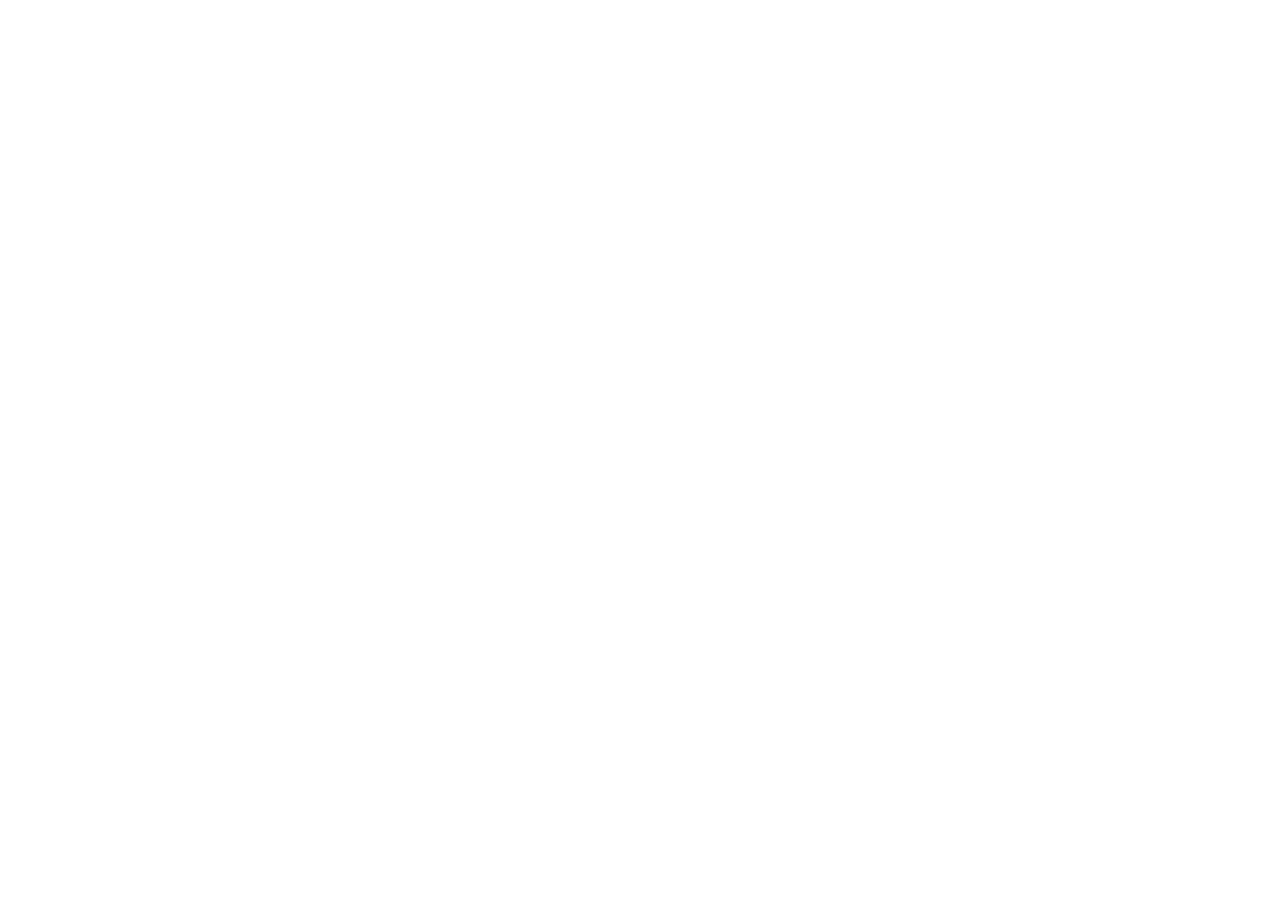
==== WebVisualizations/data.html @ 8d8bfbe9 "last for Friday" ====
<!DOCTYPE html>
<html lang="en">

<head>
  <meta charset="UTF-8">
  <title>Weather Dataviz</title>
  <link rel="stylesheet" href="https://stackpath.bootstrapcdn.com/bootstrap/4.3.1/css/bootstrap.min.css" integrity="sha384-ggOyR0iXCbMQv3Xipma34MD+dH/1fQ784/j6cY/iJTQUOhcWr7x9JvoRxT2MZw1T" crossorigin="anonymous">
  <link rel="stylesheet" href="style.css">
</head>
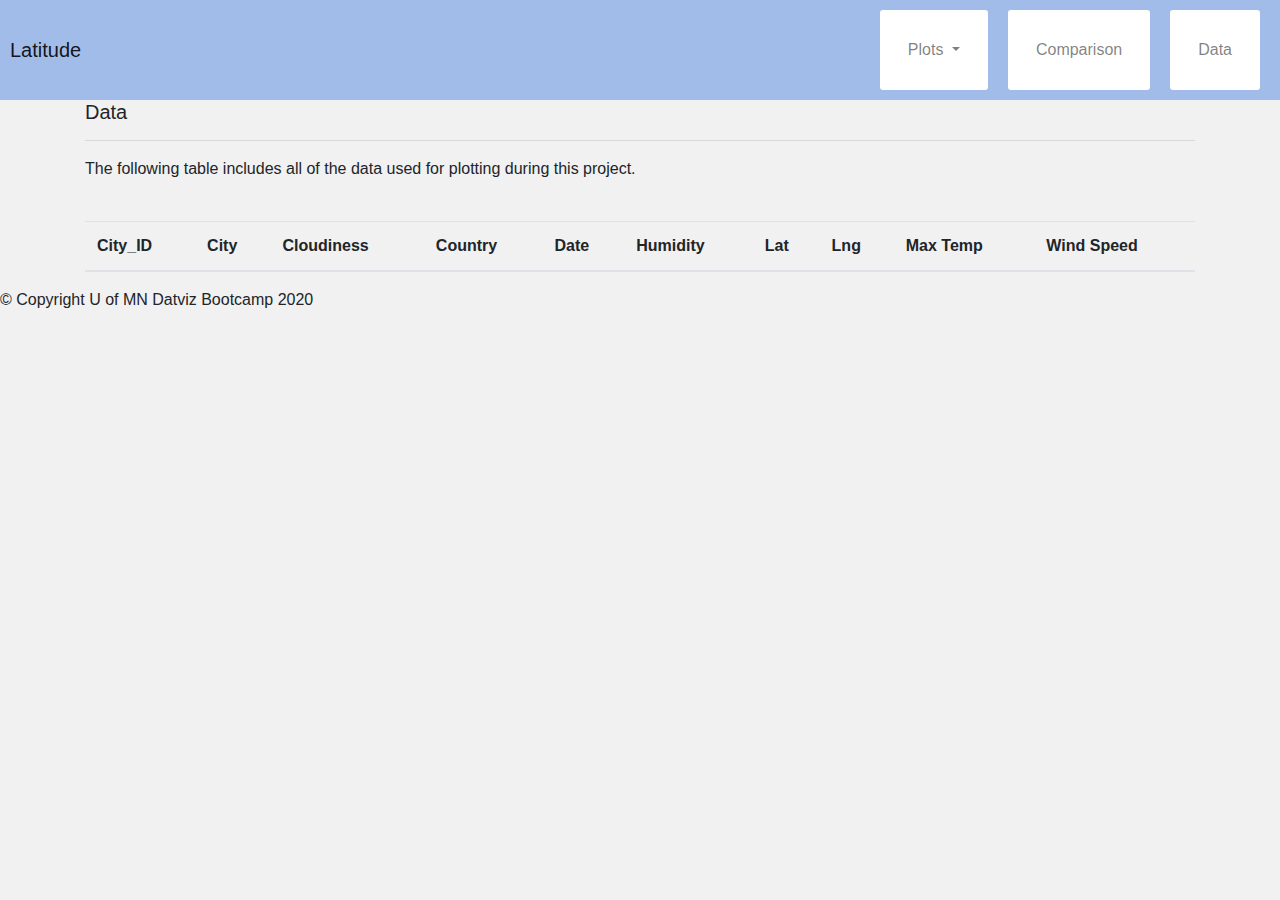
==== commit 7936c480: "monday first save" ====
--- a/WebVisualizations/data.html
+++ b/WebVisualizations/data.html
@@ -3,7 +3,90 @@
 
 <head>
   <meta charset="UTF-8">
-  <title>Weather Dataviz</title>
+  <title>Weather Data</title>
   <link rel="stylesheet" href="https://stackpath.bootstrapcdn.com/bootstrap/4.3.1/css/bootstrap.min.css" integrity="sha384-ggOyR0iXCbMQv3Xipma34MD+dH/1fQ784/j6cY/iJTQUOhcWr7x9JvoRxT2MZw1T" crossorigin="anonymous">
   <link rel="stylesheet" href="style.css">
-</head>+</head>
+
+<body>
+    <div class="navigation">
+        <nav class="navbar navbar-expand-lg navbar-light">
+          <a class="navbar-brand"  href="index.html">Latitude</a>
+          <button class="navbar-toggler  border border-white" type="button" data-toggle="collapse" data-target="#navbarNavDropdown"
+            aria-controls="navbarNavDropdown" aria-expanded="false" aria-label="Toggle navigation">
+            <span class="navbar-toggler-icon"></span>
+          </button>
+          <div class="collapse navbar-collapse" id="navbarNavDropdown">
+            <ul class="navbar-nav ml-auto">
+              <li class="nav-item dropdown">
+                <a class="nav-link dropdown-toggle" href="#" id="navbarDropdownMenuLink" data-toggle="dropdown"
+                  aria-haspopup="true" aria-expanded="false">
+                  Plots
+                </a>
+                <div class="dropdown-menu" aria-labelledby="navbarDropdownMenuLink">
+                  <a class="dropdown-item" href="max_temperature.html">Max Temperature</a>
+                  <a class="dropdown-item" href="humidity.html">Humidity</a>
+                  <a class="dropdown-item" href="cloudiness.html">Cloudiness</a>
+                  <a class="dropdown-item" href="wind_speed.html">Wind Speed</a>
+                </div>
+              </li>
+              <li class="nav-item">
+                <a class="nav-link" href="comparisons.html">Comparison</a>
+              </li>
+              <li class="nav-item">
+                <a class="nav-link" href="data.html">Data</a>
+              </li>
+    
+            </ul>
+          </div>
+        </nav>
+    </div>
+        
+    <div class="container">
+        <div class="box">
+          <h1 class="title">Data</h1>
+          <hr>
+          <p>The following table includes all of the data used for plotting during this project.</p>
+          <br>
+          <div class="table-responsive" style="overflow-x:auto; overflow-y:auto; max-height:470px; max-width: auto;">
+    
+            <table class="table table-striped">
+                <thead>
+                    <tr>
+                        <th>City_ID</th>
+                        <th>City</th>
+                        <th>Cloudiness</th>
+                        <th>Country</th>
+                        <th>Date</th>
+                        <th>Humidity</th>
+                        <th>Lat</th>
+                        <th>Lng</th>
+                        <th>Max Temp</th>
+                        <th>Wind Speed</th>
+                    </tr>
+                </thead>
+
+                <tbody>
+
+                <!-- data here -->
+
+                </tbody>
+            </table>
+          </div>
+        </div>
+    </div>
+
+    <!-- footer -->
+    <footer>
+        <div class="footer">&copy; Copyright U of MN Datviz Bootcamp 2020</div>
+        </footer>
+    
+        <script src="https://code.jquery.com/jquery-3.3.1.slim.min.js" integrity="sha384-q8i/X+965DzO0rT7abK41JStQIAqVgRVzpbzo5smXKp4YfRvH+8abtTE1Pi6jizo" 
+            crossorigin="anonymous"></script>
+        <script src="https://cdnjs.cloudflare.com/ajax/libs/popper.js/1.14.7/umd/popper.min.js" integrity="sha384-UO2eT0CpHqdSJQ6hJty5KVphtPhzWj9WO1clHTMGa3JDZwrnQq4sF86dIHNDz0W1" 
+            crossorigin="anonymous"></script>
+        <script src="https://stackpath.bootstrapcdn.com/bootstrap/4.3.1/js/bootstrap.min.js" integrity="sha384-JjSmVgyd0p3pXB1rRibZUAYoIIy6OrQ6VrjIEaFf/nJGzIxFDsf4x0xIM+B07jRM" 
+            crossorigin="anonymous"></script>
+    
+</body>
+</html>--- a/WebVisualizations/style.css
+++ b/WebVisualizations/style.css
@@ -0,0 +1,69 @@
+/* Giving the body the specified background color, adding font sizes for the h1 and h3 elements we'll be using */
+body {
+    background: #f1f1f1;
+  }
+  
+  h1 {
+    font-size: 20px;
+  }
+  
+  h3 {
+    font-size: 10px;
+  }
+  
+  /* Giving our navbar some padding and a background color */
+  .navbar {
+    padding: 10px;
+    background: #a2bce9;
+  }
+  
+  /* Making our navbar li's inline-block elements this makes it so we can have multiple on the same line. Floats could have been used too */
+  .navbar li {
+    display: inline-block;
+    padding: 20px;
+    margin-right: 10px;
+    margin-left: 10px;
+    cursor: pointer;
+    background: #fff;
+    border-radius: 3px;
+  }
+  
+  /* Getting rid of the default link styles here */
+  .navbar li a {
+    color: #000;
+    text-decoration: none;
+  }
+  
+  /* Styling the header, giving it a height, a background color, and some top padding */
+  .header {
+    height: 100px;
+    padding-top: 20px;
+    background: #cdcdcd;
+  }
+  
+  /* Centering our h1 tag inside our header, giving it a little padding, removing its margin */
+  .header h1 {
+    padding: 60px;
+    margin: 0;
+    color: #000;
+    text-align: center;
+  }
+  
+  /* Giving the .post element margin on 3 sides */
+  .post {
+    margin-top: 50px;
+    margin-right: 100px;
+    margin-left: 100px;
+  }
+  
+  /* Responsive images */
+  .responsive {
+    width: 50%;
+    height: auto;
+  }
+
+    /* Responsive largerimages */
+    .responsive-lg {
+      width: 100%;
+      height: auto;
+    }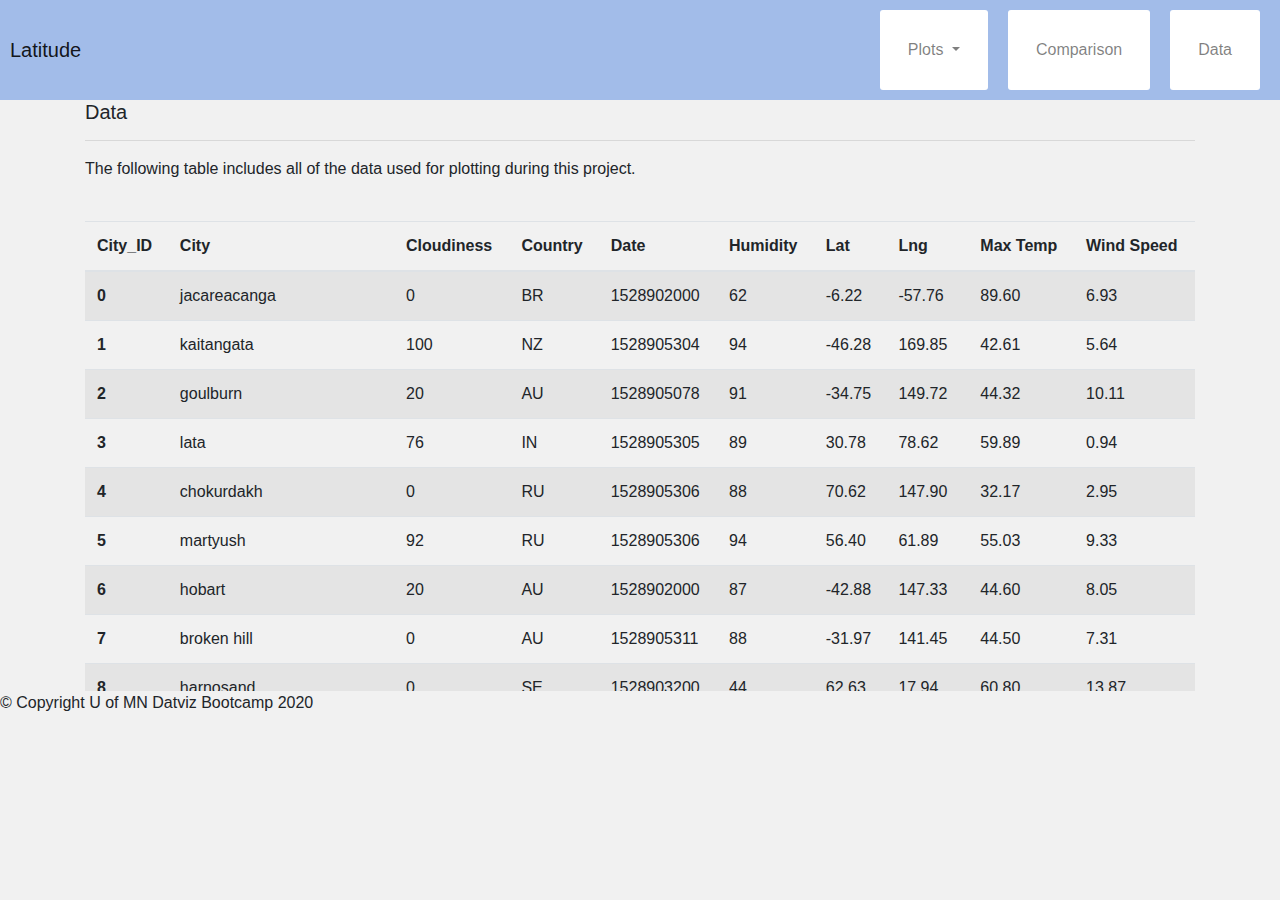
==== commit ba22c104: "8:45 update" ====
--- a/WebVisualizations/data.html
+++ b/WebVisualizations/data.html
@@ -67,10 +67,6571 @@
                 </thead>
 
                 <tbody>
-
-                <!-- data here -->
-
-                </tbody>
+                    <tr>
+                      <th>0</th>
+                      <td>jacareacanga</td>
+                      <td>0</td>
+                      <td>BR</td>
+                      <td>1528902000</td>
+                      <td>62</td>
+                      <td>-6.22</td>
+                      <td>-57.76</td>
+                      <td>89.60</td>
+                      <td>6.93</td>
+                    </tr>
+                    <tr>
+                      <th>1</th>
+                      <td>kaitangata</td>
+                      <td>100</td>
+                      <td>NZ</td>
+                      <td>1528905304</td>
+                      <td>94</td>
+                      <td>-46.28</td>
+                      <td>169.85</td>
+                      <td>42.61</td>
+                      <td>5.64</td>
+                    </tr>
+                    <tr>
+                      <th>2</th>
+                      <td>goulburn</td>
+                      <td>20</td>
+                      <td>AU</td>
+                      <td>1528905078</td>
+                      <td>91</td>
+                      <td>-34.75</td>
+                      <td>149.72</td>
+                      <td>44.32</td>
+                      <td>10.11</td>
+                    </tr>
+                    <tr>
+                      <th>3</th>
+                      <td>lata</td>
+                      <td>76</td>
+                      <td>IN</td>
+                      <td>1528905305</td>
+                      <td>89</td>
+                      <td>30.78</td>
+                      <td>78.62</td>
+                      <td>59.89</td>
+                      <td>0.94</td>
+                    </tr>
+                    <tr>
+                      <th>4</th>
+                      <td>chokurdakh</td>
+                      <td>0</td>
+                      <td>RU</td>
+                      <td>1528905306</td>
+                      <td>88</td>
+                      <td>70.62</td>
+                      <td>147.90</td>
+                      <td>32.17</td>
+                      <td>2.95</td>
+                    </tr>
+                    <tr>
+                      <th>5</th>
+                      <td>martyush</td>
+                      <td>92</td>
+                      <td>RU</td>
+                      <td>1528905306</td>
+                      <td>94</td>
+                      <td>56.40</td>
+                      <td>61.89</td>
+                      <td>55.03</td>
+                      <td>9.33</td>
+                    </tr>
+                    <tr>
+                      <th>6</th>
+                      <td>hobart</td>
+                      <td>20</td>
+                      <td>AU</td>
+                      <td>1528902000</td>
+                      <td>87</td>
+                      <td>-42.88</td>
+                      <td>147.33</td>
+                      <td>44.60</td>
+                      <td>8.05</td>
+                    </tr>
+                    <tr>
+                      <th>7</th>
+                      <td>broken hill</td>
+                      <td>0</td>
+                      <td>AU</td>
+                      <td>1528905311</td>
+                      <td>88</td>
+                      <td>-31.97</td>
+                      <td>141.45</td>
+                      <td>44.50</td>
+                      <td>7.31</td>
+                    </tr>
+                    <tr>
+                      <th>8</th>
+                      <td>harnosand</td>
+                      <td>0</td>
+                      <td>SE</td>
+                      <td>1528903200</td>
+                      <td>44</td>
+                      <td>62.63</td>
+                      <td>17.94</td>
+                      <td>60.80</td>
+                      <td>13.87</td>
+                    </tr>
+                    <tr>
+                      <th>9</th>
+                      <td>tuatapere</td>
+                      <td>0</td>
+                      <td>NZ</td>
+                      <td>1528905312</td>
+                      <td>100</td>
+                      <td>-46.13</td>
+                      <td>167.69</td>
+                      <td>38.92</td>
+                      <td>3.40</td>
+                    </tr>
+                    <tr>
+                      <th>10</th>
+                      <td>puerto ayora</td>
+                      <td>90</td>
+                      <td>EC</td>
+                      <td>1528902000</td>
+                      <td>69</td>
+                      <td>-0.74</td>
+                      <td>-90.35</td>
+                      <td>77.00</td>
+                      <td>13.87</td>
+                    </tr>
+                    <tr>
+                      <th>11</th>
+                      <td>havre-saint-pierre</td>
+                      <td>75</td>
+                      <td>CA</td>
+                      <td>1528902000</td>
+                      <td>58</td>
+                      <td>50.23</td>
+                      <td>-63.60</td>
+                      <td>53.60</td>
+                      <td>19.46</td>
+                    </tr>
+                    <tr>
+                      <th>12</th>
+                      <td>punta arenas</td>
+                      <td>0</td>
+                      <td>CL</td>
+                      <td>1528902000</td>
+                      <td>100</td>
+                      <td>-53.16</td>
+                      <td>-70.91</td>
+                      <td>35.60</td>
+                      <td>9.17</td>
+                    </tr>
+                    <tr>
+                      <th>13</th>
+                      <td>tasiilaq</td>
+                      <td>75</td>
+                      <td>GL</td>
+                      <td>1528901400</td>
+                      <td>60</td>
+                      <td>65.61</td>
+                      <td>-37.64</td>
+                      <td>39.20</td>
+                      <td>2.24</td>
+                    </tr>
+                    <tr>
+                      <th>14</th>
+                      <td>chapais</td>
+                      <td>40</td>
+                      <td>CA</td>
+                      <td>1528902000</td>
+                      <td>38</td>
+                      <td>49.78</td>
+                      <td>-74.86</td>
+                      <td>59.00</td>
+                      <td>10.29</td>
+                    </tr>
+                    <tr>
+                      <th>15</th>
+                      <td>avarua</td>
+                      <td>40</td>
+                      <td>CK</td>
+                      <td>1528902000</td>
+                      <td>56</td>
+                      <td>-21.21</td>
+                      <td>-159.78</td>
+                      <td>73.40</td>
+                      <td>10.29</td>
+                    </tr>
+                    <tr>
+                      <th>16</th>
+                      <td>hofn</td>
+                      <td>75</td>
+                      <td>IS</td>
+                      <td>1528902000</td>
+                      <td>87</td>
+                      <td>64.25</td>
+                      <td>-15.21</td>
+                      <td>51.80</td>
+                      <td>8.05</td>
+                    </tr>
+                    <tr>
+                      <th>17</th>
+                      <td>yukamenskoye</td>
+                      <td>92</td>
+                      <td>RU</td>
+                      <td>1528905315</td>
+                      <td>98</td>
+                      <td>57.89</td>
+                      <td>52.24</td>
+                      <td>56.65</td>
+                      <td>10.22</td>
+                    </tr>
+                    <tr>
+                      <th>18</th>
+                      <td>khandbari</td>
+                      <td>80</td>
+                      <td>NP</td>
+                      <td>1528905315</td>
+                      <td>67</td>
+                      <td>27.38</td>
+                      <td>87.21</td>
+                      <td>44.59</td>
+                      <td>1.39</td>
+                    </tr>
+                    <tr>
+                      <th>19</th>
+                      <td>bethel</td>
+                      <td>1</td>
+                      <td>US</td>
+                      <td>1528901580</td>
+                      <td>93</td>
+                      <td>60.79</td>
+                      <td>-161.76</td>
+                      <td>44.60</td>
+                      <td>8.05</td>
+                    </tr>
+                    <tr>
+                      <th>20</th>
+                      <td>ushuaia</td>
+                      <td>75</td>
+                      <td>AR</td>
+                      <td>1528902000</td>
+                      <td>64</td>
+                      <td>-54.81</td>
+                      <td>-68.31</td>
+                      <td>41.00</td>
+                      <td>3.36</td>
+                    </tr>
+                    <tr>
+                      <th>21</th>
+                      <td>east london</td>
+                      <td>0</td>
+                      <td>ZA</td>
+                      <td>1528902000</td>
+                      <td>37</td>
+                      <td>-33.02</td>
+                      <td>27.91</td>
+                      <td>69.80</td>
+                      <td>5.82</td>
+                    </tr>
+                    <tr>
+                      <th>22</th>
+                      <td>bluff</td>
+                      <td>76</td>
+                      <td>AU</td>
+                      <td>1528905321</td>
+                      <td>76</td>
+                      <td>-23.58</td>
+                      <td>149.07</td>
+                      <td>61.96</td>
+                      <td>4.74</td>
+                    </tr>
+                    <tr>
+                      <th>23</th>
+                      <td>mount isa</td>
+                      <td>75</td>
+                      <td>AU</td>
+                      <td>1528902000</td>
+                      <td>100</td>
+                      <td>-20.73</td>
+                      <td>139.49</td>
+                      <td>64.40</td>
+                      <td>3.29</td>
+                    </tr>
+                    <tr>
+                      <th>24</th>
+                      <td>pevek</td>
+                      <td>0</td>
+                      <td>RU</td>
+                      <td>1528905321</td>
+                      <td>71</td>
+                      <td>69.70</td>
+                      <td>170.27</td>
+                      <td>36.94</td>
+                      <td>6.98</td>
+                    </tr>
+                    <tr>
+                      <th>25</th>
+                      <td>gao</td>
+                      <td>24</td>
+                      <td>ML</td>
+                      <td>1528905321</td>
+                      <td>16</td>
+                      <td>16.28</td>
+                      <td>-0.04</td>
+                      <td>110.02</td>
+                      <td>4.97</td>
+                    </tr>
+                    <tr>
+                      <th>26</th>
+                      <td>cabo san lucas</td>
+                      <td>75</td>
+                      <td>MX</td>
+                      <td>1528901160</td>
+                      <td>74</td>
+                      <td>22.89</td>
+                      <td>-109.91</td>
+                      <td>84.20</td>
+                      <td>10.29</td>
+                    </tr>
+                    <tr>
+                      <th>27</th>
+                      <td>sao filipe</td>
+                      <td>0</td>
+                      <td>CV</td>
+                      <td>1528905323</td>
+                      <td>88</td>
+                      <td>14.90</td>
+                      <td>-24.50</td>
+                      <td>75.73</td>
+                      <td>13.02</td>
+                    </tr>
+                    <tr>
+                      <th>28</th>
+                      <td>tiksi</td>
+                      <td>44</td>
+                      <td>RU</td>
+                      <td>1528905298</td>
+                      <td>58</td>
+                      <td>71.64</td>
+                      <td>128.87</td>
+                      <td>57.73</td>
+                      <td>10.11</td>
+                    </tr>
+                    <tr>
+                      <th>29</th>
+                      <td>busselton</td>
+                      <td>92</td>
+                      <td>AU</td>
+                      <td>1528905323</td>
+                      <td>100</td>
+                      <td>-33.64</td>
+                      <td>115.35</td>
+                      <td>60.43</td>
+                      <td>10.56</td>
+                    </tr>
+                    <tr>
+                      <th>30</th>
+                      <td>alofi</td>
+                      <td>76</td>
+                      <td>NU</td>
+                      <td>1528902000</td>
+                      <td>88</td>
+                      <td>-19.06</td>
+                      <td>-169.92</td>
+                      <td>71.60</td>
+                      <td>3.36</td>
+                    </tr>
+                    <tr>
+                      <th>31</th>
+                      <td>ola</td>
+                      <td>75</td>
+                      <td>RU</td>
+                      <td>1528902000</td>
+                      <td>100</td>
+                      <td>59.58</td>
+                      <td>151.30</td>
+                      <td>42.80</td>
+                      <td>7.76</td>
+                    </tr>
+                    <tr>
+                      <th>32</th>
+                      <td>atar</td>
+                      <td>20</td>
+                      <td>MR</td>
+                      <td>1528902000</td>
+                      <td>19</td>
+                      <td>20.52</td>
+                      <td>-13.05</td>
+                      <td>91.40</td>
+                      <td>9.17</td>
+                    </tr>
+                    <tr>
+                      <th>33</th>
+                      <td>rikitea</td>
+                      <td>0</td>
+                      <td>PF</td>
+                      <td>1528905325</td>
+                      <td>100</td>
+                      <td>-23.12</td>
+                      <td>-134.97</td>
+                      <td>73.57</td>
+                      <td>8.66</td>
+                    </tr>
+                    <tr>
+                      <th>34</th>
+                      <td>hermanus</td>
+                      <td>0</td>
+                      <td>ZA</td>
+                      <td>1528905325</td>
+                      <td>24</td>
+                      <td>-34.42</td>
+                      <td>19.24</td>
+                      <td>77.17</td>
+                      <td>8.66</td>
+                    </tr>
+                    <tr>
+                      <th>35</th>
+                      <td>ponta delgada</td>
+                      <td>75</td>
+                      <td>PT</td>
+                      <td>1528903800</td>
+                      <td>88</td>
+                      <td>37.73</td>
+                      <td>-25.67</td>
+                      <td>71.60</td>
+                      <td>12.75</td>
+                    </tr>
+                    <tr>
+                      <th>36</th>
+                      <td>bambari</td>
+                      <td>24</td>
+                      <td>CF</td>
+                      <td>1528905326</td>
+                      <td>84</td>
+                      <td>5.77</td>
+                      <td>20.68</td>
+                      <td>81.85</td>
+                      <td>7.65</td>
+                    </tr>
+                    <tr>
+                      <th>37</th>
+                      <td>cap malheureux</td>
+                      <td>75</td>
+                      <td>MU</td>
+                      <td>1528902000</td>
+                      <td>69</td>
+                      <td>-19.98</td>
+                      <td>57.61</td>
+                      <td>75.20</td>
+                      <td>14.99</td>
+                    </tr>
+                    <tr>
+                      <th>38</th>
+                      <td>puerto escondido</td>
+                      <td>75</td>
+                      <td>MX</td>
+                      <td>1528901100</td>
+                      <td>65</td>
+                      <td>15.86</td>
+                      <td>-97.07</td>
+                      <td>80.60</td>
+                      <td>3.36</td>
+                    </tr>
+                    <tr>
+                      <th>39</th>
+                      <td>qaanaaq</td>
+                      <td>32</td>
+                      <td>GL</td>
+                      <td>1528905330</td>
+                      <td>100</td>
+                      <td>77.48</td>
+                      <td>-69.36</td>
+                      <td>31.45</td>
+                      <td>6.31</td>
+                    </tr>
+                    <tr>
+                      <th>40</th>
+                      <td>new norfolk</td>
+                      <td>20</td>
+                      <td>AU</td>
+                      <td>1528902000</td>
+                      <td>87</td>
+                      <td>-42.78</td>
+                      <td>147.06</td>
+                      <td>44.60</td>
+                      <td>8.05</td>
+                    </tr>
+                    <tr>
+                      <th>41</th>
+                      <td>najran</td>
+                      <td>40</td>
+                      <td>SA</td>
+                      <td>1528902000</td>
+                      <td>13</td>
+                      <td>17.54</td>
+                      <td>44.22</td>
+                      <td>98.60</td>
+                      <td>11.41</td>
+                    </tr>
+                    <tr>
+                      <th>42</th>
+                      <td>isla mujeres</td>
+                      <td>90</td>
+                      <td>MX</td>
+                      <td>1528904340</td>
+                      <td>100</td>
+                      <td>21.23</td>
+                      <td>-86.73</td>
+                      <td>75.20</td>
+                      <td>16.11</td>
+                    </tr>
+                    <tr>
+                      <th>43</th>
+                      <td>mar del plata</td>
+                      <td>0</td>
+                      <td>AR</td>
+                      <td>1528905297</td>
+                      <td>100</td>
+                      <td>-46.43</td>
+                      <td>-67.52</td>
+                      <td>32.53</td>
+                      <td>7.31</td>
+                    </tr>
+                    <tr>
+                      <th>44</th>
+                      <td>provideniya</td>
+                      <td>0</td>
+                      <td>RU</td>
+                      <td>1528905332</td>
+                      <td>91</td>
+                      <td>64.42</td>
+                      <td>-173.23</td>
+                      <td>40.63</td>
+                      <td>10.78</td>
+                    </tr>
+                    <tr>
+                      <th>45</th>
+                      <td>jamestown</td>
+                      <td>12</td>
+                      <td>AU</td>
+                      <td>1528905333</td>
+                      <td>88</td>
+                      <td>-33.21</td>
+                      <td>138.60</td>
+                      <td>43.15</td>
+                      <td>10.89</td>
+                    </tr>
+                    <tr>
+                      <th>46</th>
+                      <td>medicine hat</td>
+                      <td>20</td>
+                      <td>CA</td>
+                      <td>1528902000</td>
+                      <td>34</td>
+                      <td>50.04</td>
+                      <td>-110.68</td>
+                      <td>66.20</td>
+                      <td>14.99</td>
+                    </tr>
+                    <tr>
+                      <th>47</th>
+                      <td>katsuura</td>
+                      <td>8</td>
+                      <td>JP</td>
+                      <td>1528905334</td>
+                      <td>88</td>
+                      <td>33.93</td>
+                      <td>134.50</td>
+                      <td>62.05</td>
+                      <td>7.54</td>
+                    </tr>
+                    <tr>
+                      <th>48</th>
+                      <td>aklavik</td>
+                      <td>20</td>
+                      <td>CA</td>
+                      <td>1528902000</td>
+                      <td>53</td>
+                      <td>68.22</td>
+                      <td>-135.01</td>
+                      <td>51.80</td>
+                      <td>11.41</td>
+                    </tr>
+                    <tr>
+                      <th>49</th>
+                      <td>tuktoyaktuk</td>
+                      <td>20</td>
+                      <td>CA</td>
+                      <td>1528902000</td>
+                      <td>61</td>
+                      <td>69.44</td>
+                      <td>-133.03</td>
+                      <td>46.40</td>
+                      <td>6.93</td>
+                    </tr>
+                    <tr>
+                      <th>50</th>
+                      <td>kapaa</td>
+                      <td>90</td>
+                      <td>US</td>
+                      <td>1528901760</td>
+                      <td>88</td>
+                      <td>22.08</td>
+                      <td>-159.32</td>
+                      <td>75.20</td>
+                      <td>14.99</td>
+                    </tr>
+                    <tr>
+                      <th>51</th>
+                      <td>mildura</td>
+                      <td>0</td>
+                      <td>AU</td>
+                      <td>1528905300</td>
+                      <td>92</td>
+                      <td>-34.18</td>
+                      <td>142.16</td>
+                      <td>45.67</td>
+                      <td>9.66</td>
+                    </tr>
+                    <tr>
+                      <th>52</th>
+                      <td>souillac</td>
+                      <td>75</td>
+                      <td>FR</td>
+                      <td>1528903800</td>
+                      <td>49</td>
+                      <td>45.60</td>
+                      <td>-0.60</td>
+                      <td>73.40</td>
+                      <td>10.29</td>
+                    </tr>
+                    <tr>
+                      <th>53</th>
+                      <td>lorengau</td>
+                      <td>100</td>
+                      <td>PG</td>
+                      <td>1528905336</td>
+                      <td>100</td>
+                      <td>-2.02</td>
+                      <td>147.27</td>
+                      <td>80.59</td>
+                      <td>3.85</td>
+                    </tr>
+                    <tr>
+                      <th>54</th>
+                      <td>praia</td>
+                      <td>20</td>
+                      <td>BR</td>
+                      <td>1528902000</td>
+                      <td>47</td>
+                      <td>-20.25</td>
+                      <td>-43.81</td>
+                      <td>82.40</td>
+                      <td>3.36</td>
+                    </tr>
+                    <tr>
+                      <th>55</th>
+                      <td>port alfred</td>
+                      <td>0</td>
+                      <td>ZA</td>
+                      <td>1528905338</td>
+                      <td>50</td>
+                      <td>-33.59</td>
+                      <td>26.89</td>
+                      <td>76.54</td>
+                      <td>7.20</td>
+                    </tr>
+                    <tr>
+                      <th>56</th>
+                      <td>barranca</td>
+                      <td>0</td>
+                      <td>PE</td>
+                      <td>1528905339</td>
+                      <td>98</td>
+                      <td>-10.75</td>
+                      <td>-77.76</td>
+                      <td>61.87</td>
+                      <td>9.89</td>
+                    </tr>
+                    <tr>
+                      <th>57</th>
+                      <td>nome</td>
+                      <td>40</td>
+                      <td>US</td>
+                      <td>1528902900</td>
+                      <td>70</td>
+                      <td>30.04</td>
+                      <td>-94.42</td>
+                      <td>87.80</td>
+                      <td>3.36</td>
+                    </tr>
+                    <tr>
+                      <th>58</th>
+                      <td>matay</td>
+                      <td>0</td>
+                      <td>EG</td>
+                      <td>1528905339</td>
+                      <td>23</td>
+                      <td>28.42</td>
+                      <td>30.79</td>
+                      <td>97.69</td>
+                      <td>6.98</td>
+                    </tr>
+                    <tr>
+                      <th>59</th>
+                      <td>saskylakh</td>
+                      <td>48</td>
+                      <td>RU</td>
+                      <td>1528905339</td>
+                      <td>55</td>
+                      <td>71.97</td>
+                      <td>114.09</td>
+                      <td>59.53</td>
+                      <td>5.86</td>
+                    </tr>
+                    <tr>
+                      <th>60</th>
+                      <td>itarema</td>
+                      <td>0</td>
+                      <td>BR</td>
+                      <td>1528905340</td>
+                      <td>61</td>
+                      <td>-2.92</td>
+                      <td>-39.92</td>
+                      <td>88.33</td>
+                      <td>12.57</td>
+                    </tr>
+                    <tr>
+                      <th>61</th>
+                      <td>butaritari</td>
+                      <td>56</td>
+                      <td>KI</td>
+                      <td>1528905340</td>
+                      <td>100</td>
+                      <td>3.07</td>
+                      <td>172.79</td>
+                      <td>81.13</td>
+                      <td>7.31</td>
+                    </tr>
+                    <tr>
+                      <th>62</th>
+                      <td>peniche</td>
+                      <td>20</td>
+                      <td>PT</td>
+                      <td>1528903800</td>
+                      <td>64</td>
+                      <td>39.36</td>
+                      <td>-9.38</td>
+                      <td>75.20</td>
+                      <td>12.75</td>
+                    </tr>
+                    <tr>
+                      <th>63</th>
+                      <td>beloha</td>
+                      <td>0</td>
+                      <td>MG</td>
+                      <td>1528905340</td>
+                      <td>57</td>
+                      <td>-25.17</td>
+                      <td>45.06</td>
+                      <td>71.95</td>
+                      <td>16.37</td>
+                    </tr>
+                    <tr>
+                      <th>64</th>
+                      <td>anadyr</td>
+                      <td>0</td>
+                      <td>RU</td>
+                      <td>1528902000</td>
+                      <td>57</td>
+                      <td>64.73</td>
+                      <td>177.51</td>
+                      <td>48.20</td>
+                      <td>4.47</td>
+                    </tr>
+                    <tr>
+                      <th>65</th>
+                      <td>luderitz</td>
+                      <td>12</td>
+                      <td>NaN</td>
+                      <td>1528905342</td>
+                      <td>64</td>
+                      <td>-26.65</td>
+                      <td>15.16</td>
+                      <td>64.03</td>
+                      <td>17.38</td>
+                    </tr>
+                    <tr>
+                      <th>66</th>
+                      <td>rochester</td>
+                      <td>1</td>
+                      <td>US</td>
+                      <td>1528902960</td>
+                      <td>37</td>
+                      <td>44.02</td>
+                      <td>-92.46</td>
+                      <td>73.40</td>
+                      <td>6.93</td>
+                    </tr>
+                    <tr>
+                      <th>67</th>
+                      <td>bosaso</td>
+                      <td>0</td>
+                      <td>SO</td>
+                      <td>1528905347</td>
+                      <td>86</td>
+                      <td>11.28</td>
+                      <td>49.18</td>
+                      <td>89.77</td>
+                      <td>3.96</td>
+                    </tr>
+                    <tr>
+                      <th>68</th>
+                      <td>faanui</td>
+                      <td>0</td>
+                      <td>PF</td>
+                      <td>1528905347</td>
+                      <td>100</td>
+                      <td>-16.48</td>
+                      <td>-151.75</td>
+                      <td>79.96</td>
+                      <td>11.79</td>
+                    </tr>
+                    <tr>
+                      <th>69</th>
+                      <td>grindavik</td>
+                      <td>75</td>
+                      <td>IS</td>
+                      <td>1528902000</td>
+                      <td>70</td>
+                      <td>63.84</td>
+                      <td>-22.43</td>
+                      <td>48.20</td>
+                      <td>5.82</td>
+                    </tr>
+                    <tr>
+                      <th>70</th>
+                      <td>margate</td>
+                      <td>20</td>
+                      <td>AU</td>
+                      <td>1528902000</td>
+                      <td>87</td>
+                      <td>-43.03</td>
+                      <td>147.26</td>
+                      <td>44.60</td>
+                      <td>8.05</td>
+                    </tr>
+                    <tr>
+                      <th>71</th>
+                      <td>marsh harbour</td>
+                      <td>88</td>
+                      <td>BS</td>
+                      <td>1528905349</td>
+                      <td>95</td>
+                      <td>26.54</td>
+                      <td>-77.06</td>
+                      <td>82.39</td>
+                      <td>10.00</td>
+                    </tr>
+                    <tr>
+                      <th>72</th>
+                      <td>comodoro rivadavia</td>
+                      <td>40</td>
+                      <td>AR</td>
+                      <td>1528902000</td>
+                      <td>60</td>
+                      <td>-45.87</td>
+                      <td>-67.48</td>
+                      <td>42.80</td>
+                      <td>9.17</td>
+                    </tr>
+                    <tr>
+                      <th>73</th>
+                      <td>upernavik</td>
+                      <td>92</td>
+                      <td>GL</td>
+                      <td>1528905350</td>
+                      <td>100</td>
+                      <td>72.79</td>
+                      <td>-56.15</td>
+                      <td>29.29</td>
+                      <td>3.74</td>
+                    </tr>
+                    <tr>
+                      <th>74</th>
+                      <td>uige</td>
+                      <td>0</td>
+                      <td>AO</td>
+                      <td>1528905350</td>
+                      <td>29</td>
+                      <td>-7.61</td>
+                      <td>15.06</td>
+                      <td>86.80</td>
+                      <td>3.18</td>
+                    </tr>
+                    <tr>
+                      <th>75</th>
+                      <td>bredasdorp</td>
+                      <td>0</td>
+                      <td>ZA</td>
+                      <td>1528902000</td>
+                      <td>23</td>
+                      <td>-34.53</td>
+                      <td>20.04</td>
+                      <td>82.40</td>
+                      <td>5.82</td>
+                    </tr>
+                    <tr>
+                      <th>76</th>
+                      <td>bodden town</td>
+                      <td>40</td>
+                      <td>KY</td>
+                      <td>1528902000</td>
+                      <td>78</td>
+                      <td>19.28</td>
+                      <td>-81.25</td>
+                      <td>80.60</td>
+                      <td>16.11</td>
+                    </tr>
+                    <tr>
+                      <th>77</th>
+                      <td>guerrero negro</td>
+                      <td>44</td>
+                      <td>MX</td>
+                      <td>1528905350</td>
+                      <td>88</td>
+                      <td>27.97</td>
+                      <td>-114.04</td>
+                      <td>63.85</td>
+                      <td>3.74</td>
+                    </tr>
+                    <tr>
+                      <th>78</th>
+                      <td>bilma</td>
+                      <td>0</td>
+                      <td>NE</td>
+                      <td>1528905351</td>
+                      <td>12</td>
+                      <td>18.69</td>
+                      <td>12.92</td>
+                      <td>110.47</td>
+                      <td>4.63</td>
+                    </tr>
+                    <tr>
+                      <th>79</th>
+                      <td>carnarvon</td>
+                      <td>0</td>
+                      <td>ZA</td>
+                      <td>1528905351</td>
+                      <td>30</td>
+                      <td>-30.97</td>
+                      <td>22.13</td>
+                      <td>60.43</td>
+                      <td>14.25</td>
+                    </tr>
+                    <tr>
+                      <th>80</th>
+                      <td>ponta do sol</td>
+                      <td>12</td>
+                      <td>BR</td>
+                      <td>1528905352</td>
+                      <td>72</td>
+                      <td>-20.63</td>
+                      <td>-46.00</td>
+                      <td>78.25</td>
+                      <td>3.96</td>
+                    </tr>
+                    <tr>
+                      <th>81</th>
+                      <td>vila franca do campo</td>
+                      <td>75</td>
+                      <td>PT</td>
+                      <td>1528903800</td>
+                      <td>88</td>
+                      <td>37.72</td>
+                      <td>-25.43</td>
+                      <td>71.60</td>
+                      <td>12.75</td>
+                    </tr>
+                    <tr>
+                      <th>82</th>
+                      <td>puerto del rosario</td>
+                      <td>20</td>
+                      <td>ES</td>
+                      <td>1528903800</td>
+                      <td>60</td>
+                      <td>28.50</td>
+                      <td>-13.86</td>
+                      <td>73.40</td>
+                      <td>17.22</td>
+                    </tr>
+                    <tr>
+                      <th>83</th>
+                      <td>sitka</td>
+                      <td>20</td>
+                      <td>US</td>
+                      <td>1528905353</td>
+                      <td>92</td>
+                      <td>37.17</td>
+                      <td>-99.65</td>
+                      <td>74.02</td>
+                      <td>5.97</td>
+                    </tr>
+                    <tr>
+                      <th>84</th>
+                      <td>camacha</td>
+                      <td>75</td>
+                      <td>PT</td>
+                      <td>1528903800</td>
+                      <td>72</td>
+                      <td>33.08</td>
+                      <td>-16.33</td>
+                      <td>68.00</td>
+                      <td>16.11</td>
+                    </tr>
+                    <tr>
+                      <th>85</th>
+                      <td>saint-philippe</td>
+                      <td>1</td>
+                      <td>CA</td>
+                      <td>1528902900</td>
+                      <td>54</td>
+                      <td>45.36</td>
+                      <td>-73.48</td>
+                      <td>78.80</td>
+                      <td>11.41</td>
+                    </tr>
+                    <tr>
+                      <th>86</th>
+                      <td>port blair</td>
+                      <td>92</td>
+                      <td>IN</td>
+                      <td>1528905357</td>
+                      <td>97</td>
+                      <td>11.67</td>
+                      <td>92.75</td>
+                      <td>84.37</td>
+                      <td>25.10</td>
+                    </tr>
+                    <tr>
+                      <th>87</th>
+                      <td>albany</td>
+                      <td>90</td>
+                      <td>US</td>
+                      <td>1528903860</td>
+                      <td>68</td>
+                      <td>42.65</td>
+                      <td>-73.75</td>
+                      <td>69.80</td>
+                      <td>3.36</td>
+                    </tr>
+                    <tr>
+                      <th>88</th>
+                      <td>barrow</td>
+                      <td>88</td>
+                      <td>AR</td>
+                      <td>1528905182</td>
+                      <td>72</td>
+                      <td>-38.31</td>
+                      <td>-60.23</td>
+                      <td>50.26</td>
+                      <td>8.21</td>
+                    </tr>
+                    <tr>
+                      <th>89</th>
+                      <td>qorveh</td>
+                      <td>92</td>
+                      <td>IR</td>
+                      <td>1528905357</td>
+                      <td>22</td>
+                      <td>35.17</td>
+                      <td>47.80</td>
+                      <td>76.72</td>
+                      <td>3.18</td>
+                    </tr>
+                    <tr>
+                      <th>90</th>
+                      <td>san jeronimo</td>
+                      <td>90</td>
+                      <td>PE</td>
+                      <td>1528902000</td>
+                      <td>81</td>
+                      <td>-13.65</td>
+                      <td>-73.37</td>
+                      <td>46.40</td>
+                      <td>2.39</td>
+                    </tr>
+                    <tr>
+                      <th>91</th>
+                      <td>mataura</td>
+                      <td>24</td>
+                      <td>NZ</td>
+                      <td>1528905299</td>
+                      <td>79</td>
+                      <td>-46.19</td>
+                      <td>168.86</td>
+                      <td>25.69</td>
+                      <td>3.18</td>
+                    </tr>
+                    <tr>
+                      <th>92</th>
+                      <td>buala</td>
+                      <td>64</td>
+                      <td>SB</td>
+                      <td>1528905359</td>
+                      <td>100</td>
+                      <td>-8.15</td>
+                      <td>159.59</td>
+                      <td>78.70</td>
+                      <td>4.18</td>
+                    </tr>
+                    <tr>
+                      <th>93</th>
+                      <td>eyl</td>
+                      <td>20</td>
+                      <td>SO</td>
+                      <td>1528905359</td>
+                      <td>57</td>
+                      <td>7.98</td>
+                      <td>49.82</td>
+                      <td>86.62</td>
+                      <td>22.41</td>
+                    </tr>
+                    <tr>
+                      <th>94</th>
+                      <td>abu dhabi</td>
+                      <td>0</td>
+                      <td>AE</td>
+                      <td>1528902000</td>
+                      <td>29</td>
+                      <td>24.47</td>
+                      <td>54.37</td>
+                      <td>98.60</td>
+                      <td>16.11</td>
+                    </tr>
+                    <tr>
+                      <th>95</th>
+                      <td>tahe</td>
+                      <td>92</td>
+                      <td>CN</td>
+                      <td>1528905359</td>
+                      <td>98</td>
+                      <td>52.34</td>
+                      <td>124.71</td>
+                      <td>51.43</td>
+                      <td>2.17</td>
+                    </tr>
+                    <tr>
+                      <th>96</th>
+                      <td>chuy</td>
+                      <td>80</td>
+                      <td>UY</td>
+                      <td>1528905099</td>
+                      <td>93</td>
+                      <td>-33.69</td>
+                      <td>-53.46</td>
+                      <td>52.87</td>
+                      <td>28.90</td>
+                    </tr>
+                    <tr>
+                      <th>97</th>
+                      <td>dzerzhinskoye</td>
+                      <td>8</td>
+                      <td>RU</td>
+                      <td>1528905360</td>
+                      <td>69</td>
+                      <td>56.84</td>
+                      <td>95.22</td>
+                      <td>65.11</td>
+                      <td>3.85</td>
+                    </tr>
+                    <tr>
+                      <th>98</th>
+                      <td>vanavara</td>
+                      <td>0</td>
+                      <td>RU</td>
+                      <td>1528905360</td>
+                      <td>50</td>
+                      <td>60.35</td>
+                      <td>102.28</td>
+                      <td>64.21</td>
+                      <td>5.64</td>
+                    </tr>
+                    <tr>
+                      <th>99</th>
+                      <td>muros</td>
+                      <td>40</td>
+                      <td>ES</td>
+                      <td>1528903800</td>
+                      <td>72</td>
+                      <td>42.77</td>
+                      <td>-9.06</td>
+                      <td>66.20</td>
+                      <td>10.29</td>
+                    </tr>
+                    <tr>
+                      <th>100</th>
+                      <td>auchel</td>
+                      <td>0</td>
+                      <td>FR</td>
+                      <td>1528903800</td>
+                      <td>49</td>
+                      <td>50.51</td>
+                      <td>2.47</td>
+                      <td>68.00</td>
+                      <td>3.36</td>
+                    </tr>
+                    <tr>
+                      <th>101</th>
+                      <td>bubaque</td>
+                      <td>40</td>
+                      <td>GW</td>
+                      <td>1528902000</td>
+                      <td>55</td>
+                      <td>11.28</td>
+                      <td>-15.83</td>
+                      <td>91.40</td>
+                      <td>11.41</td>
+                    </tr>
+                    <tr>
+                      <th>102</th>
+                      <td>khatanga</td>
+                      <td>8</td>
+                      <td>RU</td>
+                      <td>1528905361</td>
+                      <td>65</td>
+                      <td>71.98</td>
+                      <td>102.47</td>
+                      <td>60.97</td>
+                      <td>4.63</td>
+                    </tr>
+                    <tr>
+                      <th>103</th>
+                      <td>los banos</td>
+                      <td>1</td>
+                      <td>US</td>
+                      <td>1528904100</td>
+                      <td>67</td>
+                      <td>37.06</td>
+                      <td>-120.85</td>
+                      <td>75.20</td>
+                      <td>4.74</td>
+                    </tr>
+                    <tr>
+                      <th>104</th>
+                      <td>labuhan</td>
+                      <td>12</td>
+                      <td>ID</td>
+                      <td>1528905361</td>
+                      <td>95</td>
+                      <td>-2.54</td>
+                      <td>115.51</td>
+                      <td>72.94</td>
+                      <td>1.83</td>
+                    </tr>
+                    <tr>
+                      <th>105</th>
+                      <td>saint-paul</td>
+                      <td>75</td>
+                      <td>FR</td>
+                      <td>1528903800</td>
+                      <td>56</td>
+                      <td>45.22</td>
+                      <td>1.90</td>
+                      <td>68.00</td>
+                      <td>14.99</td>
+                    </tr>
+                    <tr>
+                      <th>106</th>
+                      <td>petatlan</td>
+                      <td>90</td>
+                      <td>MX</td>
+                      <td>1528901220</td>
+                      <td>74</td>
+                      <td>17.52</td>
+                      <td>-101.27</td>
+                      <td>84.20</td>
+                      <td>1.83</td>
+                    </tr>
+                    <tr>
+                      <th>107</th>
+                      <td>baykit</td>
+                      <td>36</td>
+                      <td>RU</td>
+                      <td>1528905366</td>
+                      <td>68</td>
+                      <td>61.68</td>
+                      <td>96.39</td>
+                      <td>63.94</td>
+                      <td>4.29</td>
+                    </tr>
+                    <tr>
+                      <th>108</th>
+                      <td>dalby</td>
+                      <td>75</td>
+                      <td>AU</td>
+                      <td>1528902000</td>
+                      <td>93</td>
+                      <td>-27.18</td>
+                      <td>151.26</td>
+                      <td>53.60</td>
+                      <td>2.24</td>
+                    </tr>
+                    <tr>
+                      <th>109</th>
+                      <td>yellowknife</td>
+                      <td>90</td>
+                      <td>CA</td>
+                      <td>1528902540</td>
+                      <td>93</td>
+                      <td>62.45</td>
+                      <td>-114.38</td>
+                      <td>46.40</td>
+                      <td>8.05</td>
+                    </tr>
+                    <tr>
+                      <th>110</th>
+                      <td>hilo</td>
+                      <td>75</td>
+                      <td>US</td>
+                      <td>1528901580</td>
+                      <td>88</td>
+                      <td>19.71</td>
+                      <td>-155.08</td>
+                      <td>66.20</td>
+                      <td>5.82</td>
+                    </tr>
+                    <tr>
+                      <th>111</th>
+                      <td>turukhansk</td>
+                      <td>36</td>
+                      <td>RU</td>
+                      <td>1528905297</td>
+                      <td>76</td>
+                      <td>65.80</td>
+                      <td>87.96</td>
+                      <td>66.37</td>
+                      <td>6.42</td>
+                    </tr>
+                    <tr>
+                      <th>112</th>
+                      <td>dingle</td>
+                      <td>68</td>
+                      <td>PH</td>
+                      <td>1528905368</td>
+                      <td>82</td>
+                      <td>11.00</td>
+                      <td>122.67</td>
+                      <td>79.96</td>
+                      <td>8.21</td>
+                    </tr>
+                    <tr>
+                      <th>113</th>
+                      <td>dillon</td>
+                      <td>1</td>
+                      <td>US</td>
+                      <td>1528901580</td>
+                      <td>44</td>
+                      <td>45.22</td>
+                      <td>-112.64</td>
+                      <td>57.20</td>
+                      <td>5.82</td>
+                    </tr>
+                    <tr>
+                      <th>114</th>
+                      <td>labytnangi</td>
+                      <td>64</td>
+                      <td>RU</td>
+                      <td>1528905370</td>
+                      <td>75</td>
+                      <td>66.66</td>
+                      <td>66.39</td>
+                      <td>47.11</td>
+                      <td>17.49</td>
+                    </tr>
+                    <tr>
+                      <th>115</th>
+                      <td>gigmoto</td>
+                      <td>36</td>
+                      <td>PH</td>
+                      <td>1528905370</td>
+                      <td>98</td>
+                      <td>13.78</td>
+                      <td>124.39</td>
+                      <td>83.56</td>
+                      <td>17.60</td>
+                    </tr>
+                    <tr>
+                      <th>116</th>
+                      <td>nouakchott</td>
+                      <td>68</td>
+                      <td>MR</td>
+                      <td>1528905371</td>
+                      <td>76</td>
+                      <td>18.08</td>
+                      <td>-15.98</td>
+                      <td>76.72</td>
+                      <td>1.39</td>
+                    </tr>
+                    <tr>
+                      <th>117</th>
+                      <td>rumoi</td>
+                      <td>92</td>
+                      <td>JP</td>
+                      <td>1528905371</td>
+                      <td>100</td>
+                      <td>43.93</td>
+                      <td>141.67</td>
+                      <td>44.41</td>
+                      <td>8.10</td>
+                    </tr>
+                    <tr>
+                      <th>118</th>
+                      <td>dikson</td>
+                      <td>32</td>
+                      <td>RU</td>
+                      <td>1528905373</td>
+                      <td>100</td>
+                      <td>73.51</td>
+                      <td>80.55</td>
+                      <td>31.09</td>
+                      <td>13.13</td>
+                    </tr>
+                    <tr>
+                      <th>119</th>
+                      <td>chinsali</td>
+                      <td>0</td>
+                      <td>ZM</td>
+                      <td>1528905377</td>
+                      <td>36</td>
+                      <td>-10.55</td>
+                      <td>32.07</td>
+                      <td>73.39</td>
+                      <td>9.22</td>
+                    </tr>
+                    <tr>
+                      <th>120</th>
+                      <td>georgetown</td>
+                      <td>75</td>
+                      <td>GY</td>
+                      <td>1528902000</td>
+                      <td>78</td>
+                      <td>6.80</td>
+                      <td>-58.16</td>
+                      <td>82.40</td>
+                      <td>9.17</td>
+                    </tr>
+                    <tr>
+                      <th>121</th>
+                      <td>tooele</td>
+                      <td>1</td>
+                      <td>US</td>
+                      <td>1528902900</td>
+                      <td>35</td>
+                      <td>40.53</td>
+                      <td>-112.30</td>
+                      <td>73.40</td>
+                      <td>9.17</td>
+                    </tr>
+                    <tr>
+                      <th>122</th>
+                      <td>nikolskoye</td>
+                      <td>40</td>
+                      <td>RU</td>
+                      <td>1528902000</td>
+                      <td>41</td>
+                      <td>59.70</td>
+                      <td>30.79</td>
+                      <td>60.80</td>
+                      <td>4.47</td>
+                    </tr>
+                    <tr>
+                      <th>123</th>
+                      <td>bodo</td>
+                      <td>80</td>
+                      <td>CI</td>
+                      <td>1528905379</td>
+                      <td>66</td>
+                      <td>5.91</td>
+                      <td>-4.68</td>
+                      <td>87.70</td>
+                      <td>8.21</td>
+                    </tr>
+                    <tr>
+                      <th>124</th>
+                      <td>minador do negrao</td>
+                      <td>32</td>
+                      <td>BR</td>
+                      <td>1528905379</td>
+                      <td>80</td>
+                      <td>-9.31</td>
+                      <td>-36.86</td>
+                      <td>76.81</td>
+                      <td>13.24</td>
+                    </tr>
+                    <tr>
+                      <th>125</th>
+                      <td>sambava</td>
+                      <td>88</td>
+                      <td>MG</td>
+                      <td>1528905379</td>
+                      <td>100</td>
+                      <td>-14.27</td>
+                      <td>50.17</td>
+                      <td>77.35</td>
+                      <td>19.73</td>
+                    </tr>
+                    <tr>
+                      <th>126</th>
+                      <td>yerbogachen</td>
+                      <td>0</td>
+                      <td>RU</td>
+                      <td>1528905380</td>
+                      <td>44</td>
+                      <td>61.28</td>
+                      <td>108.01</td>
+                      <td>64.93</td>
+                      <td>7.43</td>
+                    </tr>
+                    <tr>
+                      <th>127</th>
+                      <td>kahului</td>
+                      <td>1</td>
+                      <td>US</td>
+                      <td>1528901760</td>
+                      <td>93</td>
+                      <td>20.89</td>
+                      <td>-156.47</td>
+                      <td>66.20</td>
+                      <td>3.36</td>
+                    </tr>
+                    <tr>
+                      <th>128</th>
+                      <td>clyde river</td>
+                      <td>75</td>
+                      <td>CA</td>
+                      <td>1528902660</td>
+                      <td>100</td>
+                      <td>70.47</td>
+                      <td>-68.59</td>
+                      <td>35.60</td>
+                      <td>21.92</td>
+                    </tr>
+                    <tr>
+                      <th>129</th>
+                      <td>ancud</td>
+                      <td>20</td>
+                      <td>CL</td>
+                      <td>1528905381</td>
+                      <td>90</td>
+                      <td>-41.87</td>
+                      <td>-73.83</td>
+                      <td>39.10</td>
+                      <td>2.73</td>
+                    </tr>
+                    <tr>
+                      <th>130</th>
+                      <td>beringovskiy</td>
+                      <td>0</td>
+                      <td>RU</td>
+                      <td>1528905381</td>
+                      <td>88</td>
+                      <td>63.05</td>
+                      <td>179.32</td>
+                      <td>39.37</td>
+                      <td>3.40</td>
+                    </tr>
+                    <tr>
+                      <th>131</th>
+                      <td>majene</td>
+                      <td>32</td>
+                      <td>ID</td>
+                      <td>1528905382</td>
+                      <td>100</td>
+                      <td>-3.54</td>
+                      <td>118.97</td>
+                      <td>81.85</td>
+                      <td>11.01</td>
+                    </tr>
+                    <tr>
+                      <th>132</th>
+                      <td>ahar</td>
+                      <td>36</td>
+                      <td>IR</td>
+                      <td>1528905382</td>
+                      <td>62</td>
+                      <td>38.48</td>
+                      <td>47.07</td>
+                      <td>62.77</td>
+                      <td>3.74</td>
+                    </tr>
+                    <tr>
+                      <th>133</th>
+                      <td>ilhabela</td>
+                      <td>80</td>
+                      <td>BR</td>
+                      <td>1528905382</td>
+                      <td>98</td>
+                      <td>-23.78</td>
+                      <td>-45.36</td>
+                      <td>72.85</td>
+                      <td>2.28</td>
+                    </tr>
+                    <tr>
+                      <th>134</th>
+                      <td>listvyagi</td>
+                      <td>0</td>
+                      <td>RU</td>
+                      <td>1528905382</td>
+                      <td>78</td>
+                      <td>53.68</td>
+                      <td>86.95</td>
+                      <td>65.11</td>
+                      <td>2.06</td>
+                    </tr>
+                    <tr>
+                      <th>135</th>
+                      <td>skjervoy</td>
+                      <td>40</td>
+                      <td>NO</td>
+                      <td>1528903200</td>
+                      <td>65</td>
+                      <td>70.03</td>
+                      <td>20.97</td>
+                      <td>44.60</td>
+                      <td>10.29</td>
+                    </tr>
+                    <tr>
+                      <th>136</th>
+                      <td>cape town</td>
+                      <td>0</td>
+                      <td>ZA</td>
+                      <td>1528902000</td>
+                      <td>35</td>
+                      <td>-33.93</td>
+                      <td>18.42</td>
+                      <td>73.40</td>
+                      <td>9.17</td>
+                    </tr>
+                    <tr>
+                      <th>137</th>
+                      <td>iqaluit</td>
+                      <td>90</td>
+                      <td>CA</td>
+                      <td>1528902000</td>
+                      <td>96</td>
+                      <td>63.75</td>
+                      <td>-68.52</td>
+                      <td>35.60</td>
+                      <td>20.80</td>
+                    </tr>
+                    <tr>
+                      <th>138</th>
+                      <td>fort-shevchenko</td>
+                      <td>0</td>
+                      <td>KZ</td>
+                      <td>1528905387</td>
+                      <td>59</td>
+                      <td>44.51</td>
+                      <td>50.26</td>
+                      <td>74.20</td>
+                      <td>3.62</td>
+                    </tr>
+                    <tr>
+                      <th>139</th>
+                      <td>severo-kurilsk</td>
+                      <td>92</td>
+                      <td>RU</td>
+                      <td>1528905387</td>
+                      <td>100</td>
+                      <td>50.68</td>
+                      <td>156.12</td>
+                      <td>38.02</td>
+                      <td>16.26</td>
+                    </tr>
+                    <tr>
+                      <th>140</th>
+                      <td>arraial do cabo</td>
+                      <td>0</td>
+                      <td>BR</td>
+                      <td>1528905600</td>
+                      <td>65</td>
+                      <td>-22.97</td>
+                      <td>-42.02</td>
+                      <td>80.60</td>
+                      <td>4.70</td>
+                    </tr>
+                    <tr>
+                      <th>141</th>
+                      <td>torbay</td>
+                      <td>90</td>
+                      <td>CA</td>
+                      <td>1528903560</td>
+                      <td>93</td>
+                      <td>47.66</td>
+                      <td>-52.73</td>
+                      <td>50.00</td>
+                      <td>19.46</td>
+                    </tr>
+                    <tr>
+                      <th>142</th>
+                      <td>ahipara</td>
+                      <td>88</td>
+                      <td>NZ</td>
+                      <td>1528905388</td>
+                      <td>91</td>
+                      <td>-35.17</td>
+                      <td>173.16</td>
+                      <td>56.65</td>
+                      <td>9.66</td>
+                    </tr>
+                    <tr>
+                      <th>143</th>
+                      <td>bandarbeyla</td>
+                      <td>0</td>
+                      <td>SO</td>
+                      <td>1528905389</td>
+                      <td>79</td>
+                      <td>9.49</td>
+                      <td>50.81</td>
+                      <td>79.15</td>
+                      <td>32.93</td>
+                    </tr>
+                    <tr>
+                      <th>144</th>
+                      <td>vuktyl</td>
+                      <td>92</td>
+                      <td>RU</td>
+                      <td>1528905389</td>
+                      <td>96</td>
+                      <td>63.86</td>
+                      <td>57.31</td>
+                      <td>52.60</td>
+                      <td>7.43</td>
+                    </tr>
+                    <tr>
+                      <th>145</th>
+                      <td>caravelas</td>
+                      <td>0</td>
+                      <td>BR</td>
+                      <td>1528905390</td>
+                      <td>98</td>
+                      <td>-17.73</td>
+                      <td>-39.27</td>
+                      <td>77.62</td>
+                      <td>10.45</td>
+                    </tr>
+                    <tr>
+                      <th>146</th>
+                      <td>waipawa</td>
+                      <td>92</td>
+                      <td>NZ</td>
+                      <td>1528905390</td>
+                      <td>94</td>
+                      <td>-39.94</td>
+                      <td>176.59</td>
+                      <td>50.89</td>
+                      <td>9.44</td>
+                    </tr>
+                    <tr>
+                      <th>147</th>
+                      <td>khomutovo</td>
+                      <td>0</td>
+                      <td>RU</td>
+                      <td>1528905390</td>
+                      <td>65</td>
+                      <td>52.85</td>
+                      <td>37.45</td>
+                      <td>72.31</td>
+                      <td>5.97</td>
+                    </tr>
+                    <tr>
+                      <th>148</th>
+                      <td>acajutla</td>
+                      <td>40</td>
+                      <td>SV</td>
+                      <td>1528901400</td>
+                      <td>79</td>
+                      <td>13.59</td>
+                      <td>-89.83</td>
+                      <td>84.20</td>
+                      <td>1.12</td>
+                    </tr>
+                    <tr>
+                      <th>149</th>
+                      <td>buritis</td>
+                      <td>0</td>
+                      <td>BR</td>
+                      <td>1528905391</td>
+                      <td>53</td>
+                      <td>-15.62</td>
+                      <td>-46.42</td>
+                      <td>83.74</td>
+                      <td>6.87</td>
+                    </tr>
+                    <tr>
+                      <th>150</th>
+                      <td>meulaboh</td>
+                      <td>48</td>
+                      <td>ID</td>
+                      <td>1528905392</td>
+                      <td>100</td>
+                      <td>4.14</td>
+                      <td>96.13</td>
+                      <td>82.03</td>
+                      <td>3.40</td>
+                    </tr>
+                    <tr>
+                      <th>151</th>
+                      <td>vaini</td>
+                      <td>100</td>
+                      <td>IN</td>
+                      <td>1528905392</td>
+                      <td>98</td>
+                      <td>15.34</td>
+                      <td>74.49</td>
+                      <td>70.42</td>
+                      <td>4.29</td>
+                    </tr>
+                    <tr>
+                      <th>152</th>
+                      <td>teya</td>
+                      <td>75</td>
+                      <td>MX</td>
+                      <td>1528901400</td>
+                      <td>66</td>
+                      <td>21.05</td>
+                      <td>-89.07</td>
+                      <td>86.00</td>
+                      <td>13.87</td>
+                    </tr>
+                    <tr>
+                      <th>153</th>
+                      <td>bambous virieux</td>
+                      <td>75</td>
+                      <td>MU</td>
+                      <td>1528902000</td>
+                      <td>69</td>
+                      <td>-20.34</td>
+                      <td>57.76</td>
+                      <td>75.20</td>
+                      <td>14.99</td>
+                    </tr>
+                    <tr>
+                      <th>154</th>
+                      <td>zaragoza</td>
+                      <td>20</td>
+                      <td>ES</td>
+                      <td>1528903800</td>
+                      <td>49</td>
+                      <td>41.65</td>
+                      <td>-0.88</td>
+                      <td>77.00</td>
+                      <td>28.86</td>
+                    </tr>
+                    <tr>
+                      <th>155</th>
+                      <td>thompson</td>
+                      <td>75</td>
+                      <td>CA</td>
+                      <td>1528902600</td>
+                      <td>76</td>
+                      <td>55.74</td>
+                      <td>-97.86</td>
+                      <td>57.20</td>
+                      <td>3.36</td>
+                    </tr>
+                    <tr>
+                      <th>156</th>
+                      <td>kodiak</td>
+                      <td>1</td>
+                      <td>US</td>
+                      <td>1528901580</td>
+                      <td>50</td>
+                      <td>39.95</td>
+                      <td>-94.76</td>
+                      <td>75.20</td>
+                      <td>13.87</td>
+                    </tr>
+                    <tr>
+                      <th>157</th>
+                      <td>nsanje</td>
+                      <td>92</td>
+                      <td>MZ</td>
+                      <td>1528905397</td>
+                      <td>84</td>
+                      <td>-16.92</td>
+                      <td>35.26</td>
+                      <td>70.33</td>
+                      <td>4.18</td>
+                    </tr>
+                    <tr>
+                      <th>158</th>
+                      <td>the pas</td>
+                      <td>1</td>
+                      <td>CA</td>
+                      <td>1528902000</td>
+                      <td>63</td>
+                      <td>53.82</td>
+                      <td>-101.24</td>
+                      <td>60.80</td>
+                      <td>10.29</td>
+                    </tr>
+                    <tr>
+                      <th>159</th>
+                      <td>masalli</td>
+                      <td>12</td>
+                      <td>KR</td>
+                      <td>1528902000</td>
+                      <td>77</td>
+                      <td>34.80</td>
+                      <td>126.66</td>
+                      <td>68.00</td>
+                      <td>9.17</td>
+                    </tr>
+                    <tr>
+                      <th>160</th>
+                      <td>talnakh</td>
+                      <td>20</td>
+                      <td>RU</td>
+                      <td>1528905398</td>
+                      <td>100</td>
+                      <td>69.49</td>
+                      <td>88.39</td>
+                      <td>42.79</td>
+                      <td>3.18</td>
+                    </tr>
+                    <tr>
+                      <th>161</th>
+                      <td>ilulissat</td>
+                      <td>90</td>
+                      <td>GL</td>
+                      <td>1528901400</td>
+                      <td>97</td>
+                      <td>69.22</td>
+                      <td>-51.10</td>
+                      <td>32.00</td>
+                      <td>4.70</td>
+                    </tr>
+                    <tr>
+                      <th>162</th>
+                      <td>vallenar</td>
+                      <td>0</td>
+                      <td>CL</td>
+                      <td>1528905399</td>
+                      <td>56</td>
+                      <td>-28.58</td>
+                      <td>-70.76</td>
+                      <td>54.40</td>
+                      <td>1.28</td>
+                    </tr>
+                    <tr>
+                      <th>163</th>
+                      <td>cap-aux-meules</td>
+                      <td>40</td>
+                      <td>CA</td>
+                      <td>1528902000</td>
+                      <td>62</td>
+                      <td>47.38</td>
+                      <td>-61.86</td>
+                      <td>51.80</td>
+                      <td>20.80</td>
+                    </tr>
+                    <tr>
+                      <th>164</th>
+                      <td>san quintin</td>
+                      <td>90</td>
+                      <td>PH</td>
+                      <td>1528902000</td>
+                      <td>100</td>
+                      <td>17.54</td>
+                      <td>120.52</td>
+                      <td>77.00</td>
+                      <td>13.87</td>
+                    </tr>
+                    <tr>
+                      <th>165</th>
+                      <td>victoria</td>
+                      <td>75</td>
+                      <td>BN</td>
+                      <td>1528902000</td>
+                      <td>94</td>
+                      <td>5.28</td>
+                      <td>115.24</td>
+                      <td>80.60</td>
+                      <td>1.12</td>
+                    </tr>
+                    <tr>
+                      <th>166</th>
+                      <td>okhotsk</td>
+                      <td>12</td>
+                      <td>RU</td>
+                      <td>1528905400</td>
+                      <td>100</td>
+                      <td>59.36</td>
+                      <td>143.24</td>
+                      <td>38.02</td>
+                      <td>2.17</td>
+                    </tr>
+                    <tr>
+                      <th>167</th>
+                      <td>bonavista</td>
+                      <td>92</td>
+                      <td>CA</td>
+                      <td>1528905401</td>
+                      <td>82</td>
+                      <td>48.65</td>
+                      <td>-53.11</td>
+                      <td>46.57</td>
+                      <td>22.97</td>
+                    </tr>
+                    <tr>
+                      <th>168</th>
+                      <td>manokwari</td>
+                      <td>80</td>
+                      <td>ID</td>
+                      <td>1528905401</td>
+                      <td>100</td>
+                      <td>-0.87</td>
+                      <td>134.08</td>
+                      <td>78.07</td>
+                      <td>8.10</td>
+                    </tr>
+                    <tr>
+                      <th>169</th>
+                      <td>lebu</td>
+                      <td>92</td>
+                      <td>ET</td>
+                      <td>1528905404</td>
+                      <td>100</td>
+                      <td>8.96</td>
+                      <td>38.73</td>
+                      <td>55.30</td>
+                      <td>0.72</td>
+                    </tr>
+                    <tr>
+                      <th>170</th>
+                      <td>qostanay</td>
+                      <td>75</td>
+                      <td>KZ</td>
+                      <td>1528902000</td>
+                      <td>54</td>
+                      <td>53.17</td>
+                      <td>63.58</td>
+                      <td>59.00</td>
+                      <td>6.71</td>
+                    </tr>
+                    <tr>
+                      <th>171</th>
+                      <td>victor harbor</td>
+                      <td>75</td>
+                      <td>AU</td>
+                      <td>1528902000</td>
+                      <td>82</td>
+                      <td>-35.55</td>
+                      <td>138.62</td>
+                      <td>55.40</td>
+                      <td>17.22</td>
+                    </tr>
+                    <tr>
+                      <th>172</th>
+                      <td>kamenka</td>
+                      <td>12</td>
+                      <td>RU</td>
+                      <td>1528905405</td>
+                      <td>98</td>
+                      <td>53.19</td>
+                      <td>44.05</td>
+                      <td>61.60</td>
+                      <td>9.44</td>
+                    </tr>
+                    <tr>
+                      <th>173</th>
+                      <td>cherskiy</td>
+                      <td>8</td>
+                      <td>RU</td>
+                      <td>1528905405</td>
+                      <td>48</td>
+                      <td>68.75</td>
+                      <td>161.30</td>
+                      <td>55.21</td>
+                      <td>3.18</td>
+                    </tr>
+                    <tr>
+                      <th>174</th>
+                      <td>kimbe</td>
+                      <td>92</td>
+                      <td>PG</td>
+                      <td>1528905405</td>
+                      <td>100</td>
+                      <td>-5.56</td>
+                      <td>150.15</td>
+                      <td>78.43</td>
+                      <td>6.64</td>
+                    </tr>
+                    <tr>
+                      <th>175</th>
+                      <td>guba</td>
+                      <td>75</td>
+                      <td>PH</td>
+                      <td>1528902000</td>
+                      <td>74</td>
+                      <td>10.43</td>
+                      <td>123.89</td>
+                      <td>84.20</td>
+                      <td>8.05</td>
+                    </tr>
+                    <tr>
+                      <th>176</th>
+                      <td>inuvik</td>
+                      <td>40</td>
+                      <td>CA</td>
+                      <td>1528902000</td>
+                      <td>53</td>
+                      <td>68.36</td>
+                      <td>-133.71</td>
+                      <td>51.80</td>
+                      <td>3.36</td>
+                    </tr>
+                    <tr>
+                      <th>177</th>
+                      <td>jiazi</td>
+                      <td>20</td>
+                      <td>CN</td>
+                      <td>1528902000</td>
+                      <td>78</td>
+                      <td>19.61</td>
+                      <td>110.49</td>
+                      <td>82.40</td>
+                      <td>4.47</td>
+                    </tr>
+                    <tr>
+                      <th>178</th>
+                      <td>namatanai</td>
+                      <td>76</td>
+                      <td>PG</td>
+                      <td>1528905407</td>
+                      <td>100</td>
+                      <td>-3.66</td>
+                      <td>152.44</td>
+                      <td>78.07</td>
+                      <td>11.68</td>
+                    </tr>
+                    <tr>
+                      <th>179</th>
+                      <td>port elizabeth</td>
+                      <td>90</td>
+                      <td>US</td>
+                      <td>1528903500</td>
+                      <td>83</td>
+                      <td>39.31</td>
+                      <td>-74.98</td>
+                      <td>75.20</td>
+                      <td>9.17</td>
+                    </tr>
+                    <tr>
+                      <th>180</th>
+                      <td>chilca</td>
+                      <td>75</td>
+                      <td>PE</td>
+                      <td>1528903800</td>
+                      <td>47</td>
+                      <td>-13.22</td>
+                      <td>-72.34</td>
+                      <td>55.40</td>
+                      <td>3.36</td>
+                    </tr>
+                    <tr>
+                      <th>181</th>
+                      <td>tual</td>
+                      <td>68</td>
+                      <td>ID</td>
+                      <td>1528905408</td>
+                      <td>100</td>
+                      <td>-5.67</td>
+                      <td>132.75</td>
+                      <td>79.78</td>
+                      <td>12.12</td>
+                    </tr>
+                    <tr>
+                      <th>182</th>
+                      <td>puerto colombia</td>
+                      <td>40</td>
+                      <td>CO</td>
+                      <td>1528902000</td>
+                      <td>74</td>
+                      <td>10.99</td>
+                      <td>-74.96</td>
+                      <td>87.80</td>
+                      <td>6.93</td>
+                    </tr>
+                    <tr>
+                      <th>183</th>
+                      <td>muzhi</td>
+                      <td>0</td>
+                      <td>RU</td>
+                      <td>1528905409</td>
+                      <td>63</td>
+                      <td>65.40</td>
+                      <td>64.70</td>
+                      <td>55.57</td>
+                      <td>10.67</td>
+                    </tr>
+                    <tr>
+                      <th>184</th>
+                      <td>tabuk</td>
+                      <td>92</td>
+                      <td>PH</td>
+                      <td>1528905413</td>
+                      <td>86</td>
+                      <td>17.41</td>
+                      <td>121.44</td>
+                      <td>72.40</td>
+                      <td>1.83</td>
+                    </tr>
+                    <tr>
+                      <th>185</th>
+                      <td>palauig</td>
+                      <td>92</td>
+                      <td>PH</td>
+                      <td>1528905413</td>
+                      <td>100</td>
+                      <td>15.44</td>
+                      <td>119.90</td>
+                      <td>74.11</td>
+                      <td>10.67</td>
+                    </tr>
+                    <tr>
+                      <th>186</th>
+                      <td>komsomolskiy</td>
+                      <td>0</td>
+                      <td>RU</td>
+                      <td>1528905413</td>
+                      <td>84</td>
+                      <td>67.55</td>
+                      <td>63.78</td>
+                      <td>37.39</td>
+                      <td>9.22</td>
+                    </tr>
+                    <tr>
+                      <th>187</th>
+                      <td>atuona</td>
+                      <td>44</td>
+                      <td>PF</td>
+                      <td>1528905298</td>
+                      <td>100</td>
+                      <td>-9.80</td>
+                      <td>-139.03</td>
+                      <td>79.60</td>
+                      <td>12.91</td>
+                    </tr>
+                    <tr>
+                      <th>188</th>
+                      <td>sinnamary</td>
+                      <td>92</td>
+                      <td>GF</td>
+                      <td>1528905414</td>
+                      <td>100</td>
+                      <td>5.38</td>
+                      <td>-52.96</td>
+                      <td>75.19</td>
+                      <td>3.40</td>
+                    </tr>
+                    <tr>
+                      <th>189</th>
+                      <td>kavieng</td>
+                      <td>92</td>
+                      <td>PG</td>
+                      <td>1528905414</td>
+                      <td>100</td>
+                      <td>-2.57</td>
+                      <td>150.80</td>
+                      <td>78.97</td>
+                      <td>5.41</td>
+                    </tr>
+                    <tr>
+                      <th>190</th>
+                      <td>moron</td>
+                      <td>0</td>
+                      <td>VE</td>
+                      <td>1528905415</td>
+                      <td>70</td>
+                      <td>10.49</td>
+                      <td>-68.20</td>
+                      <td>81.67</td>
+                      <td>3.06</td>
+                    </tr>
+                    <tr>
+                      <th>191</th>
+                      <td>fortuna</td>
+                      <td>20</td>
+                      <td>ES</td>
+                      <td>1528903800</td>
+                      <td>64</td>
+                      <td>38.18</td>
+                      <td>-1.13</td>
+                      <td>86.00</td>
+                      <td>12.75</td>
+                    </tr>
+                    <tr>
+                      <th>192</th>
+                      <td>pangnirtung</td>
+                      <td>90</td>
+                      <td>CA</td>
+                      <td>1528902000</td>
+                      <td>93</td>
+                      <td>66.15</td>
+                      <td>-65.72</td>
+                      <td>35.60</td>
+                      <td>4.70</td>
+                    </tr>
+                    <tr>
+                      <th>193</th>
+                      <td>paamiut</td>
+                      <td>68</td>
+                      <td>GL</td>
+                      <td>1528905416</td>
+                      <td>100</td>
+                      <td>61.99</td>
+                      <td>-49.67</td>
+                      <td>35.32</td>
+                      <td>12.46</td>
+                    </tr>
+                    <tr>
+                      <th>194</th>
+                      <td>juegang</td>
+                      <td>36</td>
+                      <td>CN</td>
+                      <td>1528905417</td>
+                      <td>76</td>
+                      <td>32.31</td>
+                      <td>121.18</td>
+                      <td>75.28</td>
+                      <td>16.60</td>
+                    </tr>
+                    <tr>
+                      <th>195</th>
+                      <td>kiama</td>
+                      <td>0</td>
+                      <td>AU</td>
+                      <td>1528905418</td>
+                      <td>86</td>
+                      <td>-34.67</td>
+                      <td>150.86</td>
+                      <td>50.44</td>
+                      <td>6.87</td>
+                    </tr>
+                    <tr>
+                      <th>196</th>
+                      <td>yamada</td>
+                      <td>20</td>
+                      <td>JP</td>
+                      <td>1528902000</td>
+                      <td>72</td>
+                      <td>36.58</td>
+                      <td>137.08</td>
+                      <td>60.80</td>
+                      <td>14.99</td>
+                    </tr>
+                    <tr>
+                      <th>197</th>
+                      <td>russell</td>
+                      <td>0</td>
+                      <td>AR</td>
+                      <td>1528902000</td>
+                      <td>48</td>
+                      <td>-33.01</td>
+                      <td>-68.80</td>
+                      <td>42.80</td>
+                      <td>3.36</td>
+                    </tr>
+                    <tr>
+                      <th>198</th>
+                      <td>port hawkesbury</td>
+                      <td>1</td>
+                      <td>CA</td>
+                      <td>1528902000</td>
+                      <td>63</td>
+                      <td>45.62</td>
+                      <td>-61.36</td>
+                      <td>64.40</td>
+                      <td>16.11</td>
+                    </tr>
+                    <tr>
+                      <th>199</th>
+                      <td>naze</td>
+                      <td>75</td>
+                      <td>NG</td>
+                      <td>1528902000</td>
+                      <td>62</td>
+                      <td>5.43</td>
+                      <td>7.07</td>
+                      <td>89.60</td>
+                      <td>9.17</td>
+                    </tr>
+                    <tr>
+                      <th>200</th>
+                      <td>namibe</td>
+                      <td>0</td>
+                      <td>AO</td>
+                      <td>1528905419</td>
+                      <td>89</td>
+                      <td>-15.19</td>
+                      <td>12.15</td>
+                      <td>74.02</td>
+                      <td>17.49</td>
+                    </tr>
+                    <tr>
+                      <th>201</th>
+                      <td>lodja</td>
+                      <td>0</td>
+                      <td>CD</td>
+                      <td>1528905419</td>
+                      <td>20</td>
+                      <td>-3.52</td>
+                      <td>23.60</td>
+                      <td>94.36</td>
+                      <td>4.97</td>
+                    </tr>
+                    <tr>
+                      <th>202</th>
+                      <td>basco</td>
+                      <td>1</td>
+                      <td>US</td>
+                      <td>1528904100</td>
+                      <td>44</td>
+                      <td>40.33</td>
+                      <td>-91.20</td>
+                      <td>77.00</td>
+                      <td>13.87</td>
+                    </tr>
+                    <tr>
+                      <th>203</th>
+                      <td>suleja</td>
+                      <td>20</td>
+                      <td>NG</td>
+                      <td>1528905420</td>
+                      <td>74</td>
+                      <td>9.18</td>
+                      <td>7.18</td>
+                      <td>87.34</td>
+                      <td>2.95</td>
+                    </tr>
+                    <tr>
+                      <th>204</th>
+                      <td>tazovskiy</td>
+                      <td>12</td>
+                      <td>RU</td>
+                      <td>1528905420</td>
+                      <td>60</td>
+                      <td>67.47</td>
+                      <td>78.70</td>
+                      <td>67.72</td>
+                      <td>14.81</td>
+                    </tr>
+                    <tr>
+                      <th>205</th>
+                      <td>waterloo</td>
+                      <td>75</td>
+                      <td>CA</td>
+                      <td>1528902000</td>
+                      <td>78</td>
+                      <td>43.47</td>
+                      <td>-80.52</td>
+                      <td>75.20</td>
+                      <td>12.75</td>
+                    </tr>
+                    <tr>
+                      <th>206</th>
+                      <td>kruisfontein</td>
+                      <td>0</td>
+                      <td>ZA</td>
+                      <td>1528905421</td>
+                      <td>47</td>
+                      <td>-34.00</td>
+                      <td>24.73</td>
+                      <td>75.82</td>
+                      <td>8.43</td>
+                    </tr>
+                    <tr>
+                      <th>207</th>
+                      <td>hithadhoo</td>
+                      <td>12</td>
+                      <td>MV</td>
+                      <td>1528905421</td>
+                      <td>100</td>
+                      <td>-0.60</td>
+                      <td>73.08</td>
+                      <td>83.65</td>
+                      <td>6.42</td>
+                    </tr>
+                    <tr>
+                      <th>208</th>
+                      <td>aqtobe</td>
+                      <td>0</td>
+                      <td>KZ</td>
+                      <td>1528902000</td>
+                      <td>24</td>
+                      <td>50.28</td>
+                      <td>57.21</td>
+                      <td>71.60</td>
+                      <td>6.71</td>
+                    </tr>
+                    <tr>
+                      <th>209</th>
+                      <td>trinidad</td>
+                      <td>75</td>
+                      <td>UY</td>
+                      <td>1528902000</td>
+                      <td>76</td>
+                      <td>-33.52</td>
+                      <td>-56.90</td>
+                      <td>50.00</td>
+                      <td>17.22</td>
+                    </tr>
+                    <tr>
+                      <th>210</th>
+                      <td>jasper</td>
+                      <td>12</td>
+                      <td>US</td>
+                      <td>1528904100</td>
+                      <td>83</td>
+                      <td>33.83</td>
+                      <td>-87.28</td>
+                      <td>78.80</td>
+                      <td>5.19</td>
+                    </tr>
+                    <tr>
+                      <th>211</th>
+                      <td>tempio pausania</td>
+                      <td>40</td>
+                      <td>IT</td>
+                      <td>1528903800</td>
+                      <td>77</td>
+                      <td>40.90</td>
+                      <td>9.10</td>
+                      <td>69.80</td>
+                      <td>11.41</td>
+                    </tr>
+                    <tr>
+                      <th>212</th>
+                      <td>kununurra</td>
+                      <td>75</td>
+                      <td>AU</td>
+                      <td>1528902000</td>
+                      <td>73</td>
+                      <td>-15.77</td>
+                      <td>128.74</td>
+                      <td>73.40</td>
+                      <td>5.82</td>
+                    </tr>
+                    <tr>
+                      <th>213</th>
+                      <td>zhob</td>
+                      <td>0</td>
+                      <td>PK</td>
+                      <td>1528905423</td>
+                      <td>10</td>
+                      <td>31.34</td>
+                      <td>69.45</td>
+                      <td>80.95</td>
+                      <td>5.64</td>
+                    </tr>
+                    <tr>
+                      <th>214</th>
+                      <td>los llanos de aridane</td>
+                      <td>20</td>
+                      <td>ES</td>
+                      <td>1528903800</td>
+                      <td>60</td>
+                      <td>28.66</td>
+                      <td>-17.92</td>
+                      <td>73.40</td>
+                      <td>12.75</td>
+                    </tr>
+                    <tr>
+                      <th>215</th>
+                      <td>nohar</td>
+                      <td>0</td>
+                      <td>IN</td>
+                      <td>1528905423</td>
+                      <td>22</td>
+                      <td>29.18</td>
+                      <td>74.77</td>
+                      <td>98.50</td>
+                      <td>9.55</td>
+                    </tr>
+                    <tr>
+                      <th>216</th>
+                      <td>sainte-suzanne</td>
+                      <td>76</td>
+                      <td>CH</td>
+                      <td>1528903800</td>
+                      <td>48</td>
+                      <td>47.51</td>
+                      <td>6.77</td>
+                      <td>66.20</td>
+                      <td>10.29</td>
+                    </tr>
+                    <tr>
+                      <th>217</th>
+                      <td>crotone</td>
+                      <td>0</td>
+                      <td>IT</td>
+                      <td>1528901400</td>
+                      <td>42</td>
+                      <td>39.09</td>
+                      <td>17.12</td>
+                      <td>82.40</td>
+                      <td>23.04</td>
+                    </tr>
+                    <tr>
+                      <th>218</th>
+                      <td>gambela</td>
+                      <td>92</td>
+                      <td>ET</td>
+                      <td>1528905424</td>
+                      <td>94</td>
+                      <td>8.25</td>
+                      <td>34.59</td>
+                      <td>68.62</td>
+                      <td>2.95</td>
+                    </tr>
+                    <tr>
+                      <th>219</th>
+                      <td>kavaratti</td>
+                      <td>80</td>
+                      <td>IN</td>
+                      <td>1528905424</td>
+                      <td>100</td>
+                      <td>10.57</td>
+                      <td>72.64</td>
+                      <td>81.67</td>
+                      <td>22.64</td>
+                    </tr>
+                    <tr>
+                      <th>220</th>
+                      <td>ust-ilimsk</td>
+                      <td>12</td>
+                      <td>RU</td>
+                      <td>1528905425</td>
+                      <td>87</td>
+                      <td>57.96</td>
+                      <td>102.73</td>
+                      <td>60.61</td>
+                      <td>1.95</td>
+                    </tr>
+                    <tr>
+                      <th>221</th>
+                      <td>leo</td>
+                      <td>0</td>
+                      <td>BF</td>
+                      <td>1528905429</td>
+                      <td>66</td>
+                      <td>11.10</td>
+                      <td>-2.10</td>
+                      <td>94.72</td>
+                      <td>4.63</td>
+                    </tr>
+                    <tr>
+                      <th>222</th>
+                      <td>totolapan</td>
+                      <td>75</td>
+                      <td>MX</td>
+                      <td>1528902840</td>
+                      <td>77</td>
+                      <td>18.99</td>
+                      <td>-98.92</td>
+                      <td>59.00</td>
+                      <td>5.82</td>
+                    </tr>
+                    <tr>
+                      <th>223</th>
+                      <td>funtua</td>
+                      <td>44</td>
+                      <td>NG</td>
+                      <td>1528905429</td>
+                      <td>50</td>
+                      <td>11.52</td>
+                      <td>7.31</td>
+                      <td>90.67</td>
+                      <td>2.17</td>
+                    </tr>
+                    <tr>
+                      <th>224</th>
+                      <td>salalah</td>
+                      <td>75</td>
+                      <td>OM</td>
+                      <td>1528901400</td>
+                      <td>89</td>
+                      <td>17.01</td>
+                      <td>54.10</td>
+                      <td>84.20</td>
+                      <td>10.29</td>
+                    </tr>
+                    <tr>
+                      <th>225</th>
+                      <td>burnie</td>
+                      <td>92</td>
+                      <td>AU</td>
+                      <td>1528905430</td>
+                      <td>100</td>
+                      <td>-41.05</td>
+                      <td>145.91</td>
+                      <td>51.88</td>
+                      <td>21.07</td>
+                    </tr>
+                    <tr>
+                      <th>226</th>
+                      <td>boulder city</td>
+                      <td>1</td>
+                      <td>US</td>
+                      <td>1528902900</td>
+                      <td>11</td>
+                      <td>35.98</td>
+                      <td>-114.83</td>
+                      <td>89.60</td>
+                      <td>3.51</td>
+                    </tr>
+                    <tr>
+                      <th>227</th>
+                      <td>massakory</td>
+                      <td>0</td>
+                      <td>TD</td>
+                      <td>1528905431</td>
+                      <td>46</td>
+                      <td>13.00</td>
+                      <td>15.73</td>
+                      <td>100.21</td>
+                      <td>6.98</td>
+                    </tr>
+                    <tr>
+                      <th>228</th>
+                      <td>arlit</td>
+                      <td>0</td>
+                      <td>NE</td>
+                      <td>1528905432</td>
+                      <td>14</td>
+                      <td>18.74</td>
+                      <td>7.39</td>
+                      <td>110.92</td>
+                      <td>4.74</td>
+                    </tr>
+                    <tr>
+                      <th>229</th>
+                      <td>zhigansk</td>
+                      <td>0</td>
+                      <td>RU</td>
+                      <td>1528905432</td>
+                      <td>56</td>
+                      <td>66.77</td>
+                      <td>123.37</td>
+                      <td>56.83</td>
+                      <td>4.97</td>
+                    </tr>
+                    <tr>
+                      <th>230</th>
+                      <td>florianopolis</td>
+                      <td>40</td>
+                      <td>BR</td>
+                      <td>1528902000</td>
+                      <td>64</td>
+                      <td>-27.60</td>
+                      <td>-48.55</td>
+                      <td>69.80</td>
+                      <td>3.36</td>
+                    </tr>
+                    <tr>
+                      <th>231</th>
+                      <td>lavrentiya</td>
+                      <td>0</td>
+                      <td>RU</td>
+                      <td>1528905432</td>
+                      <td>76</td>
+                      <td>65.58</td>
+                      <td>-170.99</td>
+                      <td>35.95</td>
+                      <td>8.43</td>
+                    </tr>
+                    <tr>
+                      <th>232</th>
+                      <td>bluefield</td>
+                      <td>90</td>
+                      <td>US</td>
+                      <td>1528902900</td>
+                      <td>78</td>
+                      <td>37.27</td>
+                      <td>-81.22</td>
+                      <td>78.80</td>
+                      <td>11.41</td>
+                    </tr>
+                    <tr>
+                      <th>233</th>
+                      <td>te anau</td>
+                      <td>8</td>
+                      <td>NZ</td>
+                      <td>1528905433</td>
+                      <td>80</td>
+                      <td>-45.41</td>
+                      <td>167.72</td>
+                      <td>27.22</td>
+                      <td>2.84</td>
+                    </tr>
+                    <tr>
+                      <th>234</th>
+                      <td>marawi</td>
+                      <td>44</td>
+                      <td>PH</td>
+                      <td>1528905433</td>
+                      <td>99</td>
+                      <td>8.00</td>
+                      <td>124.29</td>
+                      <td>66.73</td>
+                      <td>2.28</td>
+                    </tr>
+                    <tr>
+                      <th>235</th>
+                      <td>amapa</td>
+                      <td>75</td>
+                      <td>HN</td>
+                      <td>1528905600</td>
+                      <td>83</td>
+                      <td>15.09</td>
+                      <td>-87.97</td>
+                      <td>84.20</td>
+                      <td>4.70</td>
+                    </tr>
+                    <tr>
+                      <th>236</th>
+                      <td>palmer</td>
+                      <td>75</td>
+                      <td>AU</td>
+                      <td>1528902000</td>
+                      <td>82</td>
+                      <td>-34.85</td>
+                      <td>139.16</td>
+                      <td>55.40</td>
+                      <td>17.22</td>
+                    </tr>
+                    <tr>
+                      <th>237</th>
+                      <td>cidreira</td>
+                      <td>0</td>
+                      <td>BR</td>
+                      <td>1528905434</td>
+                      <td>81</td>
+                      <td>-30.17</td>
+                      <td>-50.22</td>
+                      <td>51.97</td>
+                      <td>26.33</td>
+                    </tr>
+                    <tr>
+                      <th>238</th>
+                      <td>saint-pierre</td>
+                      <td>90</td>
+                      <td>FR</td>
+                      <td>1528903800</td>
+                      <td>67</td>
+                      <td>48.95</td>
+                      <td>4.24</td>
+                      <td>66.20</td>
+                      <td>12.75</td>
+                    </tr>
+                    <tr>
+                      <th>239</th>
+                      <td>aykhal</td>
+                      <td>32</td>
+                      <td>RU</td>
+                      <td>1528905439</td>
+                      <td>57</td>
+                      <td>65.95</td>
+                      <td>111.51</td>
+                      <td>62.23</td>
+                      <td>4.74</td>
+                    </tr>
+                    <tr>
+                      <th>240</th>
+                      <td>ondangwa</td>
+                      <td>0</td>
+                      <td>NaN</td>
+                      <td>1528902000</td>
+                      <td>13</td>
+                      <td>-17.91</td>
+                      <td>15.98</td>
+                      <td>84.20</td>
+                      <td>2.24</td>
+                    </tr>
+                    <tr>
+                      <th>241</th>
+                      <td>pitimbu</td>
+                      <td>40</td>
+                      <td>BR</td>
+                      <td>1528902000</td>
+                      <td>54</td>
+                      <td>-7.47</td>
+                      <td>-34.81</td>
+                      <td>84.20</td>
+                      <td>17.22</td>
+                    </tr>
+                    <tr>
+                      <th>242</th>
+                      <td>grandview</td>
+                      <td>1</td>
+                      <td>US</td>
+                      <td>1528905300</td>
+                      <td>65</td>
+                      <td>38.89</td>
+                      <td>-94.53</td>
+                      <td>80.60</td>
+                      <td>10.29</td>
+                    </tr>
+                    <tr>
+                      <th>243</th>
+                      <td>williston</td>
+                      <td>1</td>
+                      <td>US</td>
+                      <td>1528902900</td>
+                      <td>36</td>
+                      <td>48.15</td>
+                      <td>-103.62</td>
+                      <td>71.60</td>
+                      <td>8.05</td>
+                    </tr>
+                    <tr>
+                      <th>244</th>
+                      <td>maniitsoq</td>
+                      <td>68</td>
+                      <td>GL</td>
+                      <td>1528905442</td>
+                      <td>97</td>
+                      <td>65.42</td>
+                      <td>-52.90</td>
+                      <td>36.31</td>
+                      <td>5.53</td>
+                    </tr>
+                    <tr>
+                      <th>245</th>
+                      <td>krasnyy yar</td>
+                      <td>92</td>
+                      <td>RU</td>
+                      <td>1528905443</td>
+                      <td>86</td>
+                      <td>50.70</td>
+                      <td>44.73</td>
+                      <td>64.03</td>
+                      <td>8.21</td>
+                    </tr>
+                    <tr>
+                      <th>246</th>
+                      <td>nouadhibou</td>
+                      <td>20</td>
+                      <td>MR</td>
+                      <td>1528902000</td>
+                      <td>47</td>
+                      <td>20.93</td>
+                      <td>-17.03</td>
+                      <td>80.60</td>
+                      <td>14.99</td>
+                    </tr>
+                    <tr>
+                      <th>247</th>
+                      <td>buritama</td>
+                      <td>68</td>
+                      <td>BR</td>
+                      <td>1528905444</td>
+                      <td>95</td>
+                      <td>-21.07</td>
+                      <td>-50.14</td>
+                      <td>75.10</td>
+                      <td>6.31</td>
+                    </tr>
+                    <tr>
+                      <th>248</th>
+                      <td>longyearbyen</td>
+                      <td>90</td>
+                      <td>NO</td>
+                      <td>1528901400</td>
+                      <td>86</td>
+                      <td>78.22</td>
+                      <td>15.63</td>
+                      <td>33.80</td>
+                      <td>18.34</td>
+                    </tr>
+                    <tr>
+                      <th>249</th>
+                      <td>lasa</td>
+                      <td>20</td>
+                      <td>CY</td>
+                      <td>1528903800</td>
+                      <td>74</td>
+                      <td>34.92</td>
+                      <td>32.53</td>
+                      <td>80.60</td>
+                      <td>6.93</td>
+                    </tr>
+                    <tr>
+                      <th>250</th>
+                      <td>college</td>
+                      <td>1</td>
+                      <td>US</td>
+                      <td>1528901880</td>
+                      <td>75</td>
+                      <td>64.86</td>
+                      <td>-147.80</td>
+                      <td>42.80</td>
+                      <td>3.36</td>
+                    </tr>
+                    <tr>
+                      <th>251</th>
+                      <td>ust-tsilma</td>
+                      <td>12</td>
+                      <td>RU</td>
+                      <td>1528905445</td>
+                      <td>84</td>
+                      <td>65.44</td>
+                      <td>52.15</td>
+                      <td>54.40</td>
+                      <td>3.62</td>
+                    </tr>
+                    <tr>
+                      <th>252</th>
+                      <td>saint-augustin</td>
+                      <td>64</td>
+                      <td>FR</td>
+                      <td>1528903800</td>
+                      <td>82</td>
+                      <td>44.83</td>
+                      <td>-0.61</td>
+                      <td>69.80</td>
+                      <td>12.75</td>
+                    </tr>
+                    <tr>
+                      <th>253</th>
+                      <td>berlevag</td>
+                      <td>75</td>
+                      <td>NO</td>
+                      <td>1528901400</td>
+                      <td>70</td>
+                      <td>70.86</td>
+                      <td>29.09</td>
+                      <td>42.80</td>
+                      <td>13.87</td>
+                    </tr>
+                    <tr>
+                      <th>254</th>
+                      <td>havoysund</td>
+                      <td>75</td>
+                      <td>NO</td>
+                      <td>1528903200</td>
+                      <td>87</td>
+                      <td>71.00</td>
+                      <td>24.66</td>
+                      <td>42.80</td>
+                      <td>13.87</td>
+                    </tr>
+                    <tr>
+                      <th>255</th>
+                      <td>kamina</td>
+                      <td>0</td>
+                      <td>CD</td>
+                      <td>1528905450</td>
+                      <td>23</td>
+                      <td>-8.74</td>
+                      <td>25.00</td>
+                      <td>85.00</td>
+                      <td>7.99</td>
+                    </tr>
+                    <tr>
+                      <th>256</th>
+                      <td>yaan</td>
+                      <td>48</td>
+                      <td>NG</td>
+                      <td>1528905450</td>
+                      <td>100</td>
+                      <td>7.38</td>
+                      <td>8.57</td>
+                      <td>85.90</td>
+                      <td>7.09</td>
+                    </tr>
+                    <tr>
+                      <th>257</th>
+                      <td>makakilo city</td>
+                      <td>1</td>
+                      <td>US</td>
+                      <td>1528901820</td>
+                      <td>83</td>
+                      <td>21.35</td>
+                      <td>-158.09</td>
+                      <td>77.00</td>
+                      <td>4.70</td>
+                    </tr>
+                    <tr>
+                      <th>258</th>
+                      <td>along</td>
+                      <td>100</td>
+                      <td>IN</td>
+                      <td>1528905450</td>
+                      <td>98</td>
+                      <td>28.17</td>
+                      <td>94.80</td>
+                      <td>68.89</td>
+                      <td>1.50</td>
+                    </tr>
+                    <tr>
+                      <th>259</th>
+                      <td>vanimo</td>
+                      <td>88</td>
+                      <td>PG</td>
+                      <td>1528905451</td>
+                      <td>100</td>
+                      <td>-2.67</td>
+                      <td>141.30</td>
+                      <td>83.65</td>
+                      <td>4.29</td>
+                    </tr>
+                    <tr>
+                      <th>260</th>
+                      <td>hovd</td>
+                      <td>75</td>
+                      <td>NO</td>
+                      <td>1528903200</td>
+                      <td>48</td>
+                      <td>63.83</td>
+                      <td>10.70</td>
+                      <td>62.60</td>
+                      <td>4.70</td>
+                    </tr>
+                    <tr>
+                      <th>261</th>
+                      <td>la maddalena</td>
+                      <td>40</td>
+                      <td>IT</td>
+                      <td>1528903200</td>
+                      <td>57</td>
+                      <td>39.15</td>
+                      <td>9.02</td>
+                      <td>75.20</td>
+                      <td>17.22</td>
+                    </tr>
+                    <tr>
+                      <th>262</th>
+                      <td>grand gaube</td>
+                      <td>75</td>
+                      <td>MU</td>
+                      <td>1528902000</td>
+                      <td>69</td>
+                      <td>-20.01</td>
+                      <td>57.66</td>
+                      <td>75.20</td>
+                      <td>14.99</td>
+                    </tr>
+                    <tr>
+                      <th>263</th>
+                      <td>novoagansk</td>
+                      <td>20</td>
+                      <td>RU</td>
+                      <td>1528905453</td>
+                      <td>37</td>
+                      <td>61.94</td>
+                      <td>76.66</td>
+                      <td>67.81</td>
+                      <td>8.43</td>
+                    </tr>
+                    <tr>
+                      <th>264</th>
+                      <td>kearney</td>
+                      <td>90</td>
+                      <td>US</td>
+                      <td>1528902900</td>
+                      <td>64</td>
+                      <td>40.70</td>
+                      <td>-99.08</td>
+                      <td>71.60</td>
+                      <td>14.99</td>
+                    </tr>
+                    <tr>
+                      <th>265</th>
+                      <td>geraldton</td>
+                      <td>75</td>
+                      <td>CA</td>
+                      <td>1528902000</td>
+                      <td>63</td>
+                      <td>49.72</td>
+                      <td>-86.95</td>
+                      <td>62.60</td>
+                      <td>8.05</td>
+                    </tr>
+                    <tr>
+                      <th>266</th>
+                      <td>castro</td>
+                      <td>0</td>
+                      <td>CL</td>
+                      <td>1528905454</td>
+                      <td>99</td>
+                      <td>-42.48</td>
+                      <td>-73.76</td>
+                      <td>39.73</td>
+                      <td>2.73</td>
+                    </tr>
+                    <tr>
+                      <th>267</th>
+                      <td>luganville</td>
+                      <td>92</td>
+                      <td>VU</td>
+                      <td>1528905455</td>
+                      <td>100</td>
+                      <td>-15.51</td>
+                      <td>167.18</td>
+                      <td>75.19</td>
+                      <td>4.85</td>
+                    </tr>
+                    <tr>
+                      <th>268</th>
+                      <td>mahebourg</td>
+                      <td>75</td>
+                      <td>MU</td>
+                      <td>1528902000</td>
+                      <td>69</td>
+                      <td>-20.41</td>
+                      <td>57.70</td>
+                      <td>75.20</td>
+                      <td>14.99</td>
+                    </tr>
+                    <tr>
+                      <th>269</th>
+                      <td>vostok</td>
+                      <td>44</td>
+                      <td>RU</td>
+                      <td>1528905455</td>
+                      <td>83</td>
+                      <td>46.45</td>
+                      <td>135.83</td>
+                      <td>45.04</td>
+                      <td>1.95</td>
+                    </tr>
+                    <tr>
+                      <th>270</th>
+                      <td>esperance</td>
+                      <td>75</td>
+                      <td>TT</td>
+                      <td>1528902000</td>
+                      <td>88</td>
+                      <td>10.24</td>
+                      <td>-61.45</td>
+                      <td>80.60</td>
+                      <td>12.75</td>
+                    </tr>
+                    <tr>
+                      <th>271</th>
+                      <td>fare</td>
+                      <td>0</td>
+                      <td>PF</td>
+                      <td>1528905456</td>
+                      <td>100</td>
+                      <td>-16.70</td>
+                      <td>-151.02</td>
+                      <td>79.42</td>
+                      <td>13.91</td>
+                    </tr>
+                    <tr>
+                      <th>272</th>
+                      <td>toora-khem</td>
+                      <td>92</td>
+                      <td>RU</td>
+                      <td>1528905456</td>
+                      <td>83</td>
+                      <td>52.47</td>
+                      <td>96.11</td>
+                      <td>57.82</td>
+                      <td>2.84</td>
+                    </tr>
+                    <tr>
+                      <th>273</th>
+                      <td>santa rita</td>
+                      <td>36</td>
+                      <td>VE</td>
+                      <td>1528905458</td>
+                      <td>64</td>
+                      <td>10.21</td>
+                      <td>-67.56</td>
+                      <td>83.65</td>
+                      <td>2.73</td>
+                    </tr>
+                    <tr>
+                      <th>274</th>
+                      <td>west bay</td>
+                      <td>40</td>
+                      <td>GB</td>
+                      <td>1528903200</td>
+                      <td>77</td>
+                      <td>50.71</td>
+                      <td>-2.76</td>
+                      <td>68.00</td>
+                      <td>12.75</td>
+                    </tr>
+                    <tr>
+                      <th>275</th>
+                      <td>gamba</td>
+                      <td>92</td>
+                      <td>CN</td>
+                      <td>1528905459</td>
+                      <td>91</td>
+                      <td>28.28</td>
+                      <td>88.52</td>
+                      <td>32.35</td>
+                      <td>2.28</td>
+                    </tr>
+                    <tr>
+                      <th>276</th>
+                      <td>rudnya</td>
+                      <td>92</td>
+                      <td>RU</td>
+                      <td>1528905459</td>
+                      <td>88</td>
+                      <td>50.80</td>
+                      <td>44.56</td>
+                      <td>63.31</td>
+                      <td>7.65</td>
+                    </tr>
+                    <tr>
+                      <th>277</th>
+                      <td>norman wells</td>
+                      <td>90</td>
+                      <td>CA</td>
+                      <td>1528902000</td>
+                      <td>65</td>
+                      <td>65.28</td>
+                      <td>-126.83</td>
+                      <td>44.60</td>
+                      <td>5.82</td>
+                    </tr>
+                    <tr>
+                      <th>278</th>
+                      <td>salinas</td>
+                      <td>1</td>
+                      <td>US</td>
+                      <td>1528904100</td>
+                      <td>67</td>
+                      <td>36.67</td>
+                      <td>-121.66</td>
+                      <td>60.80</td>
+                      <td>3.62</td>
+                    </tr>
+                    <tr>
+                      <th>279</th>
+                      <td>ugoofaaru</td>
+                      <td>80</td>
+                      <td>MV</td>
+                      <td>1528905461</td>
+                      <td>100</td>
+                      <td>5.67</td>
+                      <td>73.00</td>
+                      <td>82.93</td>
+                      <td>8.77</td>
+                    </tr>
+                    <tr>
+                      <th>280</th>
+                      <td>kiunga</td>
+                      <td>88</td>
+                      <td>PG</td>
+                      <td>1528905464</td>
+                      <td>94</td>
+                      <td>-6.12</td>
+                      <td>141.30</td>
+                      <td>74.29</td>
+                      <td>2.06</td>
+                    </tr>
+                    <tr>
+                      <th>281</th>
+                      <td>koumac</td>
+                      <td>76</td>
+                      <td>NC</td>
+                      <td>1528905465</td>
+                      <td>96</td>
+                      <td>-20.56</td>
+                      <td>164.28</td>
+                      <td>67.90</td>
+                      <td>4.07</td>
+                    </tr>
+                    <tr>
+                      <th>282</th>
+                      <td>adre</td>
+                      <td>20</td>
+                      <td>TD</td>
+                      <td>1528905465</td>
+                      <td>16</td>
+                      <td>13.47</td>
+                      <td>22.20</td>
+                      <td>103.27</td>
+                      <td>8.66</td>
+                    </tr>
+                    <tr>
+                      <th>283</th>
+                      <td>ahtopol</td>
+                      <td>0</td>
+                      <td>BG</td>
+                      <td>1528903800</td>
+                      <td>57</td>
+                      <td>42.10</td>
+                      <td>27.94</td>
+                      <td>77.00</td>
+                      <td>13.87</td>
+                    </tr>
+                    <tr>
+                      <th>284</th>
+                      <td>slantsy</td>
+                      <td>0</td>
+                      <td>RU</td>
+                      <td>1528905466</td>
+                      <td>55</td>
+                      <td>59.12</td>
+                      <td>28.09</td>
+                      <td>62.50</td>
+                      <td>4.18</td>
+                    </tr>
+                    <tr>
+                      <th>285</th>
+                      <td>mallaig</td>
+                      <td>92</td>
+                      <td>GB</td>
+                      <td>1528905466</td>
+                      <td>99</td>
+                      <td>57.01</td>
+                      <td>-5.83</td>
+                      <td>53.95</td>
+                      <td>24.09</td>
+                    </tr>
+                    <tr>
+                      <th>286</th>
+                      <td>auch</td>
+                      <td>40</td>
+                      <td>FR</td>
+                      <td>1528903800</td>
+                      <td>56</td>
+                      <td>43.65</td>
+                      <td>0.59</td>
+                      <td>73.40</td>
+                      <td>10.29</td>
+                    </tr>
+                    <tr>
+                      <th>287</th>
+                      <td>pathein</td>
+                      <td>92</td>
+                      <td>MM</td>
+                      <td>1528905467</td>
+                      <td>96</td>
+                      <td>16.78</td>
+                      <td>94.73</td>
+                      <td>76.90</td>
+                      <td>14.81</td>
+                    </tr>
+                    <tr>
+                      <th>288</th>
+                      <td>maceio</td>
+                      <td>75</td>
+                      <td>BR</td>
+                      <td>1528905600</td>
+                      <td>88</td>
+                      <td>-9.67</td>
+                      <td>-35.74</td>
+                      <td>75.20</td>
+                      <td>6.93</td>
+                    </tr>
+                    <tr>
+                      <th>289</th>
+                      <td>oloron-sainte-marie</td>
+                      <td>88</td>
+                      <td>FR</td>
+                      <td>1528903800</td>
+                      <td>93</td>
+                      <td>43.19</td>
+                      <td>-0.61</td>
+                      <td>68.00</td>
+                      <td>11.41</td>
+                    </tr>
+                    <tr>
+                      <th>290</th>
+                      <td>isangel</td>
+                      <td>68</td>
+                      <td>VU</td>
+                      <td>1528905468</td>
+                      <td>100</td>
+                      <td>-19.55</td>
+                      <td>169.27</td>
+                      <td>74.20</td>
+                      <td>14.36</td>
+                    </tr>
+                    <tr>
+                      <th>291</th>
+                      <td>manglaur</td>
+                      <td>0</td>
+                      <td>IN</td>
+                      <td>1528905468</td>
+                      <td>64</td>
+                      <td>29.79</td>
+                      <td>77.88</td>
+                      <td>82.57</td>
+                      <td>2.39</td>
+                    </tr>
+                    <tr>
+                      <th>292</th>
+                      <td>wenling</td>
+                      <td>92</td>
+                      <td>CN</td>
+                      <td>1528905468</td>
+                      <td>95</td>
+                      <td>28.38</td>
+                      <td>121.38</td>
+                      <td>74.56</td>
+                      <td>3.96</td>
+                    </tr>
+                    <tr>
+                      <th>293</th>
+                      <td>pak phanang</td>
+                      <td>48</td>
+                      <td>TH</td>
+                      <td>1528905469</td>
+                      <td>93</td>
+                      <td>8.35</td>
+                      <td>100.20</td>
+                      <td>85.99</td>
+                      <td>10.22</td>
+                    </tr>
+                    <tr>
+                      <th>294</th>
+                      <td>aksay</td>
+                      <td>0</td>
+                      <td>RU</td>
+                      <td>1528905469</td>
+                      <td>21</td>
+                      <td>47.27</td>
+                      <td>39.86</td>
+                      <td>87.43</td>
+                      <td>3.74</td>
+                    </tr>
+                    <tr>
+                      <th>295</th>
+                      <td>baghdad</td>
+                      <td>0</td>
+                      <td>IQ</td>
+                      <td>1528902000</td>
+                      <td>14</td>
+                      <td>33.30</td>
+                      <td>44.38</td>
+                      <td>104.00</td>
+                      <td>4.70</td>
+                    </tr>
+                    <tr>
+                      <th>296</th>
+                      <td>fort nelson</td>
+                      <td>90</td>
+                      <td>CA</td>
+                      <td>1528902000</td>
+                      <td>86</td>
+                      <td>58.81</td>
+                      <td>-122.69</td>
+                      <td>41.00</td>
+                      <td>9.17</td>
+                    </tr>
+                    <tr>
+                      <th>297</th>
+                      <td>fuerte olimpo</td>
+                      <td>92</td>
+                      <td>BR</td>
+                      <td>1528905470</td>
+                      <td>75</td>
+                      <td>-21.04</td>
+                      <td>-57.87</td>
+                      <td>60.97</td>
+                      <td>12.80</td>
+                    </tr>
+                    <tr>
+                      <th>298</th>
+                      <td>bandarban</td>
+                      <td>90</td>
+                      <td>BD</td>
+                      <td>1528902000</td>
+                      <td>94</td>
+                      <td>22.20</td>
+                      <td>92.22</td>
+                      <td>80.60</td>
+                      <td>13.87</td>
+                    </tr>
+                    <tr>
+                      <th>299</th>
+                      <td>mao</td>
+                      <td>40</td>
+                      <td>DO</td>
+                      <td>1528902000</td>
+                      <td>62</td>
+                      <td>19.55</td>
+                      <td>-71.08</td>
+                      <td>89.60</td>
+                      <td>12.75</td>
+                    </tr>
+                    <tr>
+                      <th>300</th>
+                      <td>christchurch</td>
+                      <td>100</td>
+                      <td>NZ</td>
+                      <td>1528903800</td>
+                      <td>93</td>
+                      <td>-43.53</td>
+                      <td>172.64</td>
+                      <td>48.20</td>
+                      <td>8.05</td>
+                    </tr>
+                    <tr>
+                      <th>301</th>
+                      <td>goderich</td>
+                      <td>32</td>
+                      <td>CA</td>
+                      <td>1528905435</td>
+                      <td>88</td>
+                      <td>43.74</td>
+                      <td>-81.71</td>
+                      <td>68.17</td>
+                      <td>11.45</td>
+                    </tr>
+                    <tr>
+                      <th>302</th>
+                      <td>kizema</td>
+                      <td>56</td>
+                      <td>RU</td>
+                      <td>1528905476</td>
+                      <td>66</td>
+                      <td>61.11</td>
+                      <td>44.83</td>
+                      <td>53.86</td>
+                      <td>18.39</td>
+                    </tr>
+                    <tr>
+                      <th>303</th>
+                      <td>quatre cocos</td>
+                      <td>75</td>
+                      <td>MU</td>
+                      <td>1528902000</td>
+                      <td>69</td>
+                      <td>-20.21</td>
+                      <td>57.76</td>
+                      <td>75.20</td>
+                      <td>14.99</td>
+                    </tr>
+                    <tr>
+                      <th>304</th>
+                      <td>kalur kot</td>
+                      <td>44</td>
+                      <td>PK</td>
+                      <td>1528905476</td>
+                      <td>41</td>
+                      <td>32.16</td>
+                      <td>71.27</td>
+                      <td>91.03</td>
+                      <td>1.95</td>
+                    </tr>
+                    <tr>
+                      <th>305</th>
+                      <td>singaraja</td>
+                      <td>64</td>
+                      <td>ID</td>
+                      <td>1528905476</td>
+                      <td>100</td>
+                      <td>-8.11</td>
+                      <td>115.08</td>
+                      <td>66.73</td>
+                      <td>1.95</td>
+                    </tr>
+                    <tr>
+                      <th>306</th>
+                      <td>coquimbo</td>
+                      <td>0</td>
+                      <td>CL</td>
+                      <td>1528902000</td>
+                      <td>62</td>
+                      <td>-29.95</td>
+                      <td>-71.34</td>
+                      <td>53.60</td>
+                      <td>8.05</td>
+                    </tr>
+                    <tr>
+                      <th>307</th>
+                      <td>urengoy</td>
+                      <td>12</td>
+                      <td>RU</td>
+                      <td>1528905477</td>
+                      <td>59</td>
+                      <td>65.96</td>
+                      <td>78.37</td>
+                      <td>69.25</td>
+                      <td>12.24</td>
+                    </tr>
+                    <tr>
+                      <th>308</th>
+                      <td>yaypan</td>
+                      <td>24</td>
+                      <td>UZ</td>
+                      <td>1528905477</td>
+                      <td>43</td>
+                      <td>40.38</td>
+                      <td>70.82</td>
+                      <td>76.54</td>
+                      <td>3.62</td>
+                    </tr>
+                    <tr>
+                      <th>309</th>
+                      <td>seoul</td>
+                      <td>75</td>
+                      <td>KR</td>
+                      <td>1528902000</td>
+                      <td>68</td>
+                      <td>37.57</td>
+                      <td>126.98</td>
+                      <td>71.60</td>
+                      <td>3.36</td>
+                    </tr>
+                    <tr>
+                      <th>310</th>
+                      <td>acopiara</td>
+                      <td>0</td>
+                      <td>BR</td>
+                      <td>1528905477</td>
+                      <td>51</td>
+                      <td>-6.09</td>
+                      <td>-39.45</td>
+                      <td>83.20</td>
+                      <td>11.23</td>
+                    </tr>
+                    <tr>
+                      <th>311</th>
+                      <td>warrnambool</td>
+                      <td>76</td>
+                      <td>AU</td>
+                      <td>1528905363</td>
+                      <td>100</td>
+                      <td>-38.38</td>
+                      <td>142.48</td>
+                      <td>51.43</td>
+                      <td>17.72</td>
+                    </tr>
+                    <tr>
+                      <th>312</th>
+                      <td>phan thiet</td>
+                      <td>36</td>
+                      <td>VN</td>
+                      <td>1528905478</td>
+                      <td>100</td>
+                      <td>10.93</td>
+                      <td>108.10</td>
+                      <td>78.61</td>
+                      <td>10.00</td>
+                    </tr>
+                    <tr>
+                      <th>313</th>
+                      <td>ilebo</td>
+                      <td>12</td>
+                      <td>CD</td>
+                      <td>1528905478</td>
+                      <td>22</td>
+                      <td>-4.33</td>
+                      <td>20.59</td>
+                      <td>94.72</td>
+                      <td>5.19</td>
+                    </tr>
+                    <tr>
+                      <th>314</th>
+                      <td>kijang</td>
+                      <td>40</td>
+                      <td>KR</td>
+                      <td>1528902000</td>
+                      <td>72</td>
+                      <td>35.24</td>
+                      <td>129.21</td>
+                      <td>68.00</td>
+                      <td>13.87</td>
+                    </tr>
+                    <tr>
+                      <th>315</th>
+                      <td>krasnogorsk</td>
+                      <td>75</td>
+                      <td>RU</td>
+                      <td>1528902000</td>
+                      <td>59</td>
+                      <td>55.82</td>
+                      <td>37.34</td>
+                      <td>69.80</td>
+                      <td>13.42</td>
+                    </tr>
+                    <tr>
+                      <th>316</th>
+                      <td>husavik</td>
+                      <td>44</td>
+                      <td>CA</td>
+                      <td>1528905479</td>
+                      <td>72</td>
+                      <td>50.56</td>
+                      <td>-96.99</td>
+                      <td>67.27</td>
+                      <td>7.31</td>
+                    </tr>
+                    <tr>
+                      <th>317</th>
+                      <td>araouane</td>
+                      <td>0</td>
+                      <td>ML</td>
+                      <td>1528905479</td>
+                      <td>15</td>
+                      <td>18.90</td>
+                      <td>-3.53</td>
+                      <td>111.46</td>
+                      <td>5.75</td>
+                    </tr>
+                    <tr>
+                      <th>318</th>
+                      <td>tilichiki</td>
+                      <td>0</td>
+                      <td>RU</td>
+                      <td>1528905480</td>
+                      <td>88</td>
+                      <td>60.47</td>
+                      <td>166.10</td>
+                      <td>37.93</td>
+                      <td>2.62</td>
+                    </tr>
+                    <tr>
+                      <th>319</th>
+                      <td>bosobolo</td>
+                      <td>20</td>
+                      <td>CD</td>
+                      <td>1528905481</td>
+                      <td>70</td>
+                      <td>4.19</td>
+                      <td>19.88</td>
+                      <td>84.19</td>
+                      <td>6.42</td>
+                    </tr>
+                    <tr>
+                      <th>320</th>
+                      <td>villarrobledo</td>
+                      <td>0</td>
+                      <td>ES</td>
+                      <td>1528905482</td>
+                      <td>28</td>
+                      <td>39.27</td>
+                      <td>-2.60</td>
+                      <td>76.99</td>
+                      <td>12.01</td>
+                    </tr>
+                    <tr>
+                      <th>321</th>
+                      <td>ribeira grande</td>
+                      <td>40</td>
+                      <td>PT</td>
+                      <td>1528903800</td>
+                      <td>83</td>
+                      <td>38.52</td>
+                      <td>-28.70</td>
+                      <td>75.20</td>
+                      <td>11.41</td>
+                    </tr>
+                    <tr>
+                      <th>322</th>
+                      <td>shakawe</td>
+                      <td>0</td>
+                      <td>BW</td>
+                      <td>1528905485</td>
+                      <td>23</td>
+                      <td>-18.36</td>
+                      <td>21.84</td>
+                      <td>73.93</td>
+                      <td>5.19</td>
+                    </tr>
+                    <tr>
+                      <th>323</th>
+                      <td>nemuro</td>
+                      <td>80</td>
+                      <td>JP</td>
+                      <td>1528905486</td>
+                      <td>100</td>
+                      <td>43.32</td>
+                      <td>145.57</td>
+                      <td>48.64</td>
+                      <td>17.83</td>
+                    </tr>
+                    <tr>
+                      <th>324</th>
+                      <td>miramar</td>
+                      <td>0</td>
+                      <td>CR</td>
+                      <td>1528902000</td>
+                      <td>61</td>
+                      <td>10.09</td>
+                      <td>-84.73</td>
+                      <td>80.60</td>
+                      <td>3.36</td>
+                    </tr>
+                    <tr>
+                      <th>325</th>
+                      <td>kerman</td>
+                      <td>20</td>
+                      <td>IR</td>
+                      <td>1528902000</td>
+                      <td>5</td>
+                      <td>30.29</td>
+                      <td>57.06</td>
+                      <td>91.40</td>
+                      <td>13.87</td>
+                    </tr>
+                    <tr>
+                      <th>326</th>
+                      <td>davidson</td>
+                      <td>40</td>
+                      <td>US</td>
+                      <td>1528905600</td>
+                      <td>65</td>
+                      <td>35.50</td>
+                      <td>-80.85</td>
+                      <td>78.80</td>
+                      <td>4.70</td>
+                    </tr>
+                    <tr>
+                      <th>327</th>
+                      <td>oksfjord</td>
+                      <td>40</td>
+                      <td>NO</td>
+                      <td>1528903200</td>
+                      <td>65</td>
+                      <td>70.24</td>
+                      <td>22.35</td>
+                      <td>46.40</td>
+                      <td>10.29</td>
+                    </tr>
+                    <tr>
+                      <th>328</th>
+                      <td>wattegama</td>
+                      <td>92</td>
+                      <td>LK</td>
+                      <td>1528905487</td>
+                      <td>97</td>
+                      <td>7.35</td>
+                      <td>80.68</td>
+                      <td>71.41</td>
+                      <td>5.75</td>
+                    </tr>
+                    <tr>
+                      <th>329</th>
+                      <td>inyonga</td>
+                      <td>0</td>
+                      <td>TZ</td>
+                      <td>1528905487</td>
+                      <td>32</td>
+                      <td>-6.72</td>
+                      <td>32.06</td>
+                      <td>79.42</td>
+                      <td>3.18</td>
+                    </tr>
+                    <tr>
+                      <th>330</th>
+                      <td>saint george</td>
+                      <td>40</td>
+                      <td>GR</td>
+                      <td>1528903200</td>
+                      <td>54</td>
+                      <td>39.45</td>
+                      <td>22.34</td>
+                      <td>80.60</td>
+                      <td>8.05</td>
+                    </tr>
+                    <tr>
+                      <th>331</th>
+                      <td>jabinyanah</td>
+                      <td>0</td>
+                      <td>TN</td>
+                      <td>1528902000</td>
+                      <td>47</td>
+                      <td>35.03</td>
+                      <td>10.91</td>
+                      <td>80.60</td>
+                      <td>13.87</td>
+                    </tr>
+                    <tr>
+                      <th>332</th>
+                      <td>siddipet</td>
+                      <td>56</td>
+                      <td>IN</td>
+                      <td>1528905488</td>
+                      <td>58</td>
+                      <td>18.10</td>
+                      <td>78.85</td>
+                      <td>84.10</td>
+                      <td>11.68</td>
+                    </tr>
+                    <tr>
+                      <th>333</th>
+                      <td>praia da vitoria</td>
+                      <td>40</td>
+                      <td>PT</td>
+                      <td>1528902000</td>
+                      <td>78</td>
+                      <td>38.73</td>
+                      <td>-27.07</td>
+                      <td>75.20</td>
+                      <td>10.22</td>
+                    </tr>
+                    <tr>
+                      <th>334</th>
+                      <td>duluth</td>
+                      <td>1</td>
+                      <td>US</td>
+                      <td>1528904100</td>
+                      <td>46</td>
+                      <td>46.77</td>
+                      <td>-92.13</td>
+                      <td>73.40</td>
+                      <td>8.05</td>
+                    </tr>
+                    <tr>
+                      <th>335</th>
+                      <td>oistins</td>
+                      <td>20</td>
+                      <td>BB</td>
+                      <td>1528902000</td>
+                      <td>66</td>
+                      <td>13.07</td>
+                      <td>-59.53</td>
+                      <td>86.00</td>
+                      <td>25.28</td>
+                    </tr>
+                    <tr>
+                      <th>336</th>
+                      <td>san onofre</td>
+                      <td>0</td>
+                      <td>CO</td>
+                      <td>1528905495</td>
+                      <td>93</td>
+                      <td>9.74</td>
+                      <td>-75.52</td>
+                      <td>86.44</td>
+                      <td>5.30</td>
+                    </tr>
+                    <tr>
+                      <th>337</th>
+                      <td>avera</td>
+                      <td>90</td>
+                      <td>US</td>
+                      <td>1528904100</td>
+                      <td>83</td>
+                      <td>33.19</td>
+                      <td>-82.53</td>
+                      <td>78.80</td>
+                      <td>3.74</td>
+                    </tr>
+                    <tr>
+                      <th>338</th>
+                      <td>alizai</td>
+                      <td>0</td>
+                      <td>PK</td>
+                      <td>1528905496</td>
+                      <td>30</td>
+                      <td>33.94</td>
+                      <td>71.55</td>
+                      <td>89.77</td>
+                      <td>3.29</td>
+                    </tr>
+                    <tr>
+                      <th>339</th>
+                      <td>bela</td>
+                      <td>36</td>
+                      <td>PK</td>
+                      <td>1528905496</td>
+                      <td>29</td>
+                      <td>26.23</td>
+                      <td>66.31</td>
+                      <td>93.37</td>
+                      <td>10.33</td>
+                    </tr>
+                    <tr>
+                      <th>340</th>
+                      <td>kalas</td>
+                      <td>0</td>
+                      <td>PK</td>
+                      <td>1528903800</td>
+                      <td>25</td>
+                      <td>33.49</td>
+                      <td>72.96</td>
+                      <td>98.60</td>
+                      <td>4.97</td>
+                    </tr>
+                    <tr>
+                      <th>341</th>
+                      <td>gisborne</td>
+                      <td>12</td>
+                      <td>NZ</td>
+                      <td>1528905498</td>
+                      <td>86</td>
+                      <td>-38.66</td>
+                      <td>178.02</td>
+                      <td>52.60</td>
+                      <td>10.67</td>
+                    </tr>
+                    <tr>
+                      <th>342</th>
+                      <td>yuryevets</td>
+                      <td>24</td>
+                      <td>RU</td>
+                      <td>1528905498</td>
+                      <td>69</td>
+                      <td>57.32</td>
+                      <td>43.11</td>
+                      <td>60.70</td>
+                      <td>15.03</td>
+                    </tr>
+                    <tr>
+                      <th>343</th>
+                      <td>bundaberg</td>
+                      <td>88</td>
+                      <td>AU</td>
+                      <td>1528905498</td>
+                      <td>100</td>
+                      <td>-24.87</td>
+                      <td>152.35</td>
+                      <td>64.66</td>
+                      <td>12.01</td>
+                    </tr>
+                    <tr>
+                      <th>344</th>
+                      <td>griffith</td>
+                      <td>80</td>
+                      <td>AU</td>
+                      <td>1528905499</td>
+                      <td>90</td>
+                      <td>-34.29</td>
+                      <td>146.06</td>
+                      <td>50.62</td>
+                      <td>8.88</td>
+                    </tr>
+                    <tr>
+                      <th>345</th>
+                      <td>raudeberg</td>
+                      <td>75</td>
+                      <td>NO</td>
+                      <td>1528903200</td>
+                      <td>71</td>
+                      <td>61.99</td>
+                      <td>5.14</td>
+                      <td>60.80</td>
+                      <td>11.41</td>
+                    </tr>
+                    <tr>
+                      <th>346</th>
+                      <td>rio gallegos</td>
+                      <td>20</td>
+                      <td>AR</td>
+                      <td>1528902000</td>
+                      <td>86</td>
+                      <td>-51.62</td>
+                      <td>-69.22</td>
+                      <td>33.80</td>
+                      <td>5.82</td>
+                    </tr>
+                    <tr>
+                      <th>347</th>
+                      <td>antalaha</td>
+                      <td>88</td>
+                      <td>MG</td>
+                      <td>1528905500</td>
+                      <td>85</td>
+                      <td>-14.90</td>
+                      <td>50.28</td>
+                      <td>75.01</td>
+                      <td>14.14</td>
+                    </tr>
+                    <tr>
+                      <th>348</th>
+                      <td>houma</td>
+                      <td>0</td>
+                      <td>CN</td>
+                      <td>1528905500</td>
+                      <td>58</td>
+                      <td>35.63</td>
+                      <td>111.36</td>
+                      <td>62.32</td>
+                      <td>2.51</td>
+                    </tr>
+                    <tr>
+                      <th>349</th>
+                      <td>verkhoyansk</td>
+                      <td>0</td>
+                      <td>RU</td>
+                      <td>1528905500</td>
+                      <td>63</td>
+                      <td>67.55</td>
+                      <td>133.39</td>
+                      <td>56.29</td>
+                      <td>2.62</td>
+                    </tr>
+                    <tr>
+                      <th>350</th>
+                      <td>donskoye</td>
+                      <td>0</td>
+                      <td>RU</td>
+                      <td>1528902000</td>
+                      <td>30</td>
+                      <td>45.45</td>
+                      <td>41.98</td>
+                      <td>80.60</td>
+                      <td>6.71</td>
+                    </tr>
+                    <tr>
+                      <th>351</th>
+                      <td>mogadishu</td>
+                      <td>64</td>
+                      <td>SO</td>
+                      <td>1528905402</td>
+                      <td>100</td>
+                      <td>2.04</td>
+                      <td>45.34</td>
+                      <td>78.25</td>
+                      <td>22.08</td>
+                    </tr>
+                    <tr>
+                      <th>352</th>
+                      <td>lewistown</td>
+                      <td>1</td>
+                      <td>US</td>
+                      <td>1528904100</td>
+                      <td>53</td>
+                      <td>40.39</td>
+                      <td>-90.15</td>
+                      <td>78.80</td>
+                      <td>12.75</td>
+                    </tr>
+                    <tr>
+                      <th>353</th>
+                      <td>leningradskiy</td>
+                      <td>0</td>
+                      <td>RU</td>
+                      <td>1528905501</td>
+                      <td>88</td>
+                      <td>69.38</td>
+                      <td>178.42</td>
+                      <td>33.79</td>
+                      <td>21.74</td>
+                    </tr>
+                    <tr>
+                      <th>354</th>
+                      <td>airai</td>
+                      <td>76</td>
+                      <td>TL</td>
+                      <td>1528905503</td>
+                      <td>93</td>
+                      <td>-8.93</td>
+                      <td>125.41</td>
+                      <td>68.98</td>
+                      <td>1.72</td>
+                    </tr>
+                    <tr>
+                      <th>355</th>
+                      <td>nantucket</td>
+                      <td>90</td>
+                      <td>US</td>
+                      <td>1528904100</td>
+                      <td>77</td>
+                      <td>41.28</td>
+                      <td>-70.10</td>
+                      <td>69.80</td>
+                      <td>17.22</td>
+                    </tr>
+                    <tr>
+                      <th>356</th>
+                      <td>mount gambier</td>
+                      <td>92</td>
+                      <td>AU</td>
+                      <td>1528905506</td>
+                      <td>81</td>
+                      <td>-37.83</td>
+                      <td>140.78</td>
+                      <td>49.72</td>
+                      <td>6.87</td>
+                    </tr>
+                    <tr>
+                      <th>357</th>
+                      <td>katobu</td>
+                      <td>24</td>
+                      <td>ID</td>
+                      <td>1528905506</td>
+                      <td>100</td>
+                      <td>-4.94</td>
+                      <td>122.53</td>
+                      <td>77.98</td>
+                      <td>2.62</td>
+                    </tr>
+                    <tr>
+                      <th>358</th>
+                      <td>baiyin</td>
+                      <td>0</td>
+                      <td>CN</td>
+                      <td>1528902000</td>
+                      <td>31</td>
+                      <td>36.55</td>
+                      <td>104.13</td>
+                      <td>60.80</td>
+                      <td>4.47</td>
+                    </tr>
+                    <tr>
+                      <th>359</th>
+                      <td>jumla</td>
+                      <td>88</td>
+                      <td>NP</td>
+                      <td>1528905507</td>
+                      <td>95</td>
+                      <td>29.28</td>
+                      <td>82.18</td>
+                      <td>37.75</td>
+                      <td>2.51</td>
+                    </tr>
+                    <tr>
+                      <th>360</th>
+                      <td>voh</td>
+                      <td>8</td>
+                      <td>NC</td>
+                      <td>1528905507</td>
+                      <td>100</td>
+                      <td>-20.95</td>
+                      <td>164.69</td>
+                      <td>71.59</td>
+                      <td>14.81</td>
+                    </tr>
+                    <tr>
+                      <th>361</th>
+                      <td>kamaishi</td>
+                      <td>0</td>
+                      <td>JP</td>
+                      <td>1528905507</td>
+                      <td>78</td>
+                      <td>39.28</td>
+                      <td>141.86</td>
+                      <td>53.95</td>
+                      <td>12.80</td>
+                    </tr>
+                    <tr>
+                      <th>362</th>
+                      <td>jurm</td>
+                      <td>56</td>
+                      <td>AF</td>
+                      <td>1528905508</td>
+                      <td>100</td>
+                      <td>36.86</td>
+                      <td>70.83</td>
+                      <td>40.09</td>
+                      <td>1.61</td>
+                    </tr>
+                    <tr>
+                      <th>363</th>
+                      <td>la ronge</td>
+                      <td>75</td>
+                      <td>CA</td>
+                      <td>1528902000</td>
+                      <td>76</td>
+                      <td>55.10</td>
+                      <td>-105.30</td>
+                      <td>53.60</td>
+                      <td>8.05</td>
+                    </tr>
+                    <tr>
+                      <th>364</th>
+                      <td>paragominas</td>
+                      <td>20</td>
+                      <td>BR</td>
+                      <td>1528905508</td>
+                      <td>56</td>
+                      <td>-3.00</td>
+                      <td>-47.35</td>
+                      <td>91.93</td>
+                      <td>5.41</td>
+                    </tr>
+                    <tr>
+                      <th>365</th>
+                      <td>fairbanks</td>
+                      <td>1</td>
+                      <td>US</td>
+                      <td>1528901880</td>
+                      <td>75</td>
+                      <td>64.84</td>
+                      <td>-147.72</td>
+                      <td>42.80</td>
+                      <td>3.36</td>
+                    </tr>
+                    <tr>
+                      <th>366</th>
+                      <td>poum</td>
+                      <td>40</td>
+                      <td>MK</td>
+                      <td>1528903800</td>
+                      <td>47</td>
+                      <td>41.28</td>
+                      <td>20.71</td>
+                      <td>78.80</td>
+                      <td>8.05</td>
+                    </tr>
+                    <tr>
+                      <th>367</th>
+                      <td>boyle</td>
+                      <td>75</td>
+                      <td>IE</td>
+                      <td>1528902000</td>
+                      <td>100</td>
+                      <td>53.97</td>
+                      <td>-8.30</td>
+                      <td>55.40</td>
+                      <td>18.34</td>
+                    </tr>
+                    <tr>
+                      <th>368</th>
+                      <td>klaksvik</td>
+                      <td>92</td>
+                      <td>FO</td>
+                      <td>1528903200</td>
+                      <td>93</td>
+                      <td>62.23</td>
+                      <td>-6.59</td>
+                      <td>48.20</td>
+                      <td>19.46</td>
+                    </tr>
+                    <tr>
+                      <th>369</th>
+                      <td>aleksandro-nevskiy</td>
+                      <td>0</td>
+                      <td>RU</td>
+                      <td>1528905510</td>
+                      <td>49</td>
+                      <td>53.48</td>
+                      <td>40.21</td>
+                      <td>74.20</td>
+                      <td>9.78</td>
+                    </tr>
+                    <tr>
+                      <th>370</th>
+                      <td>graham</td>
+                      <td>75</td>
+                      <td>US</td>
+                      <td>1528905240</td>
+                      <td>78</td>
+                      <td>36.07</td>
+                      <td>-79.40</td>
+                      <td>75.20</td>
+                      <td>9.17</td>
+                    </tr>
+                    <tr>
+                      <th>371</th>
+                      <td>paraiso</td>
+                      <td>75</td>
+                      <td>MX</td>
+                      <td>1528901040</td>
+                      <td>68</td>
+                      <td>24.01</td>
+                      <td>-104.61</td>
+                      <td>66.20</td>
+                      <td>3.36</td>
+                    </tr>
+                    <tr>
+                      <th>372</th>
+                      <td>nishihara</td>
+                      <td>75</td>
+                      <td>JP</td>
+                      <td>1528902000</td>
+                      <td>68</td>
+                      <td>35.74</td>
+                      <td>139.53</td>
+                      <td>69.80</td>
+                      <td>3.36</td>
+                    </tr>
+                    <tr>
+                      <th>373</th>
+                      <td>charyshskoye</td>
+                      <td>8</td>
+                      <td>RU</td>
+                      <td>1528905511</td>
+                      <td>37</td>
+                      <td>51.40</td>
+                      <td>83.56</td>
+                      <td>69.70</td>
+                      <td>3.40</td>
+                    </tr>
+                    <tr>
+                      <th>374</th>
+                      <td>struer</td>
+                      <td>8</td>
+                      <td>DK</td>
+                      <td>1528903200</td>
+                      <td>63</td>
+                      <td>56.48</td>
+                      <td>8.60</td>
+                      <td>60.80</td>
+                      <td>17.22</td>
+                    </tr>
+                    <tr>
+                      <th>375</th>
+                      <td>hualmay</td>
+                      <td>12</td>
+                      <td>PE</td>
+                      <td>1528905511</td>
+                      <td>77</td>
+                      <td>-11.10</td>
+                      <td>-77.61</td>
+                      <td>65.02</td>
+                      <td>3.62</td>
+                    </tr>
+                    <tr>
+                      <th>376</th>
+                      <td>ystad</td>
+                      <td>75</td>
+                      <td>SE</td>
+                      <td>1528903200</td>
+                      <td>60</td>
+                      <td>55.43</td>
+                      <td>13.82</td>
+                      <td>68.00</td>
+                      <td>13.87</td>
+                    </tr>
+                    <tr>
+                      <th>377</th>
+                      <td>buin</td>
+                      <td>0</td>
+                      <td>CL</td>
+                      <td>1528905600</td>
+                      <td>65</td>
+                      <td>-33.73</td>
+                      <td>-70.74</td>
+                      <td>46.40</td>
+                      <td>3.36</td>
+                    </tr>
+                    <tr>
+                      <th>378</th>
+                      <td>gamboma</td>
+                      <td>0</td>
+                      <td>CG</td>
+                      <td>1528905516</td>
+                      <td>64</td>
+                      <td>-1.87</td>
+                      <td>15.88</td>
+                      <td>87.34</td>
+                      <td>6.53</td>
+                    </tr>
+                    <tr>
+                      <th>379</th>
+                      <td>bristol</td>
+                      <td>75</td>
+                      <td>GB</td>
+                      <td>1528903200</td>
+                      <td>77</td>
+                      <td>51.45</td>
+                      <td>-2.60</td>
+                      <td>68.00</td>
+                      <td>10.29</td>
+                    </tr>
+                    <tr>
+                      <th>380</th>
+                      <td>imbituba</td>
+                      <td>40</td>
+                      <td>BR</td>
+                      <td>1528902000</td>
+                      <td>64</td>
+                      <td>-28.24</td>
+                      <td>-48.67</td>
+                      <td>69.80</td>
+                      <td>3.36</td>
+                    </tr>
+                    <tr>
+                      <th>381</th>
+                      <td>comrie</td>
+                      <td>40</td>
+                      <td>GB</td>
+                      <td>1528903200</td>
+                      <td>72</td>
+                      <td>56.09</td>
+                      <td>-3.58</td>
+                      <td>60.80</td>
+                      <td>14.99</td>
+                    </tr>
+                    <tr>
+                      <th>382</th>
+                      <td>esil</td>
+                      <td>0</td>
+                      <td>KZ</td>
+                      <td>1528905517</td>
+                      <td>50</td>
+                      <td>51.96</td>
+                      <td>66.41</td>
+                      <td>60.25</td>
+                      <td>7.65</td>
+                    </tr>
+                    <tr>
+                      <th>383</th>
+                      <td>lompoc</td>
+                      <td>1</td>
+                      <td>US</td>
+                      <td>1528904100</td>
+                      <td>63</td>
+                      <td>34.64</td>
+                      <td>-120.46</td>
+                      <td>62.60</td>
+                      <td>2.51</td>
+                    </tr>
+                    <tr>
+                      <th>384</th>
+                      <td>coihaique</td>
+                      <td>80</td>
+                      <td>CL</td>
+                      <td>1528902000</td>
+                      <td>85</td>
+                      <td>-45.58</td>
+                      <td>-72.07</td>
+                      <td>33.80</td>
+                      <td>2.24</td>
+                    </tr>
+                    <tr>
+                      <th>385</th>
+                      <td>hamilton</td>
+                      <td>40</td>
+                      <td>BM</td>
+                      <td>1528901700</td>
+                      <td>73</td>
+                      <td>32.30</td>
+                      <td>-64.78</td>
+                      <td>77.00</td>
+                      <td>10.29</td>
+                    </tr>
+                    <tr>
+                      <th>386</th>
+                      <td>hasaki</td>
+                      <td>75</td>
+                      <td>JP</td>
+                      <td>1528902000</td>
+                      <td>93</td>
+                      <td>35.73</td>
+                      <td>140.83</td>
+                      <td>64.40</td>
+                      <td>3.36</td>
+                    </tr>
+                    <tr>
+                      <th>387</th>
+                      <td>kajaani</td>
+                      <td>0</td>
+                      <td>FI</td>
+                      <td>1528903200</td>
+                      <td>52</td>
+                      <td>64.22</td>
+                      <td>27.73</td>
+                      <td>53.60</td>
+                      <td>4.70</td>
+                    </tr>
+                    <tr>
+                      <th>388</th>
+                      <td>tupik</td>
+                      <td>0</td>
+                      <td>RU</td>
+                      <td>1528905520</td>
+                      <td>63</td>
+                      <td>54.43</td>
+                      <td>119.94</td>
+                      <td>51.25</td>
+                      <td>4.63</td>
+                    </tr>
+                    <tr>
+                      <th>389</th>
+                      <td>kloulklubed</td>
+                      <td>90</td>
+                      <td>PW</td>
+                      <td>1528901700</td>
+                      <td>83</td>
+                      <td>7.04</td>
+                      <td>134.26</td>
+                      <td>82.40</td>
+                      <td>9.17</td>
+                    </tr>
+                    <tr>
+                      <th>390</th>
+                      <td>kieta</td>
+                      <td>32</td>
+                      <td>PG</td>
+                      <td>1528905520</td>
+                      <td>100</td>
+                      <td>-6.22</td>
+                      <td>155.63</td>
+                      <td>76.81</td>
+                      <td>2.73</td>
+                    </tr>
+                    <tr>
+                      <th>391</th>
+                      <td>maldonado</td>
+                      <td>75</td>
+                      <td>UY</td>
+                      <td>1528902000</td>
+                      <td>76</td>
+                      <td>-34.91</td>
+                      <td>-54.96</td>
+                      <td>51.80</td>
+                      <td>19.46</td>
+                    </tr>
+                    <tr>
+                      <th>392</th>
+                      <td>smithers</td>
+                      <td>75</td>
+                      <td>CA</td>
+                      <td>1528902000</td>
+                      <td>81</td>
+                      <td>54.78</td>
+                      <td>-127.17</td>
+                      <td>48.20</td>
+                      <td>2.62</td>
+                    </tr>
+                    <tr>
+                      <th>393</th>
+                      <td>mareeba</td>
+                      <td>0</td>
+                      <td>AU</td>
+                      <td>1528902000</td>
+                      <td>93</td>
+                      <td>-16.99</td>
+                      <td>145.42</td>
+                      <td>60.80</td>
+                      <td>3.40</td>
+                    </tr>
+                    <tr>
+                      <th>394</th>
+                      <td>kaputa</td>
+                      <td>0</td>
+                      <td>ZM</td>
+                      <td>1528905521</td>
+                      <td>29</td>
+                      <td>-8.47</td>
+                      <td>29.66</td>
+                      <td>78.88</td>
+                      <td>3.62</td>
+                    </tr>
+                    <tr>
+                      <th>395</th>
+                      <td>lira</td>
+                      <td>68</td>
+                      <td>UG</td>
+                      <td>1528905521</td>
+                      <td>45</td>
+                      <td>2.25</td>
+                      <td>32.90</td>
+                      <td>82.39</td>
+                      <td>8.21</td>
+                    </tr>
+                    <tr>
+                      <th>396</th>
+                      <td>constitucion</td>
+                      <td>75</td>
+                      <td>MX</td>
+                      <td>1528901040</td>
+                      <td>68</td>
+                      <td>23.99</td>
+                      <td>-104.67</td>
+                      <td>66.20</td>
+                      <td>3.36</td>
+                    </tr>
+                    <tr>
+                      <th>397</th>
+                      <td>ternate</td>
+                      <td>90</td>
+                      <td>PH</td>
+                      <td>1528902000</td>
+                      <td>100</td>
+                      <td>14.29</td>
+                      <td>120.72</td>
+                      <td>77.00</td>
+                      <td>10.29</td>
+                    </tr>
+                    <tr>
+                      <th>398</th>
+                      <td>haines junction</td>
+                      <td>68</td>
+                      <td>CA</td>
+                      <td>1528905526</td>
+                      <td>52</td>
+                      <td>60.75</td>
+                      <td>-137.51</td>
+                      <td>42.79</td>
+                      <td>2.62</td>
+                    </tr>
+                    <tr>
+                      <th>399</th>
+                      <td>zagora</td>
+                      <td>75</td>
+                      <td>HR</td>
+                      <td>1528903800</td>
+                      <td>73</td>
+                      <td>46.19</td>
+                      <td>15.87</td>
+                      <td>71.60</td>
+                      <td>2.24</td>
+                    </tr>
+                    <tr>
+                      <th>400</th>
+                      <td>zhongxing</td>
+                      <td>8</td>
+                      <td>CN</td>
+                      <td>1528905527</td>
+                      <td>69</td>
+                      <td>32.02</td>
+                      <td>116.14</td>
+                      <td>74.29</td>
+                      <td>7.99</td>
+                    </tr>
+                    <tr>
+                      <th>401</th>
+                      <td>snezhnogorsk</td>
+                      <td>75</td>
+                      <td>RU</td>
+                      <td>1528903800</td>
+                      <td>70</td>
+                      <td>69.19</td>
+                      <td>33.23</td>
+                      <td>42.80</td>
+                      <td>2.24</td>
+                    </tr>
+                    <tr>
+                      <th>402</th>
+                      <td>sola</td>
+                      <td>75</td>
+                      <td>FI</td>
+                      <td>1528903200</td>
+                      <td>76</td>
+                      <td>62.78</td>
+                      <td>29.36</td>
+                      <td>50.00</td>
+                      <td>10.29</td>
+                    </tr>
+                    <tr>
+                      <th>403</th>
+                      <td>sioux lookout</td>
+                      <td>20</td>
+                      <td>CA</td>
+                      <td>1528902000</td>
+                      <td>59</td>
+                      <td>50.10</td>
+                      <td>-91.92</td>
+                      <td>66.20</td>
+                      <td>4.70</td>
+                    </tr>
+                    <tr>
+                      <th>404</th>
+                      <td>sur</td>
+                      <td>0</td>
+                      <td>OM</td>
+                      <td>1528905530</td>
+                      <td>82</td>
+                      <td>22.57</td>
+                      <td>59.53</td>
+                      <td>89.32</td>
+                      <td>4.85</td>
+                    </tr>
+                    <tr>
+                      <th>405</th>
+                      <td>utete</td>
+                      <td>12</td>
+                      <td>TZ</td>
+                      <td>1528905531</td>
+                      <td>51</td>
+                      <td>-7.99</td>
+                      <td>38.76</td>
+                      <td>81.76</td>
+                      <td>6.08</td>
+                    </tr>
+                    <tr>
+                      <th>406</th>
+                      <td>saint-joseph</td>
+                      <td>75</td>
+                      <td>FR</td>
+                      <td>1528903800</td>
+                      <td>60</td>
+                      <td>43.56</td>
+                      <td>6.97</td>
+                      <td>71.60</td>
+                      <td>4.70</td>
+                    </tr>
+                    <tr>
+                      <th>407</th>
+                      <td>sadao</td>
+                      <td>75</td>
+                      <td>TH</td>
+                      <td>1528902000</td>
+                      <td>83</td>
+                      <td>6.63</td>
+                      <td>100.42</td>
+                      <td>82.40</td>
+                      <td>2.24</td>
+                    </tr>
+                    <tr>
+                      <th>408</th>
+                      <td>petropavlovsk-kamchatskiy</td>
+                      <td>90</td>
+                      <td>RU</td>
+                      <td>1528902000</td>
+                      <td>86</td>
+                      <td>53.05</td>
+                      <td>158.65</td>
+                      <td>41.00</td>
+                      <td>2.24</td>
+                    </tr>
+                    <tr>
+                      <th>409</th>
+                      <td>vestmanna</td>
+                      <td>92</td>
+                      <td>FO</td>
+                      <td>1528903200</td>
+                      <td>93</td>
+                      <td>62.16</td>
+                      <td>-7.17</td>
+                      <td>48.20</td>
+                      <td>19.46</td>
+                    </tr>
+                    <tr>
+                      <th>410</th>
+                      <td>chifeng</td>
+                      <td>8</td>
+                      <td>CN</td>
+                      <td>1528905536</td>
+                      <td>90</td>
+                      <td>42.27</td>
+                      <td>118.96</td>
+                      <td>52.42</td>
+                      <td>0.72</td>
+                    </tr>
+                    <tr>
+                      <th>411</th>
+                      <td>grants pass</td>
+                      <td>90</td>
+                      <td>US</td>
+                      <td>1528901760</td>
+                      <td>50</td>
+                      <td>42.44</td>
+                      <td>-123.33</td>
+                      <td>59.00</td>
+                      <td>2.62</td>
+                    </tr>
+                    <tr>
+                      <th>412</th>
+                      <td>lampazos de naranjo</td>
+                      <td>0</td>
+                      <td>MX</td>
+                      <td>1528905536</td>
+                      <td>57</td>
+                      <td>27.02</td>
+                      <td>-100.51</td>
+                      <td>82.93</td>
+                      <td>6.76</td>
+                    </tr>
+                    <tr>
+                      <th>413</th>
+                      <td>salym</td>
+                      <td>48</td>
+                      <td>RU</td>
+                      <td>1528905536</td>
+                      <td>51</td>
+                      <td>60.06</td>
+                      <td>71.48</td>
+                      <td>60.61</td>
+                      <td>5.08</td>
+                    </tr>
+                    <tr>
+                      <th>414</th>
+                      <td>verkh-chebula</td>
+                      <td>0</td>
+                      <td>RU</td>
+                      <td>1528905536</td>
+                      <td>75</td>
+                      <td>56.03</td>
+                      <td>87.61</td>
+                      <td>67.36</td>
+                      <td>2.73</td>
+                    </tr>
+                    <tr>
+                      <th>415</th>
+                      <td>tsiroanomandidy</td>
+                      <td>64</td>
+                      <td>MG</td>
+                      <td>1528905537</td>
+                      <td>36</td>
+                      <td>-18.77</td>
+                      <td>46.05</td>
+                      <td>71.86</td>
+                      <td>4.97</td>
+                    </tr>
+                    <tr>
+                      <th>416</th>
+                      <td>lagoa</td>
+                      <td>20</td>
+                      <td>PT</td>
+                      <td>1528903800</td>
+                      <td>56</td>
+                      <td>37.14</td>
+                      <td>-8.45</td>
+                      <td>71.60</td>
+                      <td>10.29</td>
+                    </tr>
+                    <tr>
+                      <th>417</th>
+                      <td>les cayes</td>
+                      <td>88</td>
+                      <td>HT</td>
+                      <td>1528905538</td>
+                      <td>92</td>
+                      <td>18.19</td>
+                      <td>-73.75</td>
+                      <td>82.93</td>
+                      <td>22.41</td>
+                    </tr>
+                    <tr>
+                      <th>418</th>
+                      <td>mackay</td>
+                      <td>75</td>
+                      <td>CA</td>
+                      <td>1528902000</td>
+                      <td>81</td>
+                      <td>53.65</td>
+                      <td>-115.58</td>
+                      <td>50.00</td>
+                      <td>3.36</td>
+                    </tr>
+                    <tr>
+                      <th>419</th>
+                      <td>treuchtlingen</td>
+                      <td>75</td>
+                      <td>DE</td>
+                      <td>1528903200</td>
+                      <td>67</td>
+                      <td>48.96</td>
+                      <td>10.91</td>
+                      <td>60.80</td>
+                      <td>8.05</td>
+                    </tr>
+                    <tr>
+                      <th>420</th>
+                      <td>witney</td>
+                      <td>40</td>
+                      <td>GB</td>
+                      <td>1528903200</td>
+                      <td>56</td>
+                      <td>51.78</td>
+                      <td>-1.49</td>
+                      <td>69.80</td>
+                      <td>16.11</td>
+                    </tr>
+                    <tr>
+                      <th>421</th>
+                      <td>tabou</td>
+                      <td>0</td>
+                      <td>CI</td>
+                      <td>1528905538</td>
+                      <td>100</td>
+                      <td>4.42</td>
+                      <td>-7.36</td>
+                      <td>80.86</td>
+                      <td>9.78</td>
+                    </tr>
+                    <tr>
+                      <th>422</th>
+                      <td>koson</td>
+                      <td>0</td>
+                      <td>UZ</td>
+                      <td>1528902000</td>
+                      <td>19</td>
+                      <td>39.04</td>
+                      <td>65.59</td>
+                      <td>89.60</td>
+                      <td>9.17</td>
+                    </tr>
+                    <tr>
+                      <th>423</th>
+                      <td>burewala</td>
+                      <td>0</td>
+                      <td>PK</td>
+                      <td>1528905539</td>
+                      <td>34</td>
+                      <td>30.16</td>
+                      <td>72.68</td>
+                      <td>95.62</td>
+                      <td>7.20</td>
+                    </tr>
+                    <tr>
+                      <th>424</th>
+                      <td>aksum</td>
+                      <td>80</td>
+                      <td>ET</td>
+                      <td>1528905539</td>
+                      <td>94</td>
+                      <td>14.12</td>
+                      <td>38.72</td>
+                      <td>61.15</td>
+                      <td>3.40</td>
+                    </tr>
+                    <tr>
+                      <th>425</th>
+                      <td>iquitos</td>
+                      <td>20</td>
+                      <td>PE</td>
+                      <td>1528902000</td>
+                      <td>74</td>
+                      <td>-3.75</td>
+                      <td>-73.25</td>
+                      <td>84.20</td>
+                      <td>4.70</td>
+                    </tr>
+                    <tr>
+                      <th>426</th>
+                      <td>bealanana</td>
+                      <td>20</td>
+                      <td>MG</td>
+                      <td>1528905541</td>
+                      <td>53</td>
+                      <td>-14.54</td>
+                      <td>48.75</td>
+                      <td>69.07</td>
+                      <td>6.98</td>
+                    </tr>
+                    <tr>
+                      <th>427</th>
+                      <td>linqiong</td>
+                      <td>92</td>
+                      <td>CN</td>
+                      <td>1528902000</td>
+                      <td>83</td>
+                      <td>30.42</td>
+                      <td>103.46</td>
+                      <td>75.20</td>
+                      <td>6.71</td>
+                    </tr>
+                    <tr>
+                      <th>428</th>
+                      <td>bonaventure</td>
+                      <td>75</td>
+                      <td>CA</td>
+                      <td>1528902000</td>
+                      <td>32</td>
+                      <td>48.04</td>
+                      <td>-65.49</td>
+                      <td>66.20</td>
+                      <td>8.05</td>
+                    </tr>
+                    <tr>
+                      <th>429</th>
+                      <td>ostrovnoy</td>
+                      <td>92</td>
+                      <td>RU</td>
+                      <td>1528905546</td>
+                      <td>82</td>
+                      <td>68.05</td>
+                      <td>39.51</td>
+                      <td>36.58</td>
+                      <td>18.28</td>
+                    </tr>
+                    <tr>
+                      <th>430</th>
+                      <td>narsaq</td>
+                      <td>40</td>
+                      <td>GL</td>
+                      <td>1528905000</td>
+                      <td>43</td>
+                      <td>60.91</td>
+                      <td>-46.05</td>
+                      <td>55.40</td>
+                      <td>9.17</td>
+                    </tr>
+                    <tr>
+                      <th>431</th>
+                      <td>richards bay</td>
+                      <td>0</td>
+                      <td>ZA</td>
+                      <td>1528905547</td>
+                      <td>75</td>
+                      <td>-28.77</td>
+                      <td>32.06</td>
+                      <td>68.53</td>
+                      <td>1.72</td>
+                    </tr>
+                    <tr>
+                      <th>432</th>
+                      <td>antofagasta</td>
+                      <td>40</td>
+                      <td>CL</td>
+                      <td>1528902000</td>
+                      <td>67</td>
+                      <td>-23.65</td>
+                      <td>-70.40</td>
+                      <td>57.20</td>
+                      <td>8.05</td>
+                    </tr>
+                    <tr>
+                      <th>433</th>
+                      <td>yeniseysk</td>
+                      <td>8</td>
+                      <td>RU</td>
+                      <td>1528905547</td>
+                      <td>71</td>
+                      <td>58.45</td>
+                      <td>92.17</td>
+                      <td>63.49</td>
+                      <td>2.84</td>
+                    </tr>
+                    <tr>
+                      <th>434</th>
+                      <td>taguatinga</td>
+                      <td>20</td>
+                      <td>BR</td>
+                      <td>1528902000</td>
+                      <td>36</td>
+                      <td>-15.83</td>
+                      <td>-48.06</td>
+                      <td>78.80</td>
+                      <td>5.82</td>
+                    </tr>
+                    <tr>
+                      <th>435</th>
+                      <td>port-gentil</td>
+                      <td>20</td>
+                      <td>GA</td>
+                      <td>1528902000</td>
+                      <td>78</td>
+                      <td>-0.72</td>
+                      <td>8.78</td>
+                      <td>82.40</td>
+                      <td>16.11</td>
+                    </tr>
+                    <tr>
+                      <th>436</th>
+                      <td>yulara</td>
+                      <td>0</td>
+                      <td>AU</td>
+                      <td>1528902000</td>
+                      <td>56</td>
+                      <td>-25.24</td>
+                      <td>130.99</td>
+                      <td>41.00</td>
+                      <td>4.70</td>
+                    </tr>
+                    <tr>
+                      <th>437</th>
+                      <td>adrar</td>
+                      <td>0</td>
+                      <td>DZ</td>
+                      <td>1528902000</td>
+                      <td>12</td>
+                      <td>27.87</td>
+                      <td>-0.29</td>
+                      <td>109.40</td>
+                      <td>11.41</td>
+                    </tr>
+                    <tr>
+                      <th>438</th>
+                      <td>samur</td>
+                      <td>0</td>
+                      <td>RU</td>
+                      <td>1528905549</td>
+                      <td>84</td>
+                      <td>41.83</td>
+                      <td>48.49</td>
+                      <td>71.23</td>
+                      <td>13.13</td>
+                    </tr>
+                    <tr>
+                      <th>439</th>
+                      <td>chicla</td>
+                      <td>20</td>
+                      <td>PE</td>
+                      <td>1528905550</td>
+                      <td>74</td>
+                      <td>-11.71</td>
+                      <td>-76.27</td>
+                      <td>43.69</td>
+                      <td>2.39</td>
+                    </tr>
+                    <tr>
+                      <th>440</th>
+                      <td>tombouctou</td>
+                      <td>24</td>
+                      <td>ML</td>
+                      <td>1528905550</td>
+                      <td>18</td>
+                      <td>16.77</td>
+                      <td>-3.01</td>
+                      <td>110.65</td>
+                      <td>4.74</td>
+                    </tr>
+                    <tr>
+                      <th>441</th>
+                      <td>pyaozerskiy</td>
+                      <td>48</td>
+                      <td>RU</td>
+                      <td>1528905550</td>
+                      <td>57</td>
+                      <td>65.83</td>
+                      <td>31.17</td>
+                      <td>49.00</td>
+                      <td>3.96</td>
+                    </tr>
+                    <tr>
+                      <th>442</th>
+                      <td>vagur</td>
+                      <td>92</td>
+                      <td>FO</td>
+                      <td>1528905550</td>
+                      <td>97</td>
+                      <td>61.47</td>
+                      <td>-6.81</td>
+                      <td>49.63</td>
+                      <td>27.89</td>
+                    </tr>
+                    <tr>
+                      <th>443</th>
+                      <td>yar-sale</td>
+                      <td>76</td>
+                      <td>RU</td>
+                      <td>1528905551</td>
+                      <td>89</td>
+                      <td>66.83</td>
+                      <td>70.83</td>
+                      <td>36.22</td>
+                      <td>14.81</td>
+                    </tr>
+                    <tr>
+                      <th>444</th>
+                      <td>ust-nera</td>
+                      <td>48</td>
+                      <td>RU</td>
+                      <td>1528905551</td>
+                      <td>65</td>
+                      <td>64.57</td>
+                      <td>143.24</td>
+                      <td>46.93</td>
+                      <td>1.72</td>
+                    </tr>
+                    <tr>
+                      <th>445</th>
+                      <td>solnechnyy</td>
+                      <td>0</td>
+                      <td>RU</td>
+                      <td>1528905551</td>
+                      <td>78</td>
+                      <td>50.72</td>
+                      <td>136.64</td>
+                      <td>51.52</td>
+                      <td>4.18</td>
+                    </tr>
+                    <tr>
+                      <th>446</th>
+                      <td>san patricio</td>
+                      <td>0</td>
+                      <td>PY</td>
+                      <td>1528905551</td>
+                      <td>74</td>
+                      <td>-26.98</td>
+                      <td>-56.83</td>
+                      <td>51.79</td>
+                      <td>4.63</td>
+                    </tr>
+                    <tr>
+                      <th>447</th>
+                      <td>angoram</td>
+                      <td>88</td>
+                      <td>PG</td>
+                      <td>1528905555</td>
+                      <td>100</td>
+                      <td>-4.06</td>
+                      <td>144.07</td>
+                      <td>74.47</td>
+                      <td>1.95</td>
+                    </tr>
+                    <tr>
+                      <th>448</th>
+                      <td>champerico</td>
+                      <td>90</td>
+                      <td>MX</td>
+                      <td>1528900860</td>
+                      <td>94</td>
+                      <td>16.38</td>
+                      <td>-93.60</td>
+                      <td>71.60</td>
+                      <td>2.62</td>
+                    </tr>
+                    <tr>
+                      <th>449</th>
+                      <td>san policarpo</td>
+                      <td>80</td>
+                      <td>PH</td>
+                      <td>1528905556</td>
+                      <td>100</td>
+                      <td>12.18</td>
+                      <td>125.51</td>
+                      <td>78.43</td>
+                      <td>7.76</td>
+                    </tr>
+                    <tr>
+                      <th>450</th>
+                      <td>port-cartier</td>
+                      <td>40</td>
+                      <td>CA</td>
+                      <td>1528902000</td>
+                      <td>47</td>
+                      <td>50.03</td>
+                      <td>-66.88</td>
+                      <td>55.40</td>
+                      <td>16.11</td>
+                    </tr>
+                    <tr>
+                      <th>451</th>
+                      <td>tateyama</td>
+                      <td>12</td>
+                      <td>JP</td>
+                      <td>1528905556</td>
+                      <td>100</td>
+                      <td>36.66</td>
+                      <td>137.31</td>
+                      <td>49.45</td>
+                      <td>1.95</td>
+                    </tr>
+                    <tr>
+                      <th>452</th>
+                      <td>mandalgovi</td>
+                      <td>8</td>
+                      <td>MN</td>
+                      <td>1528905556</td>
+                      <td>35</td>
+                      <td>45.76</td>
+                      <td>106.27</td>
+                      <td>62.59</td>
+                      <td>6.64</td>
+                    </tr>
+                    <tr>
+                      <th>453</th>
+                      <td>bartica</td>
+                      <td>75</td>
+                      <td>GY</td>
+                      <td>1528902000</td>
+                      <td>78</td>
+                      <td>6.41</td>
+                      <td>-58.62</td>
+                      <td>82.40</td>
+                      <td>9.17</td>
+                    </tr>
+                    <tr>
+                      <th>454</th>
+                      <td>bathsheba</td>
+                      <td>20</td>
+                      <td>BB</td>
+                      <td>1528902000</td>
+                      <td>66</td>
+                      <td>13.22</td>
+                      <td>-59.52</td>
+                      <td>86.00</td>
+                      <td>25.28</td>
+                    </tr>
+                    <tr>
+                      <th>455</th>
+                      <td>bueu</td>
+                      <td>0</td>
+                      <td>ES</td>
+                      <td>1528903800</td>
+                      <td>53</td>
+                      <td>42.33</td>
+                      <td>-8.79</td>
+                      <td>71.60</td>
+                      <td>16.11</td>
+                    </tr>
+                    <tr>
+                      <th>456</th>
+                      <td>chaltyr</td>
+                      <td>0</td>
+                      <td>RU</td>
+                      <td>1528905557</td>
+                      <td>21</td>
+                      <td>47.28</td>
+                      <td>39.48</td>
+                      <td>87.43</td>
+                      <td>3.74</td>
+                    </tr>
+                    <tr>
+                      <th>457</th>
+                      <td>prince rupert</td>
+                      <td>90</td>
+                      <td>CA</td>
+                      <td>1528902000</td>
+                      <td>93</td>
+                      <td>54.32</td>
+                      <td>-130.32</td>
+                      <td>53.60</td>
+                      <td>6.93</td>
+                    </tr>
+                    <tr>
+                      <th>458</th>
+                      <td>plouzane</td>
+                      <td>90</td>
+                      <td>FR</td>
+                      <td>1528903800</td>
+                      <td>63</td>
+                      <td>48.38</td>
+                      <td>-4.62</td>
+                      <td>66.20</td>
+                      <td>8.05</td>
+                    </tr>
+                    <tr>
+                      <th>459</th>
+                      <td>belaya gora</td>
+                      <td>36</td>
+                      <td>RU</td>
+                      <td>1528905558</td>
+                      <td>35</td>
+                      <td>68.54</td>
+                      <td>146.19</td>
+                      <td>62.77</td>
+                      <td>4.07</td>
+                    </tr>
+                    <tr>
+                      <th>460</th>
+                      <td>tongren</td>
+                      <td>12</td>
+                      <td>CN</td>
+                      <td>1528905558</td>
+                      <td>85</td>
+                      <td>27.72</td>
+                      <td>109.18</td>
+                      <td>67.90</td>
+                      <td>1.95</td>
+                    </tr>
+                    <tr>
+                      <th>461</th>
+                      <td>narsimhapur</td>
+                      <td>88</td>
+                      <td>IN</td>
+                      <td>1528905558</td>
+                      <td>78</td>
+                      <td>17.14</td>
+                      <td>74.26</td>
+                      <td>76.00</td>
+                      <td>9.22</td>
+                    </tr>
+                    <tr>
+                      <th>462</th>
+                      <td>sao joao da barra</td>
+                      <td>0</td>
+                      <td>BR</td>
+                      <td>1528902000</td>
+                      <td>43</td>
+                      <td>-21.64</td>
+                      <td>-41.05</td>
+                      <td>87.80</td>
+                      <td>5.82</td>
+                    </tr>
+                    <tr>
+                      <th>463</th>
+                      <td>mamakan</td>
+                      <td>32</td>
+                      <td>RU</td>
+                      <td>1528905559</td>
+                      <td>83</td>
+                      <td>57.82</td>
+                      <td>114.02</td>
+                      <td>51.70</td>
+                      <td>2.06</td>
+                    </tr>
+                    <tr>
+                      <th>464</th>
+                      <td>inirida</td>
+                      <td>80</td>
+                      <td>CO</td>
+                      <td>1528905559</td>
+                      <td>84</td>
+                      <td>3.87</td>
+                      <td>-67.92</td>
+                      <td>80.32</td>
+                      <td>2.95</td>
+                    </tr>
+                    <tr>
+                      <th>465</th>
+                      <td>payo</td>
+                      <td>56</td>
+                      <td>ID</td>
+                      <td>1528905559</td>
+                      <td>84</td>
+                      <td>-3.75</td>
+                      <td>103.64</td>
+                      <td>77.98</td>
+                      <td>4.74</td>
+                    </tr>
+                    <tr>
+                      <th>466</th>
+                      <td>san carlos de bariloche</td>
+                      <td>75</td>
+                      <td>AR</td>
+                      <td>1528902000</td>
+                      <td>86</td>
+                      <td>-41.13</td>
+                      <td>-71.31</td>
+                      <td>26.60</td>
+                      <td>10.29</td>
+                    </tr>
+                    <tr>
+                      <th>467</th>
+                      <td>piacabucu</td>
+                      <td>44</td>
+                      <td>BR</td>
+                      <td>1528905560</td>
+                      <td>57</td>
+                      <td>-10.41</td>
+                      <td>-36.43</td>
+                      <td>84.37</td>
+                      <td>15.48</td>
+                    </tr>
+                    <tr>
+                      <th>468</th>
+                      <td>auki</td>
+                      <td>44</td>
+                      <td>NG</td>
+                      <td>1528905560</td>
+                      <td>55</td>
+                      <td>12.18</td>
+                      <td>6.51</td>
+                      <td>94.81</td>
+                      <td>1.61</td>
+                    </tr>
+                    <tr>
+                      <th>469</th>
+                      <td>ambon</td>
+                      <td>90</td>
+                      <td>FR</td>
+                      <td>1528903800</td>
+                      <td>64</td>
+                      <td>47.55</td>
+                      <td>-2.56</td>
+                      <td>69.80</td>
+                      <td>8.05</td>
+                    </tr>
+                    <tr>
+                      <th>470</th>
+                      <td>bilibino</td>
+                      <td>0</td>
+                      <td>RU</td>
+                      <td>1528905560</td>
+                      <td>60</td>
+                      <td>68.06</td>
+                      <td>166.44</td>
+                      <td>52.33</td>
+                      <td>1.95</td>
+                    </tr>
+                    <tr>
+                      <th>471</th>
+                      <td>jiangyou</td>
+                      <td>92</td>
+                      <td>CN</td>
+                      <td>1528905561</td>
+                      <td>64</td>
+                      <td>31.78</td>
+                      <td>104.73</td>
+                      <td>73.30</td>
+                      <td>4.18</td>
+                    </tr>
+                    <tr>
+                      <th>472</th>
+                      <td>ambilobe</td>
+                      <td>8</td>
+                      <td>MG</td>
+                      <td>1528905561</td>
+                      <td>44</td>
+                      <td>-13.19</td>
+                      <td>49.05</td>
+                      <td>80.95</td>
+                      <td>13.80</td>
+                    </tr>
+                    <tr>
+                      <th>473</th>
+                      <td>shebunino</td>
+                      <td>0</td>
+                      <td>RU</td>
+                      <td>1528905561</td>
+                      <td>69</td>
+                      <td>57.66</td>
+                      <td>40.04</td>
+                      <td>59.98</td>
+                      <td>14.14</td>
+                    </tr>
+                    <tr>
+                      <th>474</th>
+                      <td>broome</td>
+                      <td>20</td>
+                      <td>GB</td>
+                      <td>1528903200</td>
+                      <td>52</td>
+                      <td>52.47</td>
+                      <td>1.45</td>
+                      <td>71.60</td>
+                      <td>11.41</td>
+                    </tr>
+                    <tr>
+                      <th>475</th>
+                      <td>biedenkopf</td>
+                      <td>75</td>
+                      <td>DE</td>
+                      <td>1528903200</td>
+                      <td>71</td>
+                      <td>50.92</td>
+                      <td>8.53</td>
+                      <td>59.00</td>
+                      <td>6.93</td>
+                    </tr>
+                    <tr>
+                      <th>476</th>
+                      <td>aquiraz</td>
+                      <td>20</td>
+                      <td>BR</td>
+                      <td>1528905600</td>
+                      <td>52</td>
+                      <td>-3.90</td>
+                      <td>-38.39</td>
+                      <td>87.80</td>
+                      <td>19.46</td>
+                    </tr>
+                    <tr>
+                      <th>477</th>
+                      <td>karangasem</td>
+                      <td>20</td>
+                      <td>ID</td>
+                      <td>1528905563</td>
+                      <td>100</td>
+                      <td>-6.70</td>
+                      <td>108.49</td>
+                      <td>81.40</td>
+                      <td>15.70</td>
+                    </tr>
+                    <tr>
+                      <th>478</th>
+                      <td>boca do acre</td>
+                      <td>76</td>
+                      <td>BR</td>
+                      <td>1528905563</td>
+                      <td>77</td>
+                      <td>-8.76</td>
+                      <td>-67.39</td>
+                      <td>83.56</td>
+                      <td>2.84</td>
+                    </tr>
+                    <tr>
+                      <th>479</th>
+                      <td>la antigua</td>
+                      <td>48</td>
+                      <td>CO</td>
+                      <td>1528905564</td>
+                      <td>94</td>
+                      <td>6.72</td>
+                      <td>-76.08</td>
+                      <td>68.35</td>
+                      <td>1.50</td>
+                    </tr>
+                    <tr>
+                      <th>480</th>
+                      <td>sibolga</td>
+                      <td>76</td>
+                      <td>ID</td>
+                      <td>1528905564</td>
+                      <td>94</td>
+                      <td>1.74</td>
+                      <td>98.78</td>
+                      <td>74.56</td>
+                      <td>1.95</td>
+                    </tr>
+                    <tr>
+                      <th>481</th>
+                      <td>glebychevo</td>
+                      <td>68</td>
+                      <td>RU</td>
+                      <td>1528905564</td>
+                      <td>46</td>
+                      <td>60.44</td>
+                      <td>28.72</td>
+                      <td>60.79</td>
+                      <td>4.63</td>
+                    </tr>
+                    <tr>
+                      <th>482</th>
+                      <td>campos altos</td>
+                      <td>0</td>
+                      <td>BR</td>
+                      <td>1528905564</td>
+                      <td>62</td>
+                      <td>-19.70</td>
+                      <td>-46.17</td>
+                      <td>79.69</td>
+                      <td>6.42</td>
+                    </tr>
+                    <tr>
+                      <th>483</th>
+                      <td>santiago del estero</td>
+                      <td>0</td>
+                      <td>AR</td>
+                      <td>1528905565</td>
+                      <td>49</td>
+                      <td>-27.80</td>
+                      <td>-64.26</td>
+                      <td>52.33</td>
+                      <td>6.20</td>
+                    </tr>
+                    <tr>
+                      <th>484</th>
+                      <td>banff</td>
+                      <td>24</td>
+                      <td>CA</td>
+                      <td>1528905565</td>
+                      <td>36</td>
+                      <td>51.18</td>
+                      <td>-115.57</td>
+                      <td>48.01</td>
+                      <td>2.17</td>
+                    </tr>
+                    <tr>
+                      <th>485</th>
+                      <td>santa helena</td>
+                      <td>36</td>
+                      <td>BR</td>
+                      <td>1528905565</td>
+                      <td>71</td>
+                      <td>-2.23</td>
+                      <td>-45.30</td>
+                      <td>88.51</td>
+                      <td>6.53</td>
+                    </tr>
+                    <tr>
+                      <th>486</th>
+                      <td>lewiston</td>
+                      <td>1</td>
+                      <td>US</td>
+                      <td>1528901760</td>
+                      <td>55</td>
+                      <td>46.42</td>
+                      <td>-117.02</td>
+                      <td>64.40</td>
+                      <td>4.70</td>
+                    </tr>
+                    <tr>
+                      <th>487</th>
+                      <td>bouna</td>
+                      <td>0</td>
+                      <td>CI</td>
+                      <td>1528905567</td>
+                      <td>78</td>
+                      <td>9.27</td>
+                      <td>-3.00</td>
+                      <td>89.86</td>
+                      <td>4.18</td>
+                    </tr>
+                    <tr>
+                      <th>488</th>
+                      <td>upington</td>
+                      <td>0</td>
+                      <td>ZA</td>
+                      <td>1528902000</td>
+                      <td>19</td>
+                      <td>-28.46</td>
+                      <td>21.24</td>
+                      <td>69.80</td>
+                      <td>5.82</td>
+                    </tr>
+                    <tr>
+                      <th>489</th>
+                      <td>acaponeta</td>
+                      <td>68</td>
+                      <td>MX</td>
+                      <td>1528905567</td>
+                      <td>100</td>
+                      <td>22.49</td>
+                      <td>-105.36</td>
+                      <td>77.35</td>
+                      <td>4.29</td>
+                    </tr>
+                    <tr>
+                      <th>490</th>
+                      <td>orito</td>
+                      <td>88</td>
+                      <td>CO</td>
+                      <td>1528905567</td>
+                      <td>97</td>
+                      <td>0.67</td>
+                      <td>-76.88</td>
+                      <td>70.42</td>
+                      <td>2.73</td>
+                    </tr>
+                    <tr>
+                      <th>491</th>
+                      <td>vao</td>
+                      <td>0</td>
+                      <td>EE</td>
+                      <td>1528905567</td>
+                      <td>45</td>
+                      <td>59.10</td>
+                      <td>26.19</td>
+                      <td>62.95</td>
+                      <td>5.41</td>
+                    </tr>
+                    <tr>
+                      <th>492</th>
+                      <td>nkhotakota</td>
+                      <td>0</td>
+                      <td>MW</td>
+                      <td>1528905568</td>
+                      <td>74</td>
+                      <td>-12.93</td>
+                      <td>34.30</td>
+                      <td>70.69</td>
+                      <td>6.08</td>
+                    </tr>
+                    <tr>
+                      <th>493</th>
+                      <td>boyuibe</td>
+                      <td>90</td>
+                      <td>BO</td>
+                      <td>1528902000</td>
+                      <td>47</td>
+                      <td>-20.43</td>
+                      <td>-63.28</td>
+                      <td>55.40</td>
+                      <td>5.82</td>
+                    </tr>
+                    <tr>
+                      <th>494</th>
+                      <td>necochea</td>
+                      <td>80</td>
+                      <td>AR</td>
+                      <td>1528905573</td>
+                      <td>81</td>
+                      <td>-38.55</td>
+                      <td>-58.74</td>
+                      <td>50.26</td>
+                      <td>14.03</td>
+                    </tr>
+                    <tr>
+                      <th>495</th>
+                      <td>paitan</td>
+                      <td>0</td>
+                      <td>CN</td>
+                      <td>1528902000</td>
+                      <td>78</td>
+                      <td>23.49</td>
+                      <td>113.78</td>
+                      <td>77.00</td>
+                      <td>11.18</td>
+                    </tr>
+                    <tr>
+                      <th>496</th>
+                      <td>claresholm</td>
+                      <td>1</td>
+                      <td>CA</td>
+                      <td>1528902000</td>
+                      <td>31</td>
+                      <td>50.02</td>
+                      <td>-113.58</td>
+                      <td>60.80</td>
+                      <td>23.04</td>
+                    </tr>
+                    <tr>
+                      <th>497</th>
+                      <td>sabha</td>
+                      <td>24</td>
+                      <td>LY</td>
+                      <td>1528905575</td>
+                      <td>10</td>
+                      <td>27.03</td>
+                      <td>14.43</td>
+                      <td>112.45</td>
+                      <td>9.66</td>
+                    </tr>
+                    <tr>
+                      <th>498</th>
+                      <td>northam</td>
+                      <td>40</td>
+                      <td>GB</td>
+                      <td>1528903200</td>
+                      <td>77</td>
+                      <td>51.04</td>
+                      <td>-4.21</td>
+                      <td>66.20</td>
+                      <td>12.75</td>
+                    </tr>
+                    <tr>
+                      <th>499</th>
+                      <td>sarakhs</td>
+                      <td>80</td>
+                      <td>TM</td>
+                      <td>1528902000</td>
+                      <td>37</td>
+                      <td>36.54</td>
+                      <td>61.16</td>
+                      <td>82.40</td>
+                      <td>6.93</td>
+                    </tr>
+                    <tr>
+                      <th>500</th>
+                      <td>moroni</td>
+                      <td>0</td>
+                      <td>US</td>
+                      <td>1528905577</td>
+                      <td>19</td>
+                      <td>39.52</td>
+                      <td>-111.59</td>
+                      <td>70.69</td>
+                      <td>3.06</td>
+                    </tr>
+                    <tr>
+                      <th>501</th>
+                      <td>nisia floresta</td>
+                      <td>75</td>
+                      <td>BR</td>
+                      <td>1528905600</td>
+                      <td>51</td>
+                      <td>-6.09</td>
+                      <td>-35.21</td>
+                      <td>86.00</td>
+                      <td>24.16</td>
+                    </tr>
+                    <tr>
+                      <th>502</th>
+                      <td>yantarnyy</td>
+                      <td>20</td>
+                      <td>RU</td>
+                      <td>1528903800</td>
+                      <td>72</td>
+                      <td>54.87</td>
+                      <td>19.94</td>
+                      <td>64.40</td>
+                      <td>6.71</td>
+                    </tr>
+                    <tr>
+                      <th>503</th>
+                      <td>banjar</td>
+                      <td>12</td>
+                      <td>ID</td>
+                      <td>1528905582</td>
+                      <td>88</td>
+                      <td>-7.37</td>
+                      <td>108.54</td>
+                      <td>71.50</td>
+                      <td>3.62</td>
+                    </tr>
+                    <tr>
+                      <th>504</th>
+                      <td>khandyga</td>
+                      <td>48</td>
+                      <td>RU</td>
+                      <td>1528905583</td>
+                      <td>47</td>
+                      <td>62.65</td>
+                      <td>135.58</td>
+                      <td>54.85</td>
+                      <td>6.20</td>
+                    </tr>
+                    <tr>
+                      <th>505</th>
+                      <td>heinola</td>
+                      <td>0</td>
+                      <td>FI</td>
+                      <td>1528903200</td>
+                      <td>33</td>
+                      <td>61.20</td>
+                      <td>26.03</td>
+                      <td>62.60</td>
+                      <td>3.36</td>
+                    </tr>
+                    <tr>
+                      <th>506</th>
+                      <td>sept-iles</td>
+                      <td>40</td>
+                      <td>CA</td>
+                      <td>1528902000</td>
+                      <td>47</td>
+                      <td>50.20</td>
+                      <td>-66.38</td>
+                      <td>55.40</td>
+                      <td>16.11</td>
+                    </tr>
+                    <tr>
+                      <th>507</th>
+                      <td>yenagoa</td>
+                      <td>92</td>
+                      <td>NG</td>
+                      <td>1528905584</td>
+                      <td>80</td>
+                      <td>4.92</td>
+                      <td>6.26</td>
+                      <td>81.94</td>
+                      <td>11.01</td>
+                    </tr>
+                    <tr>
+                      <th>508</th>
+                      <td>pontianak</td>
+                      <td>44</td>
+                      <td>ID</td>
+                      <td>1528905585</td>
+                      <td>99</td>
+                      <td>-0.02</td>
+                      <td>109.34</td>
+                      <td>77.89</td>
+                      <td>3.40</td>
+                    </tr>
+                    <tr>
+                      <th>509</th>
+                      <td>okha</td>
+                      <td>80</td>
+                      <td>RU</td>
+                      <td>1528905585</td>
+                      <td>90</td>
+                      <td>53.59</td>
+                      <td>142.95</td>
+                      <td>40.09</td>
+                      <td>10.78</td>
+                    </tr>
+                    <tr>
+                      <th>510</th>
+                      <td>bismarck</td>
+                      <td>1</td>
+                      <td>US</td>
+                      <td>1528905300</td>
+                      <td>30</td>
+                      <td>46.81</td>
+                      <td>-100.78</td>
+                      <td>71.60</td>
+                      <td>12.75</td>
+                    </tr>
+                    <tr>
+                      <th>511</th>
+                      <td>dunedin</td>
+                      <td>92</td>
+                      <td>NZ</td>
+                      <td>1528905434</td>
+                      <td>100</td>
+                      <td>-45.87</td>
+                      <td>170.50</td>
+                      <td>43.33</td>
+                      <td>2.95</td>
+                    </tr>
+                    <tr>
+                      <th>512</th>
+                      <td>dabakala</td>
+                      <td>24</td>
+                      <td>CI</td>
+                      <td>1528905587</td>
+                      <td>74</td>
+                      <td>8.36</td>
+                      <td>-4.43</td>
+                      <td>88.78</td>
+                      <td>4.52</td>
+                    </tr>
+                    <tr>
+                      <th>513</th>
+                      <td>pitelino</td>
+                      <td>64</td>
+                      <td>RU</td>
+                      <td>1528905589</td>
+                      <td>66</td>
+                      <td>54.58</td>
+                      <td>41.81</td>
+                      <td>69.70</td>
+                      <td>11.23</td>
+                    </tr>
+                    <tr>
+                      <th>514</th>
+                      <td>egvekinot</td>
+                      <td>0</td>
+                      <td>RU</td>
+                      <td>1528905592</td>
+                      <td>71</td>
+                      <td>66.32</td>
+                      <td>-179.17</td>
+                      <td>37.30</td>
+                      <td>2.51</td>
+                    </tr>
+                    <tr>
+                      <th>515</th>
+                      <td>melo</td>
+                      <td>56</td>
+                      <td>UY</td>
+                      <td>1528905592</td>
+                      <td>78</td>
+                      <td>-32.37</td>
+                      <td>-54.17</td>
+                      <td>50.08</td>
+                      <td>22.08</td>
+                    </tr>
+                    <tr>
+                      <th>516</th>
+                      <td>mbeya</td>
+                      <td>0</td>
+                      <td>TZ</td>
+                      <td>1528905593</td>
+                      <td>40</td>
+                      <td>-8.91</td>
+                      <td>33.47</td>
+                      <td>71.05</td>
+                      <td>3.85</td>
+                    </tr>
+                    <tr>
+                      <th>517</th>
+                      <td>kochi</td>
+                      <td>90</td>
+                      <td>IN</td>
+                      <td>1528903800</td>
+                      <td>94</td>
+                      <td>9.96</td>
+                      <td>76.25</td>
+                      <td>77.00</td>
+                      <td>2.24</td>
+                    </tr>
+                    <tr>
+                      <th>518</th>
+                      <td>notse</td>
+                      <td>56</td>
+                      <td>TG</td>
+                      <td>1528905594</td>
+                      <td>76</td>
+                      <td>6.95</td>
+                      <td>1.17</td>
+                      <td>86.62</td>
+                      <td>8.77</td>
+                    </tr>
+                    <tr>
+                      <th>519</th>
+                      <td>amuntai</td>
+                      <td>36</td>
+                      <td>ID</td>
+                      <td>1528905596</td>
+                      <td>88</td>
+                      <td>-2.42</td>
+                      <td>115.25</td>
+                      <td>77.17</td>
+                      <td>2.17</td>
+                    </tr>
+                    <tr>
+                      <th>520</th>
+                      <td>san juan</td>
+                      <td>90</td>
+                      <td>PH</td>
+                      <td>1528902000</td>
+                      <td>100</td>
+                      <td>14.60</td>
+                      <td>121.03</td>
+                      <td>77.00</td>
+                      <td>10.29</td>
+                    </tr>
+                    <tr>
+                      <th>521</th>
+                      <td>rocha</td>
+                      <td>56</td>
+                      <td>UY</td>
+                      <td>1528905597</td>
+                      <td>93</td>
+                      <td>-34.48</td>
+                      <td>-54.34</td>
+                      <td>49.99</td>
+                      <td>21.18</td>
+                    </tr>
+                    <tr>
+                      <th>522</th>
+                      <td>elizabeth city</td>
+                      <td>90</td>
+                      <td>US</td>
+                      <td>1528904640</td>
+                      <td>83</td>
+                      <td>36.30</td>
+                      <td>-76.22</td>
+                      <td>78.80</td>
+                      <td>12.75</td>
+                    </tr>
+                    <tr>
+                      <th>523</th>
+                      <td>narathiwat</td>
+                      <td>75</td>
+                      <td>TH</td>
+                      <td>1528902000</td>
+                      <td>83</td>
+                      <td>6.43</td>
+                      <td>101.80</td>
+                      <td>82.40</td>
+                      <td>4.70</td>
+                    </tr>
+                    <tr>
+                      <th>524</th>
+                      <td>acari</td>
+                      <td>0</td>
+                      <td>BR</td>
+                      <td>1528905599</td>
+                      <td>48</td>
+                      <td>-6.44</td>
+                      <td>-36.64</td>
+                      <td>84.10</td>
+                      <td>15.26</td>
+                    </tr>
+                    <tr>
+                      <th>525</th>
+                      <td>puerto carreno</td>
+                      <td>40</td>
+                      <td>CO</td>
+                      <td>1528902000</td>
+                      <td>74</td>
+                      <td>6.19</td>
+                      <td>-67.49</td>
+                      <td>84.20</td>
+                      <td>3.36</td>
+                    </tr>
+                    <tr>
+                      <th>526</th>
+                      <td>troitskiy</td>
+                      <td>0</td>
+                      <td>RU</td>
+                      <td>1528903800</td>
+                      <td>48</td>
+                      <td>45.15</td>
+                      <td>38.14</td>
+                      <td>82.40</td>
+                      <td>6.71</td>
+                    </tr>
+                    <tr>
+                      <th>527</th>
+                      <td>dhidhdhoo</td>
+                      <td>88</td>
+                      <td>MV</td>
+                      <td>1528905605</td>
+                      <td>100</td>
+                      <td>6.88</td>
+                      <td>73.10</td>
+                      <td>82.39</td>
+                      <td>12.24</td>
+                    </tr>
+                    <tr>
+                      <th>528</th>
+                      <td>santa fe</td>
+                      <td>12</td>
+                      <td>AR</td>
+                      <td>1528905642</td>
+                      <td>84</td>
+                      <td>-31.62</td>
+                      <td>-60.70</td>
+                      <td>47.47</td>
+                      <td>10.45</td>
+                    </tr>
+                    <tr>
+                      <th>529</th>
+                      <td>kuytun</td>
+                      <td>20</td>
+                      <td>RU</td>
+                      <td>1528905610</td>
+                      <td>73</td>
+                      <td>54.34</td>
+                      <td>101.51</td>
+                      <td>64.30</td>
+                      <td>2.62</td>
+                    </tr>
+                    <tr>
+                      <th>530</th>
+                      <td>evans</td>
+                      <td>1</td>
+                      <td>US</td>
+                      <td>1528904100</td>
+                      <td>41</td>
+                      <td>40.38</td>
+                      <td>-104.69</td>
+                      <td>78.80</td>
+                      <td>3.36</td>
+                    </tr>
+                    <tr>
+                      <th>531</th>
+                      <td>sokoni</td>
+                      <td>0</td>
+                      <td>CD</td>
+                      <td>1528905646</td>
+                      <td>37</td>
+                      <td>-12.89</td>
+                      <td>28.78</td>
+                      <td>74.56</td>
+                      <td>4.07</td>
+                    </tr>
+                    <tr>
+                      <th>532</th>
+                      <td>sovetskiy</td>
+                      <td>76</td>
+                      <td>RU</td>
+                      <td>1528905619</td>
+                      <td>85</td>
+                      <td>56.76</td>
+                      <td>48.47</td>
+                      <td>61.33</td>
+                      <td>14.03</td>
+                    </tr>
+                    <tr>
+                      <th>533</th>
+                      <td>pagudpud</td>
+                      <td>90</td>
+                      <td>PH</td>
+                      <td>1528902000</td>
+                      <td>100</td>
+                      <td>18.56</td>
+                      <td>120.79</td>
+                      <td>77.00</td>
+                      <td>13.87</td>
+                    </tr>
+                    <tr>
+                      <th>534</th>
+                      <td>southbridge</td>
+                      <td>90</td>
+                      <td>US</td>
+                      <td>1528903440</td>
+                      <td>82</td>
+                      <td>42.08</td>
+                      <td>-72.03</td>
+                      <td>69.80</td>
+                      <td>19.46</td>
+                    </tr>
+                    <tr>
+                      <th>535</th>
+                      <td>brazzaville</td>
+                      <td>8</td>
+                      <td>CD</td>
+                      <td>1528902000</td>
+                      <td>55</td>
+                      <td>-4.27</td>
+                      <td>15.27</td>
+                      <td>86.00</td>
+                      <td>5.82</td>
+                    </tr>
+                    <tr>
+                      <th>536</th>
+                      <td>tutoia</td>
+                      <td>40</td>
+                      <td>BR</td>
+                      <td>1528902000</td>
+                      <td>52</td>
+                      <td>-2.76</td>
+                      <td>-42.27</td>
+                      <td>91.40</td>
+                      <td>8.05</td>
+                    </tr>
+                    <tr>
+                      <th>537</th>
+                      <td>harlingen</td>
+                      <td>75</td>
+                      <td>US</td>
+                      <td>1528902900</td>
+                      <td>62</td>
+                      <td>26.19</td>
+                      <td>-97.70</td>
+                      <td>89.60</td>
+                      <td>10.29</td>
+                    </tr>
+                    <tr>
+                      <th>538</th>
+                      <td>calamar</td>
+                      <td>92</td>
+                      <td>CO</td>
+                      <td>1528905629</td>
+                      <td>100</td>
+                      <td>1.96</td>
+                      <td>-72.65</td>
+                      <td>70.87</td>
+                      <td>2.95</td>
+                    </tr>
+                    <tr>
+                      <th>539</th>
+                      <td>road town</td>
+                      <td>40</td>
+                      <td>VG</td>
+                      <td>1528905600</td>
+                      <td>66</td>
+                      <td>18.42</td>
+                      <td>-64.62</td>
+                      <td>87.80</td>
+                      <td>12.75</td>
+                    </tr>
+                    <tr>
+                      <th>540</th>
+                      <td>tabas</td>
+                      <td>36</td>
+                      <td>IR</td>
+                      <td>1528905630</td>
+                      <td>11</td>
+                      <td>33.60</td>
+                      <td>56.92</td>
+                      <td>94.27</td>
+                      <td>6.98</td>
+                    </tr>
+                    <tr>
+                      <th>541</th>
+                      <td>shieli</td>
+                      <td>88</td>
+                      <td>KZ</td>
+                      <td>1528905630</td>
+                      <td>41</td>
+                      <td>44.18</td>
+                      <td>66.74</td>
+                      <td>67.27</td>
+                      <td>14.81</td>
+                    </tr>
+                    <tr>
+                      <th>542</th>
+                      <td>scalea</td>
+                      <td>36</td>
+                      <td>IT</td>
+                      <td>1528905631</td>
+                      <td>100</td>
+                      <td>39.82</td>
+                      <td>15.79</td>
+                      <td>70.06</td>
+                      <td>5.30</td>
+                    </tr>
+                    <tr>
+                      <th>543</th>
+                      <td>san andres</td>
+                      <td>68</td>
+                      <td>PH</td>
+                      <td>1528905632</td>
+                      <td>100</td>
+                      <td>13.32</td>
+                      <td>122.68</td>
+                      <td>83.47</td>
+                      <td>22.64</td>
+                    </tr>
+                    <tr>
+                      <th>544</th>
+                      <td>muisne</td>
+                      <td>92</td>
+                      <td>EC</td>
+                      <td>1528905633</td>
+                      <td>84</td>
+                      <td>0.61</td>
+                      <td>-80.02</td>
+                      <td>76.90</td>
+                      <td>4.63</td>
+                    </tr>
+                    <tr>
+                      <th>545</th>
+                      <td>ati</td>
+                      <td>20</td>
+                      <td>TD</td>
+                      <td>1528905633</td>
+                      <td>25</td>
+                      <td>13.21</td>
+                      <td>18.34</td>
+                      <td>104.53</td>
+                      <td>4.97</td>
+                    </tr>
+                    <tr>
+                      <th>546</th>
+                      <td>san luis</td>
+                      <td>0</td>
+                      <td>AR</td>
+                      <td>1528905472</td>
+                      <td>53</td>
+                      <td>-33.30</td>
+                      <td>-66.34</td>
+                      <td>42.43</td>
+                      <td>2.62</td>
+                    </tr>
+                  </tbody>
             </table>
           </div>
         </div>
